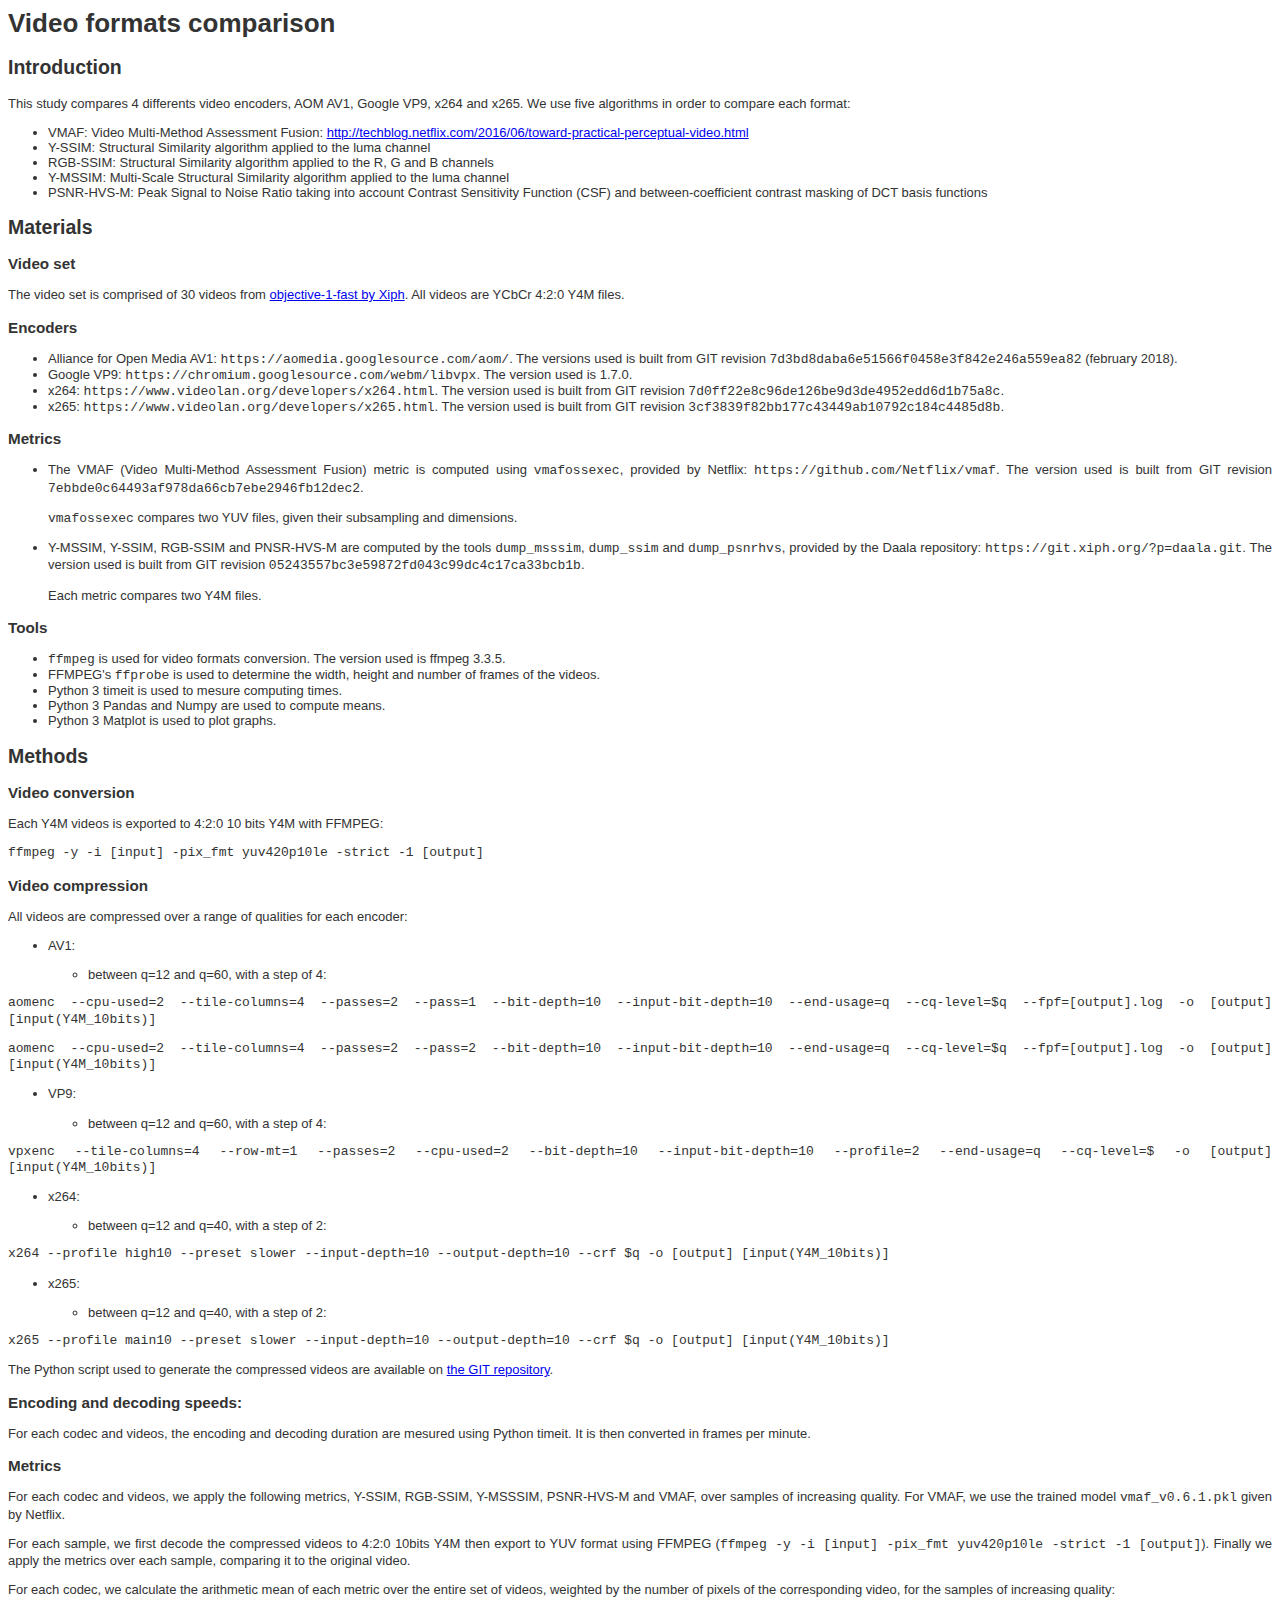
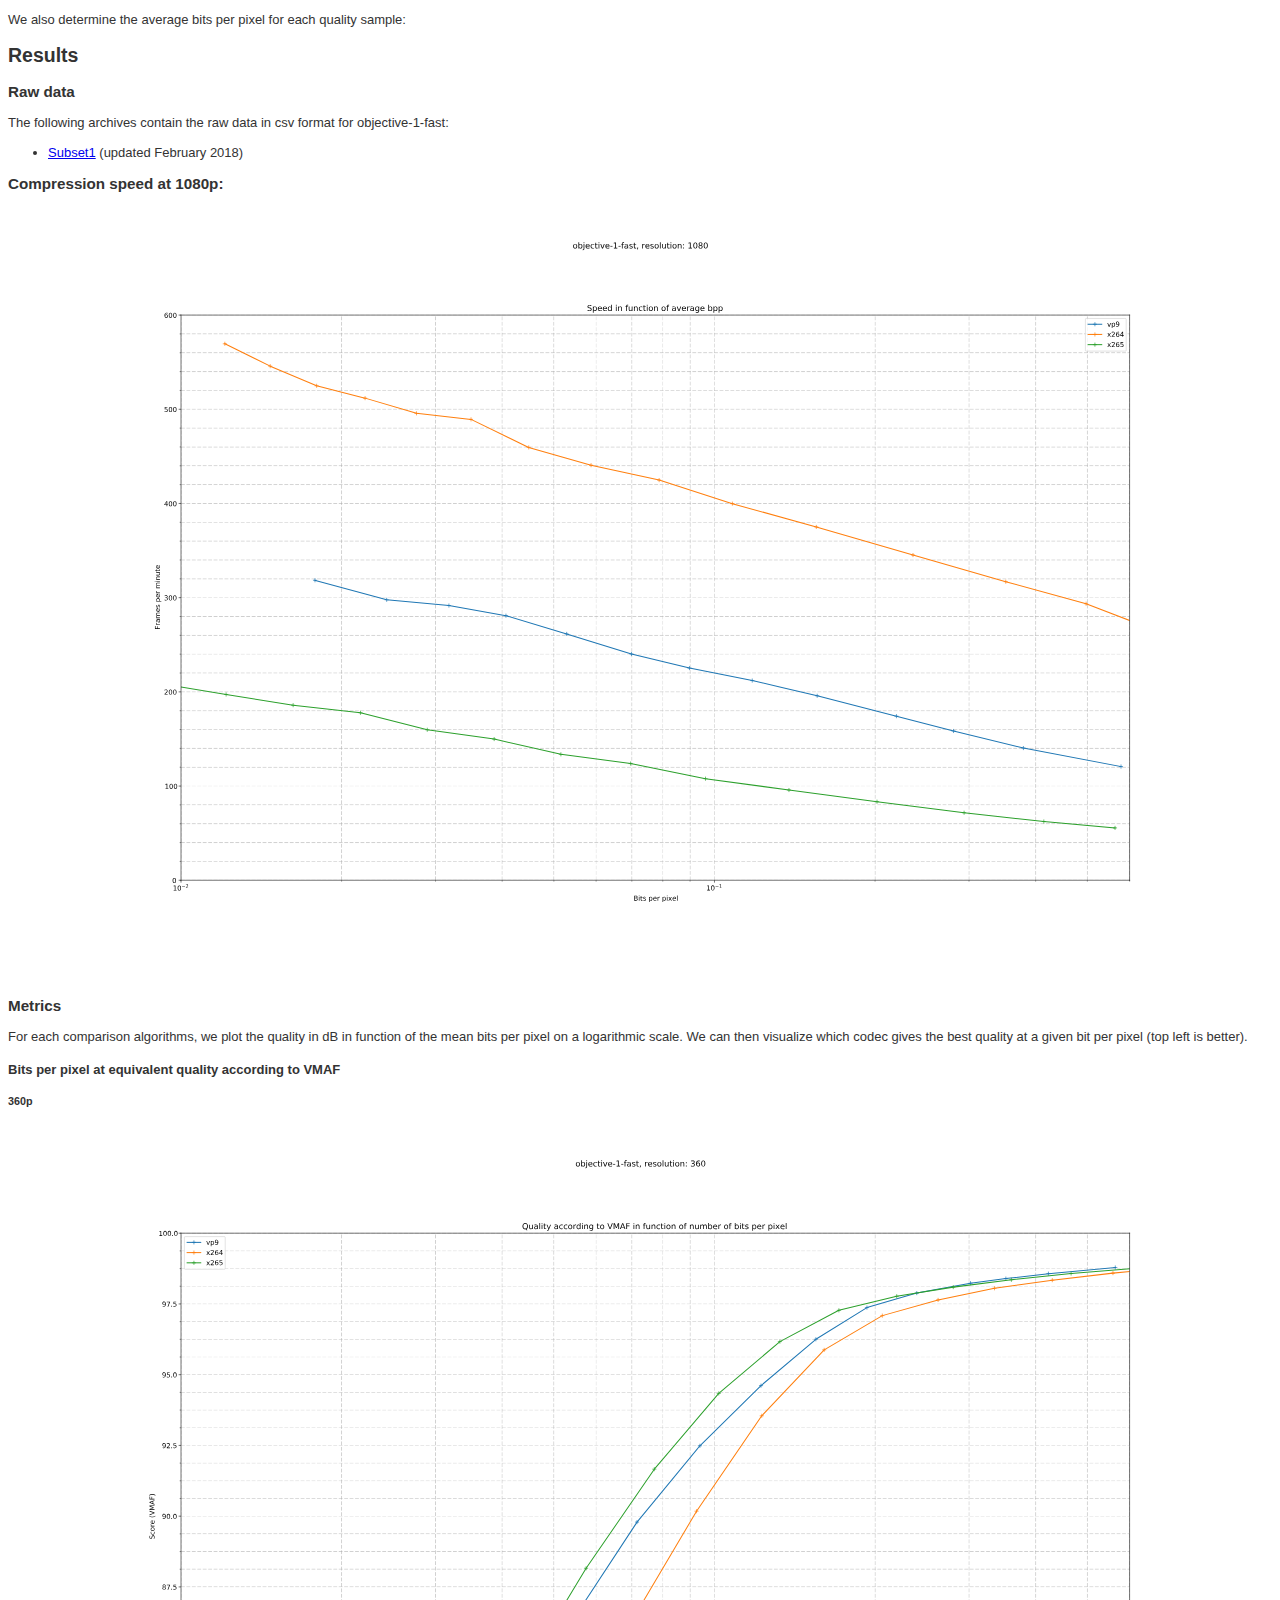
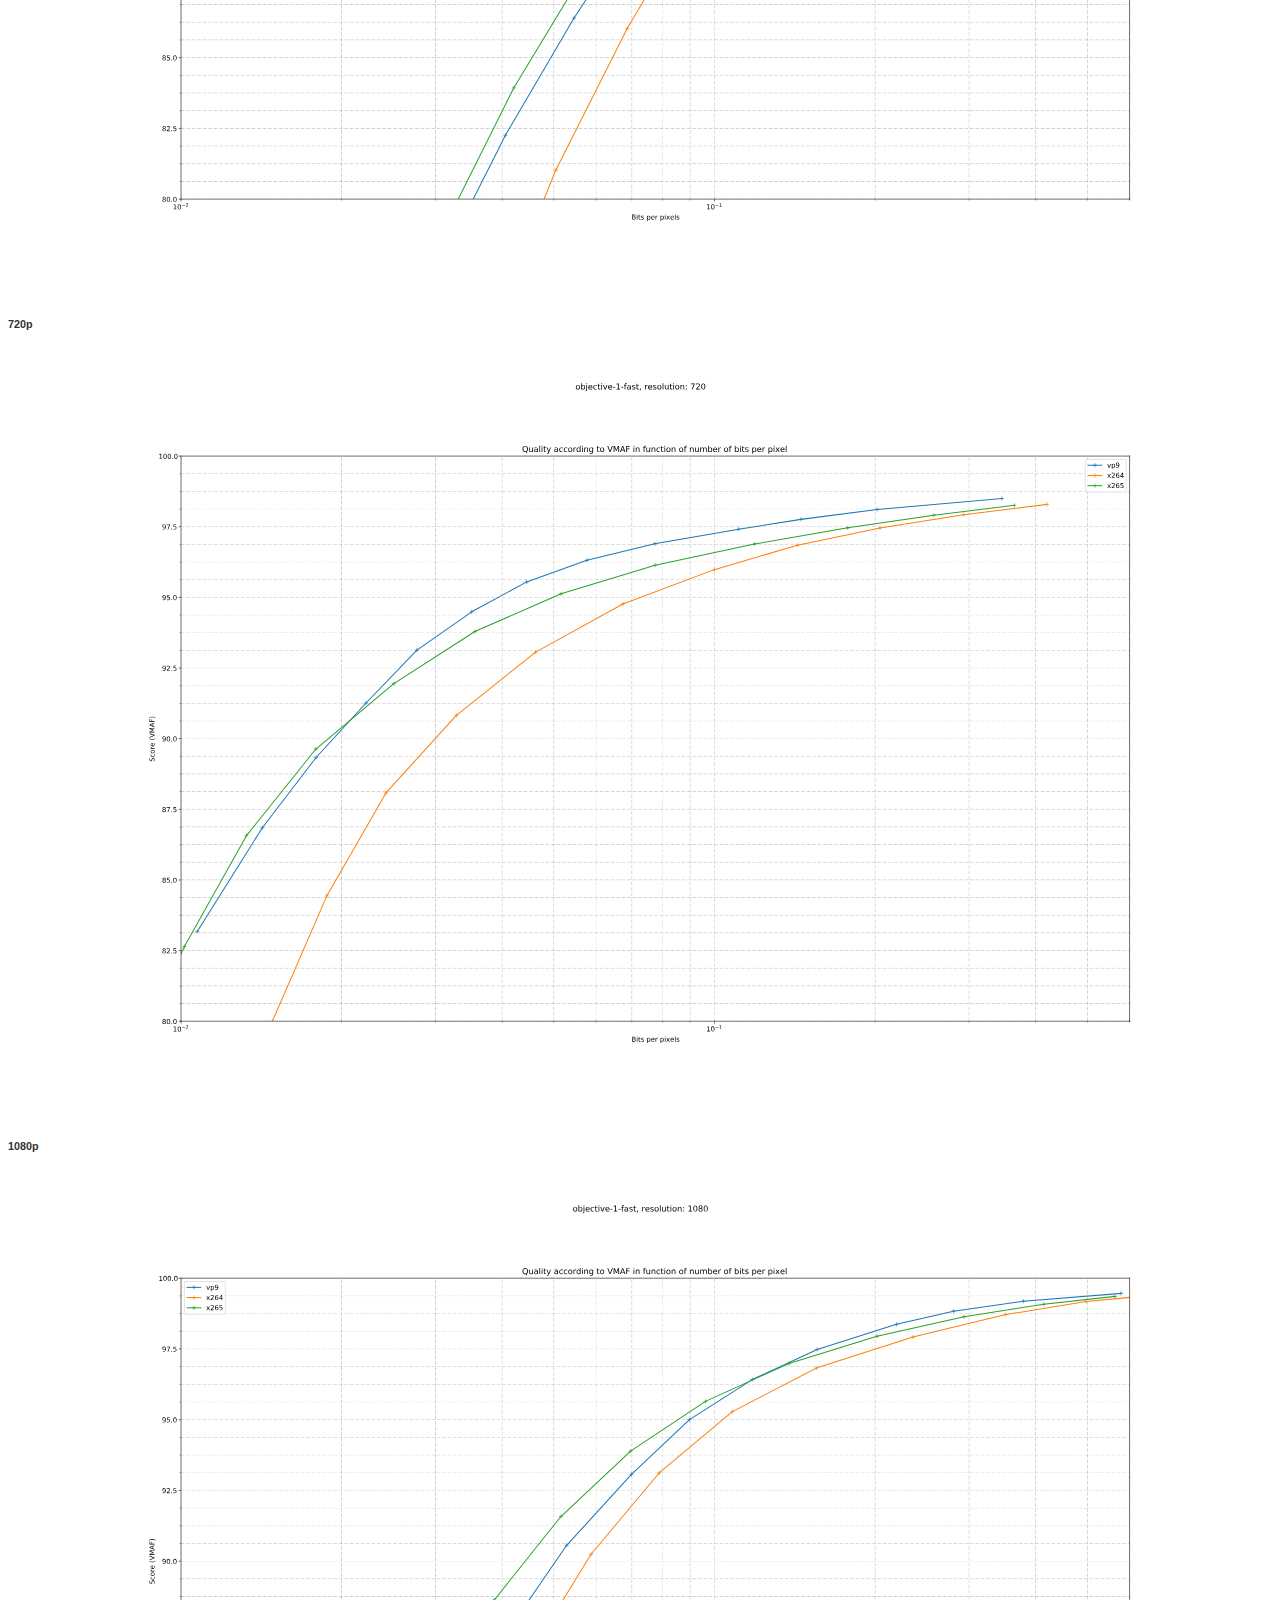
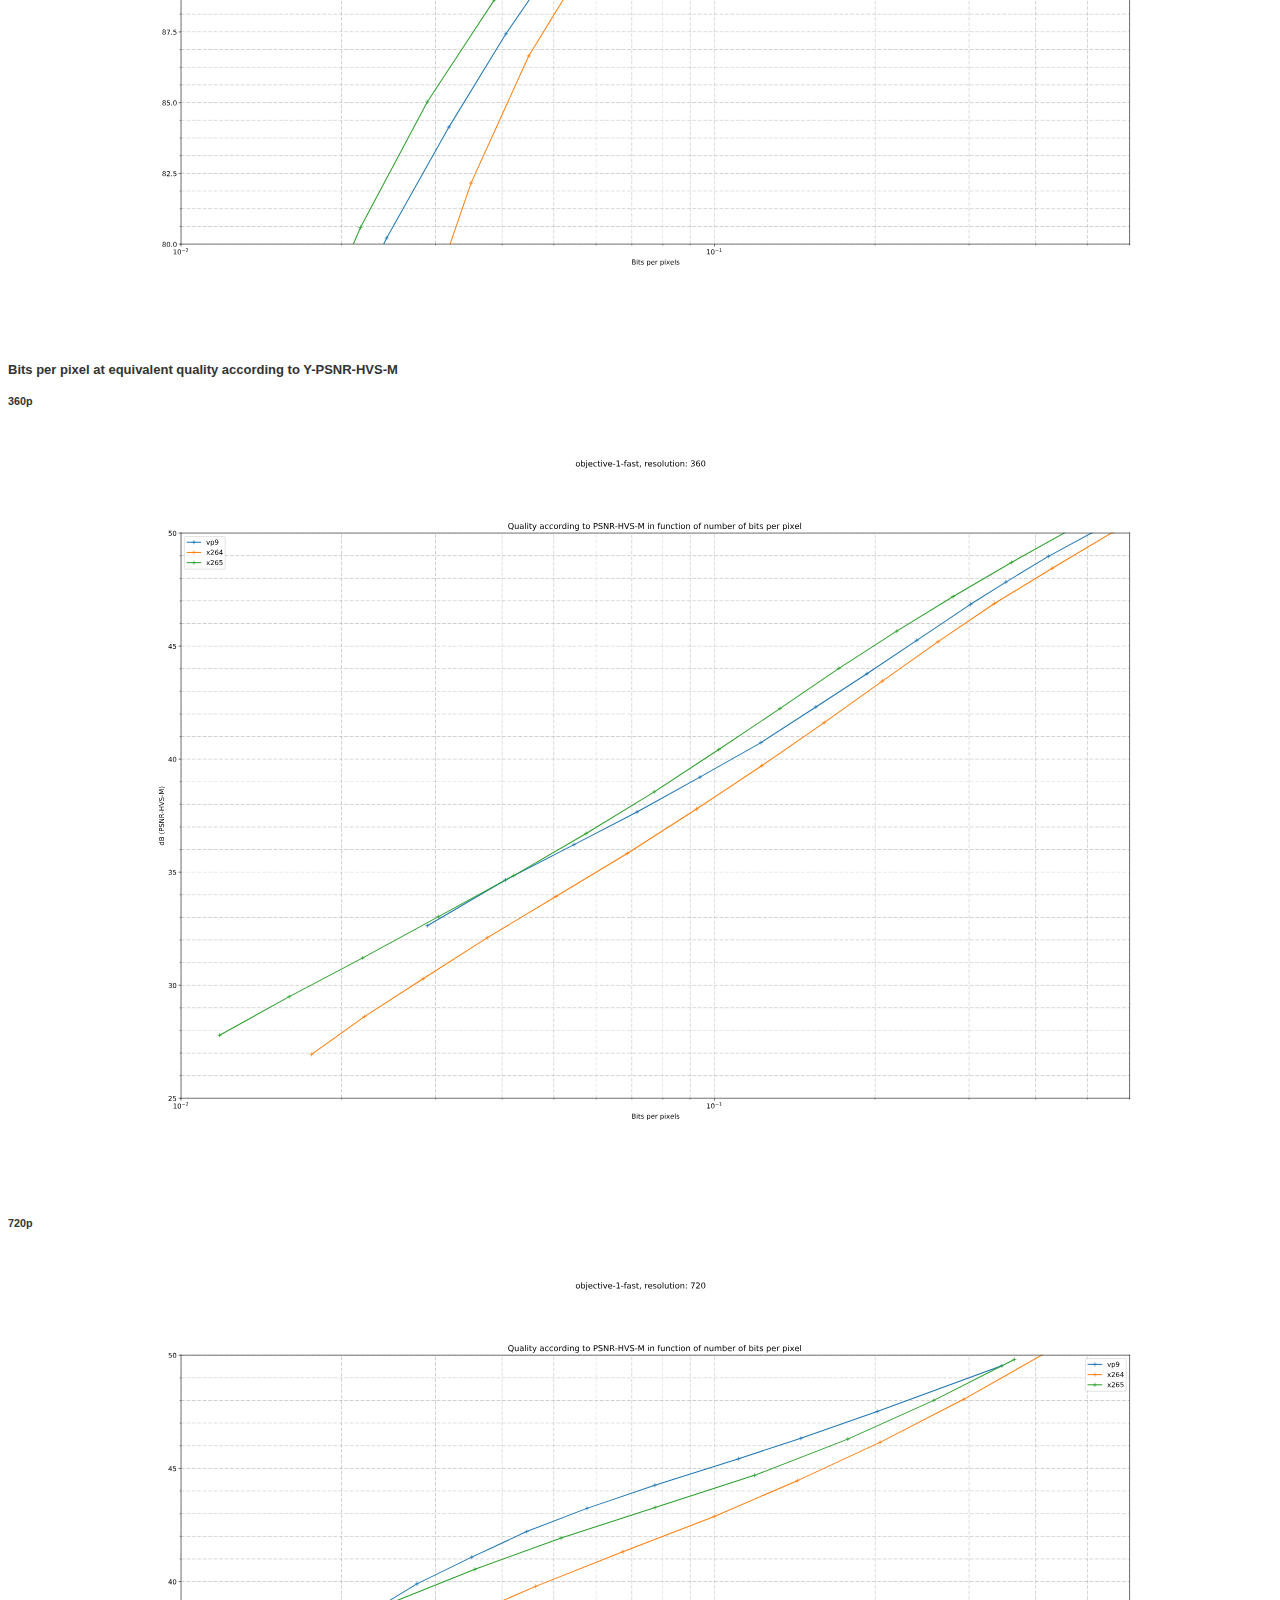
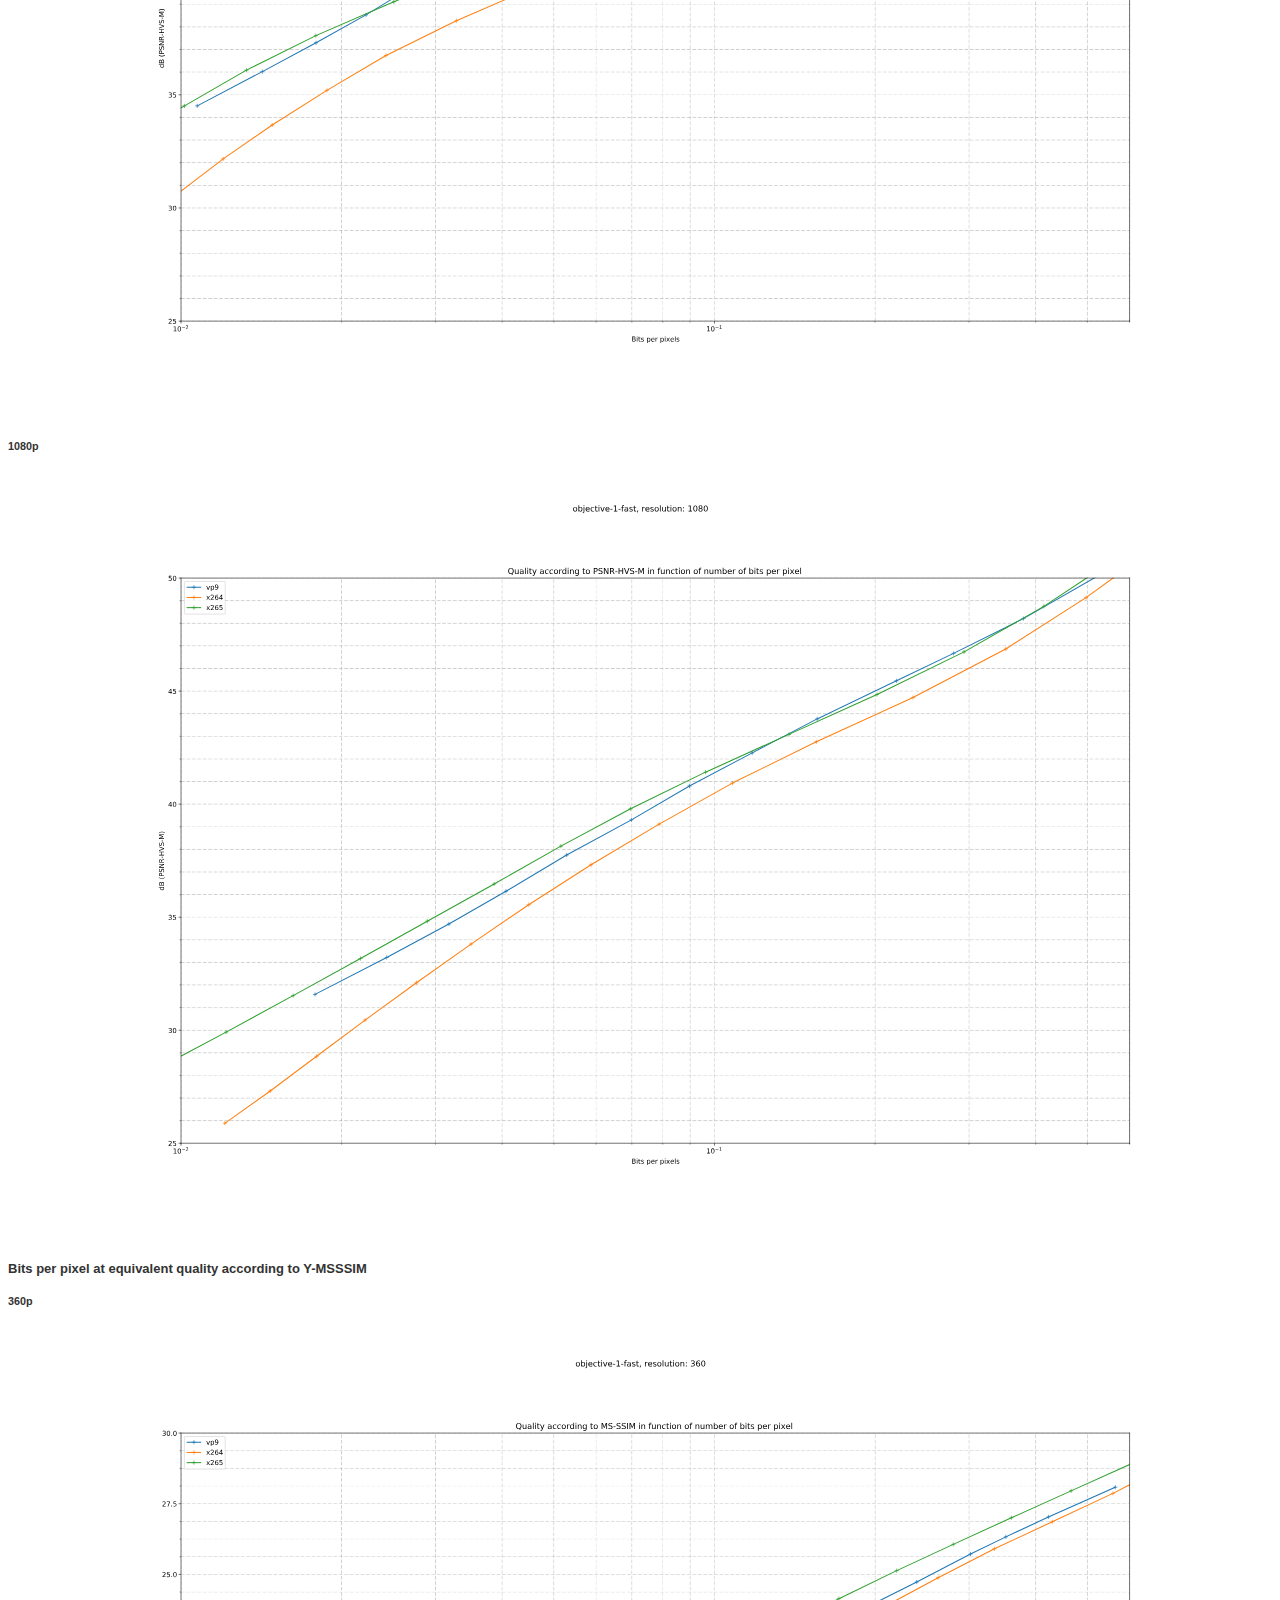
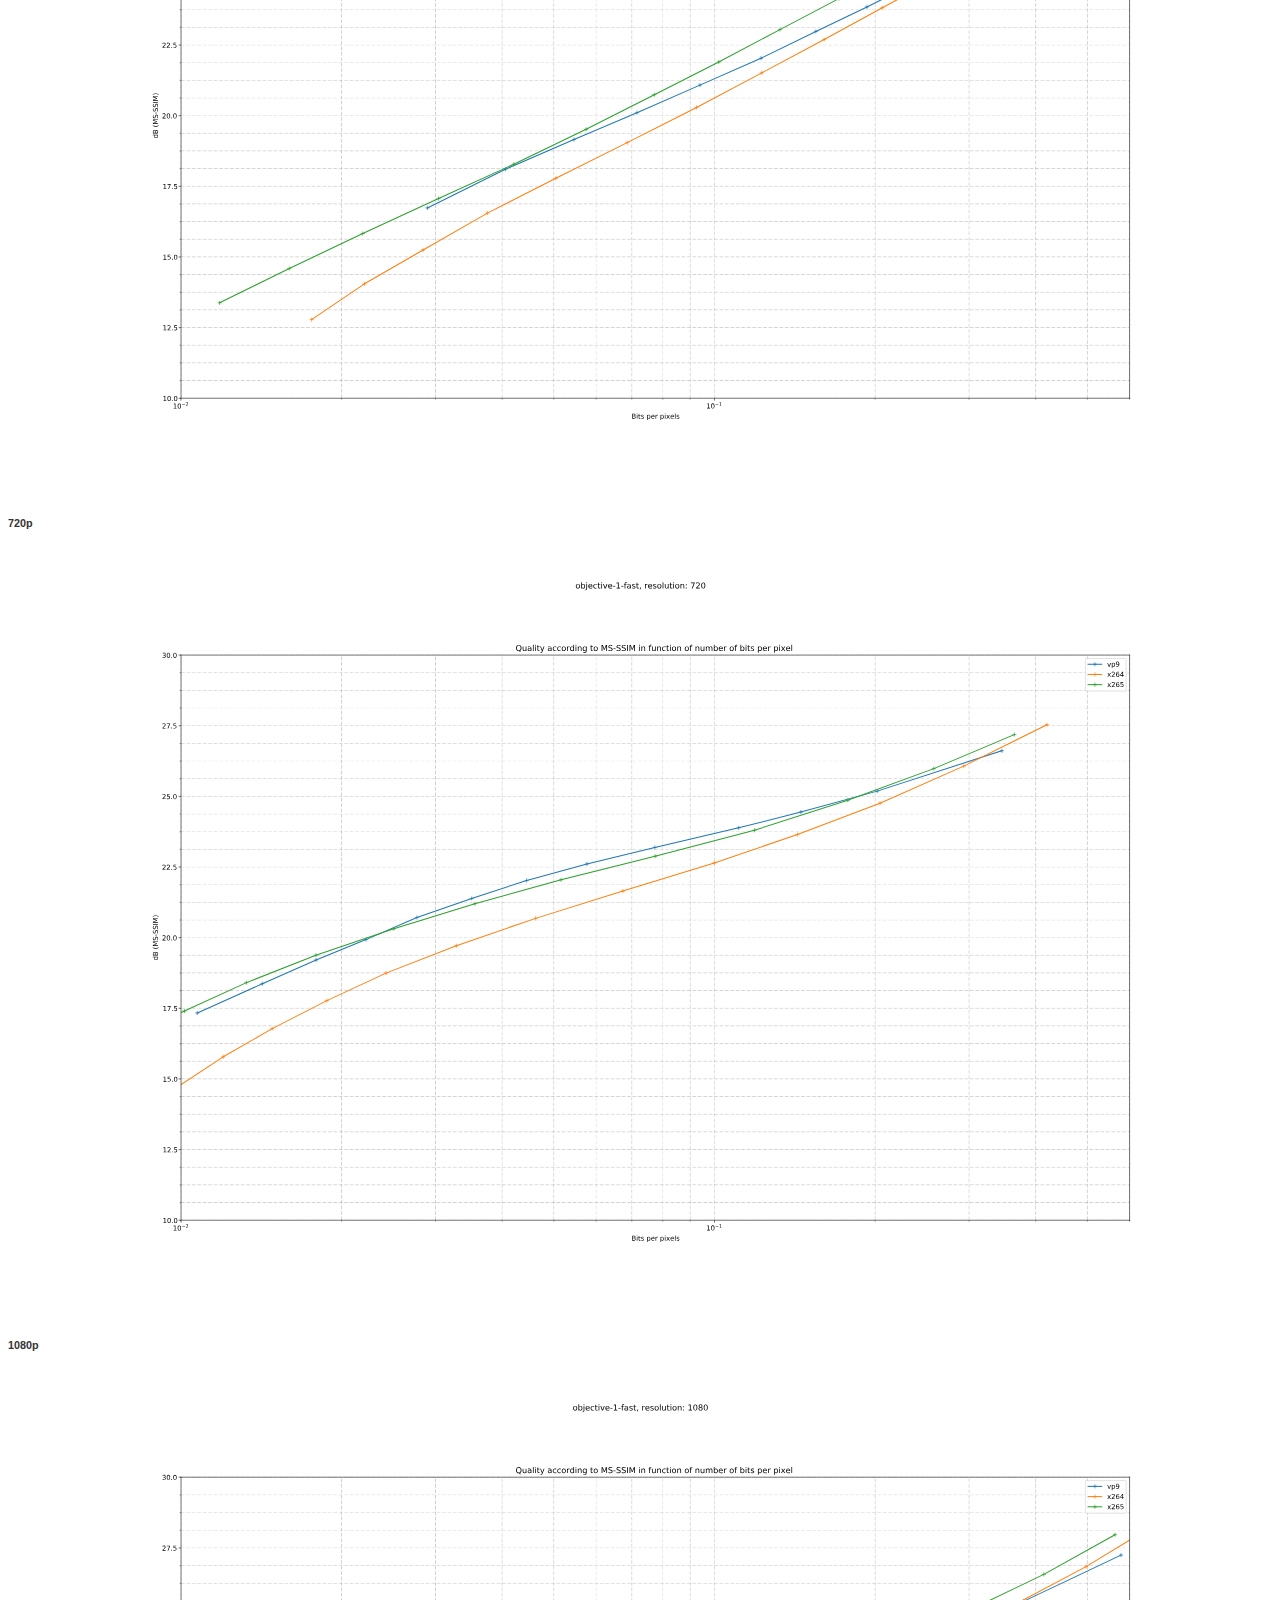
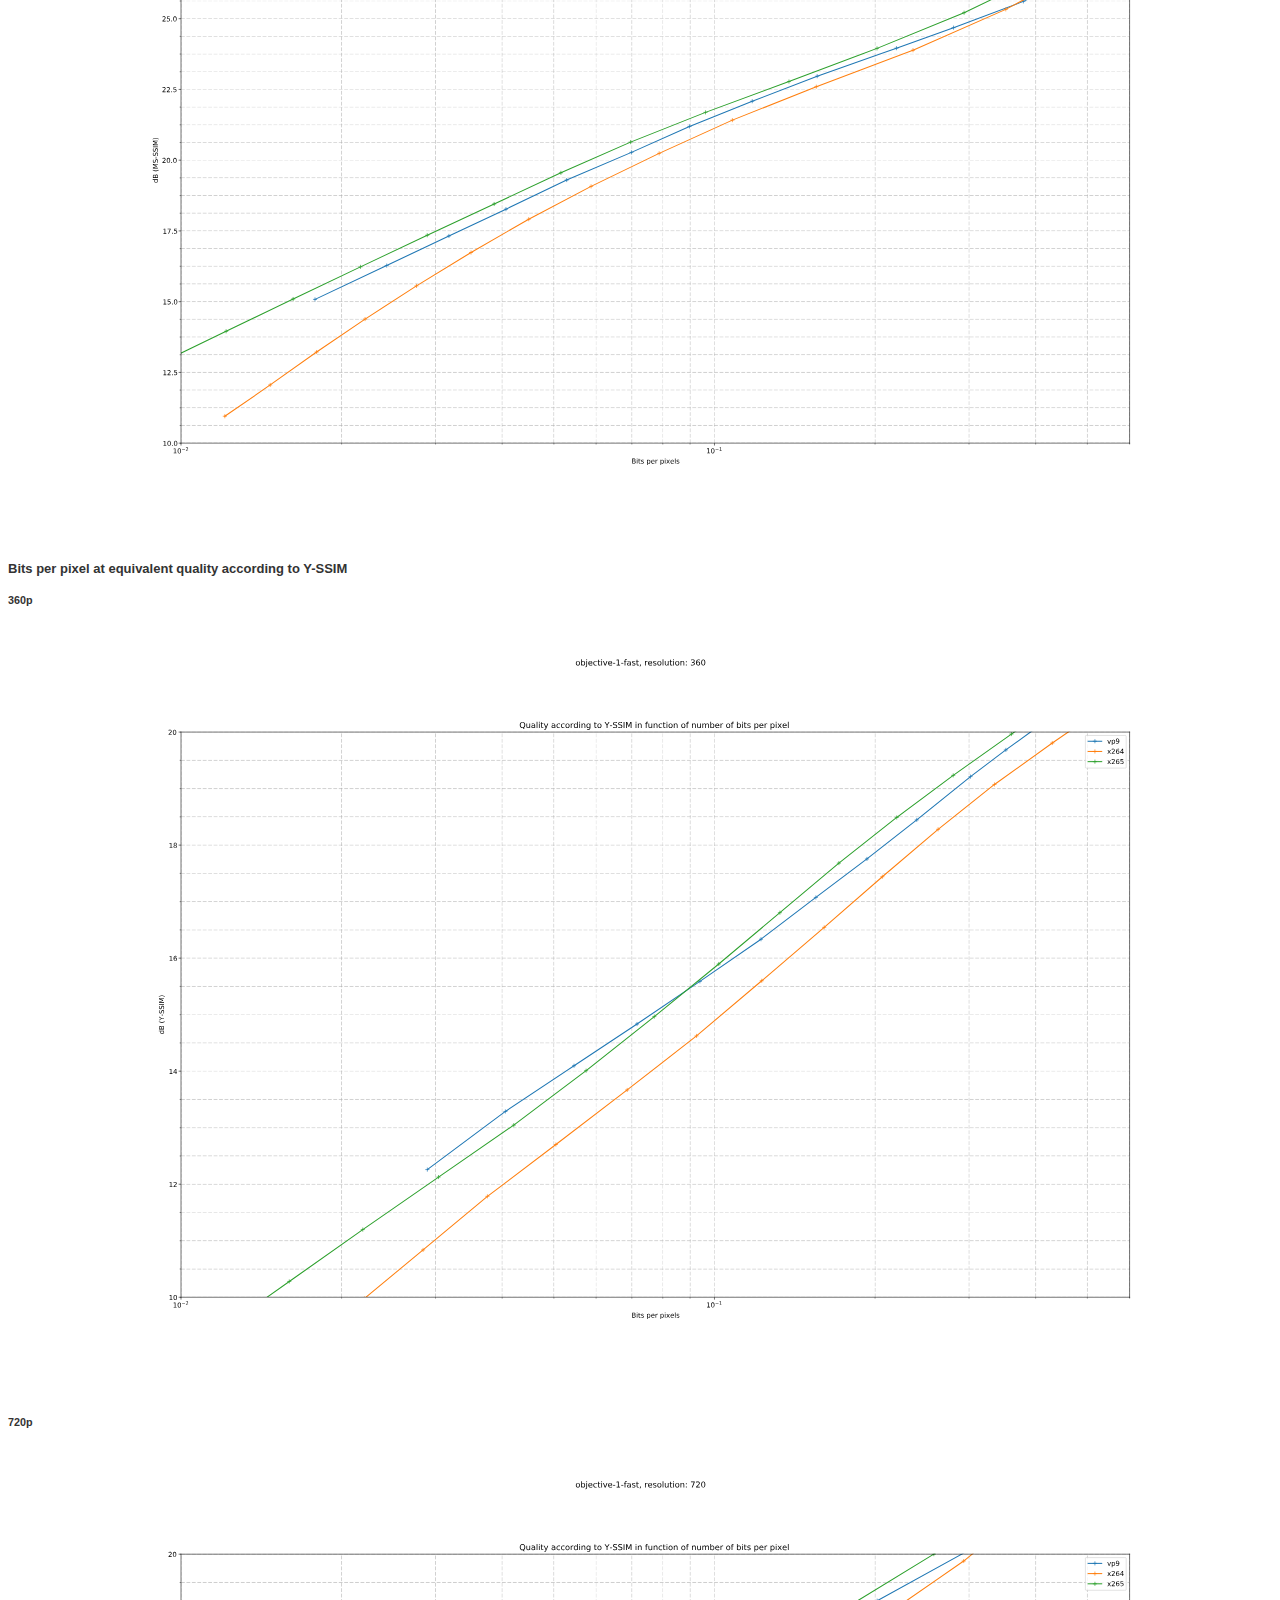
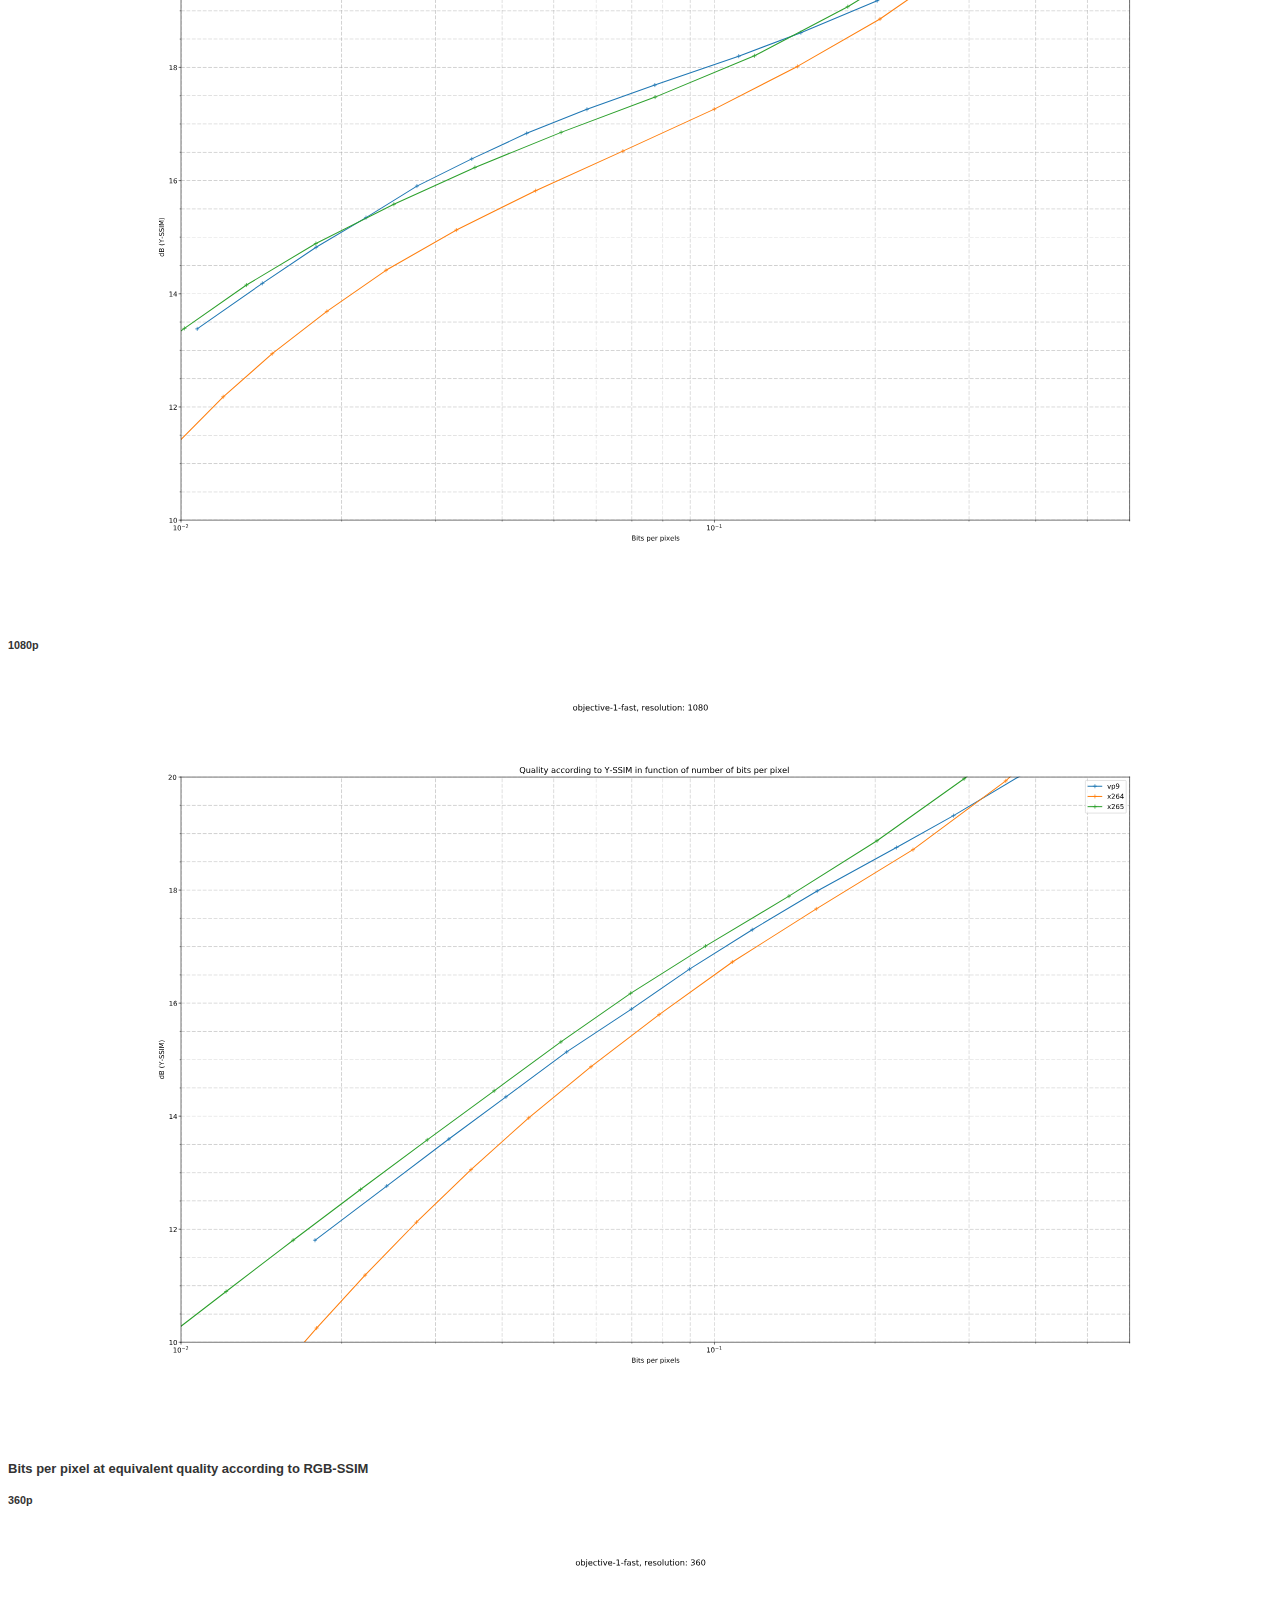
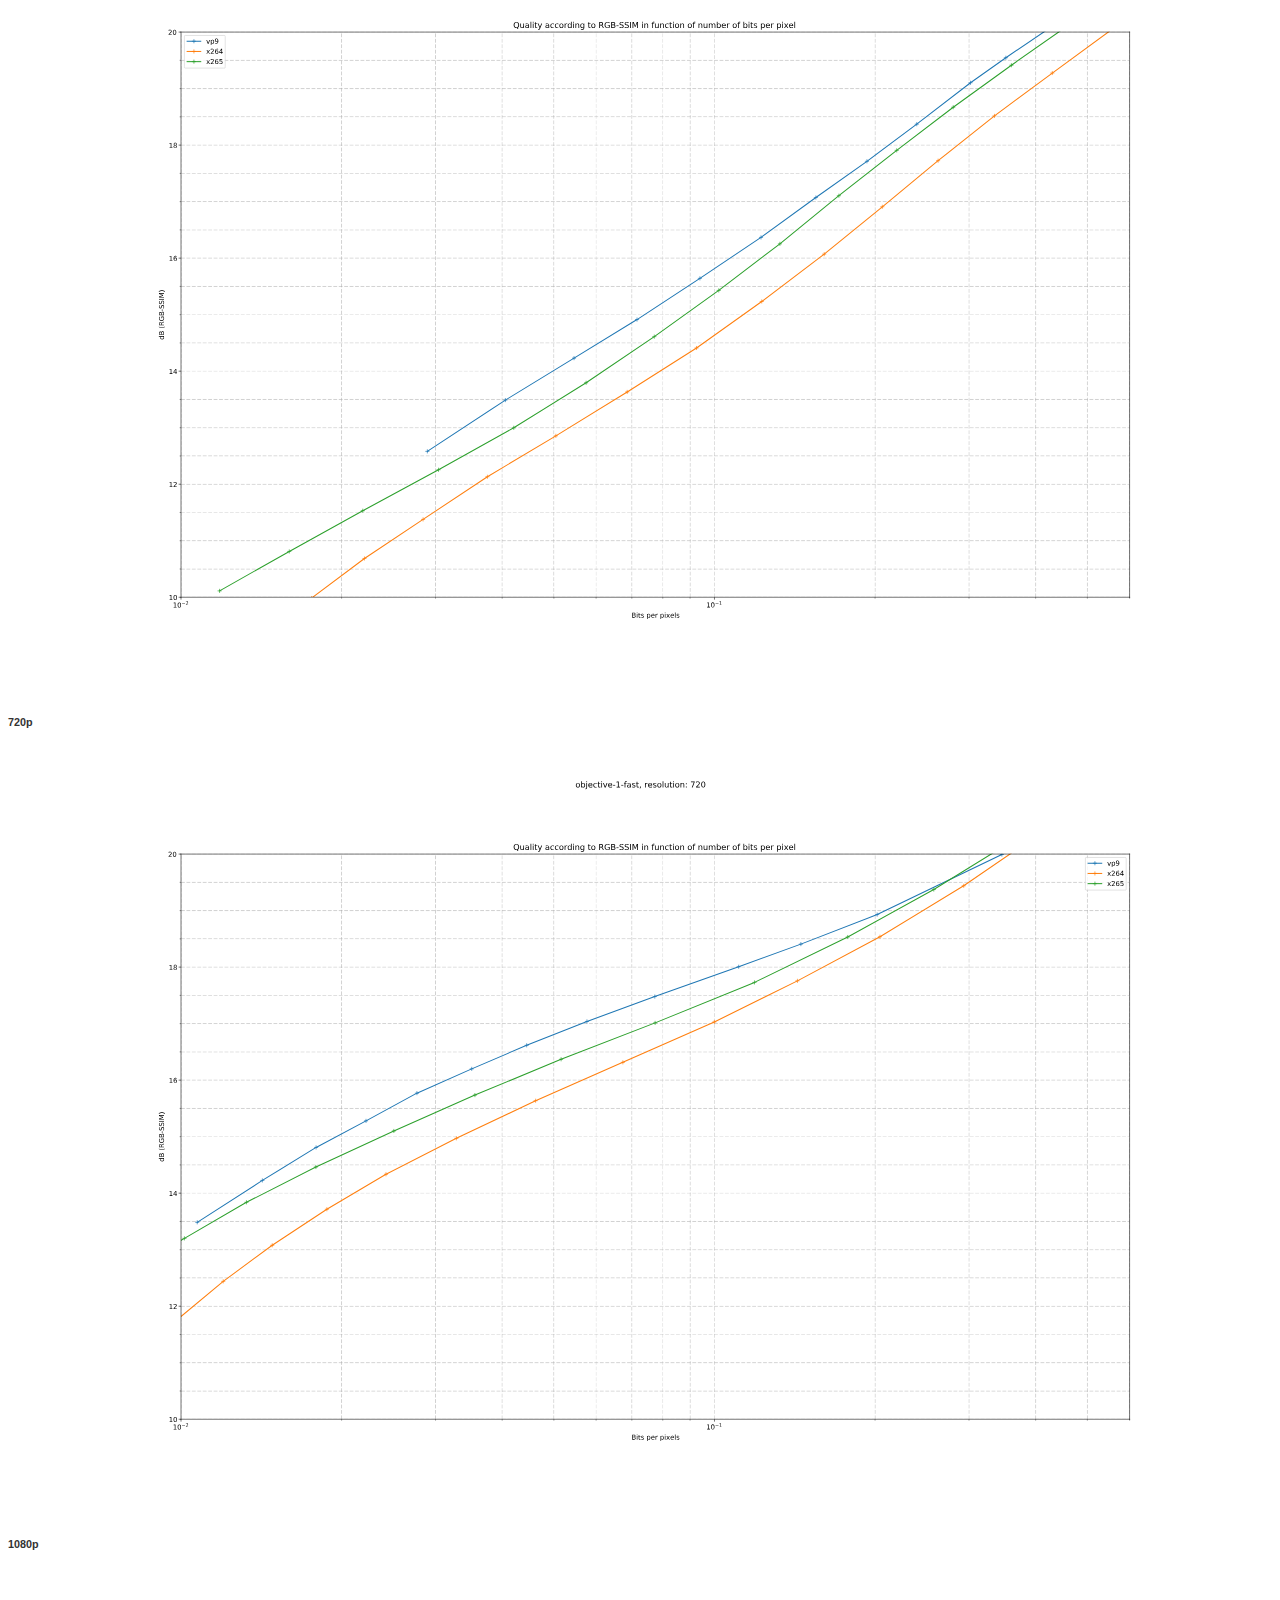
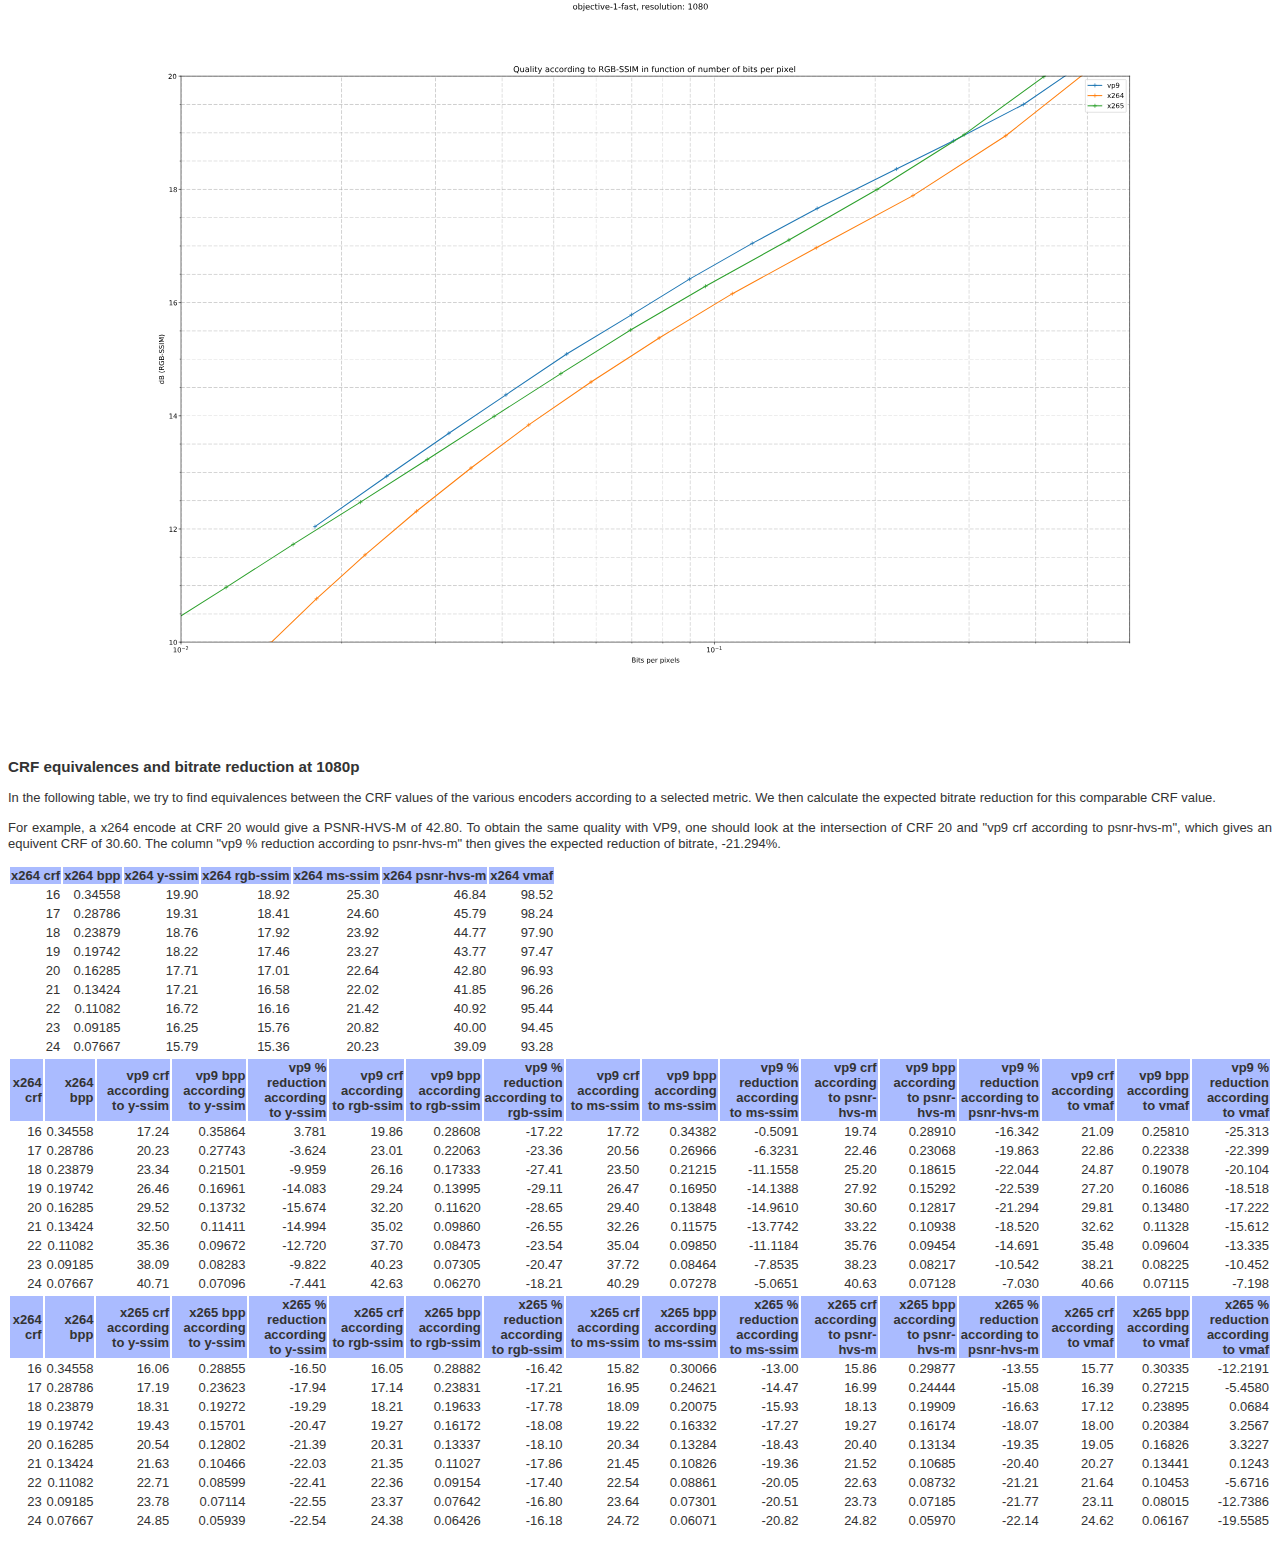
==== index.html @ 0297bc6d "Initial import" ====
<!DOCTYPE HTML PUBLIC "-//W3C//DTD HTML 4.01 Transitional//EN">
<html>
<head>
<meta http-equiv="content-type" content="text/html; charset=utf-8">
<meta name="generator" content="ReText 7.0.0">
<link rel="stylesheet" media="screen" href="style.css" type="text/css" />
<title>report</title>
<script type="text/x-mathjax-config">
MathJax.Hub.Config({
  config: ["MMLorHTML.js"],
  jax: ["input/TeX", "output/HTML-CSS", "output/NativeMML"],
  extensions: ["MathMenu.js", "MathZoom.js"],
  TeX: {
    equationNumbers: {autoNumber: "AMS"}
  }
});
</script>
<script type="text/javascript" src="https://cdn.mathjax.org/mathjax/latest/MathJax.js"></script></head>
<body>
<h1>Video formats comparison</h1>
<h2>Introduction</h2>
<p>This study compares 4 differents video encoders, AOM AV1, Google VP9, x264 and x265. We use five algorithms in order to compare each format:</p>
<ul>
<li>VMAF: Video Multi-Method Assessment Fusion: <a href="http://techblog.netflix.com/2016/06/toward-practical-perceptual-video.html">http://techblog.netflix.com/2016/06/toward-practical-perceptual-video.html</a></li>
<li>Y-SSIM: Structural Similarity algorithm applied to the luma channel</li>
<li>RGB-SSIM: Structural Similarity algorithm applied to the R, G and B channels</li>
<li>Y-MSSIM: Multi-Scale Structural Similarity algorithm applied to the luma channel</li>
<li>PSNR-HVS-M: Peak Signal to Noise Ratio taking into account Contrast Sensitivity Function (CSF) and between-coefficient contrast masking of DCT basis functions</li>
</ul>
<h2>Materials</h2>
<h3>Video set</h3>
<p>The video set is comprised of 30 videos from <a href="https://media.xiph.org/video/derf/">objective-1-fast by Xiph</a>. All videos are YCbCr 4:2:0 Y4M files.</p>
<h3>Encoders</h3>
<ul>
<li>Alliance for Open Media AV1: <code>https://aomedia.googlesource.com/aom/</code>. The versions used is built from GIT revision  <code>7d3bd8daba6e51566f0458e3f842e246a559ea82</code> (february 2018).</li>
<li>Google VP9: <code>https://chromium.googlesource.com/webm/libvpx</code>. The version used is 1.7.0.</li>
<li>x264: <code>https://www.videolan.org/developers/x264.html</code>. The version used is built from GIT revision  <code>7d0ff22e8c96de126be9d3de4952edd6d1b75a8c</code>.</li>
<li>x265: <code>https://www.videolan.org/developers/x265.html</code>. The version used is built from GIT revision <code>3cf3839f82bb177c43449ab10792c184c4485d8b</code>.</li>
</ul>
<h3>Metrics</h3>
<ul>
<li>
<p>The VMAF (Video Multi-Method Assessment Fusion) metric is computed using <code>vmafossexec</code>, provided by Netflix: <code>https://github.com/Netflix/vmaf</code>. The version used is built from GIT revision <code>7ebbde0c64493af978da66cb7ebe2946fb12dec2</code>.</p>
<p><code>vmafossexec</code> compares two YUV files, given their subsampling and dimensions.</p>
</li>
<li>
<p>Y-MSSIM, Y-SSIM, RGB-SSIM and PNSR-HVS-M are computed by the tools <code>dump_msssim</code>, <code>dump_ssim</code> and <code>dump_psnrhvs</code>, provided by the Daala repository: <code>https://git.xiph.org/?p=daala.git</code>. The version used is built from GIT revision <code>05243557bc3e59872fd043c99dc4c17ca33bcb1b</code>.</p>
<p>Each metric compares two Y4M files.</p>
</li>
</ul>
<h3>Tools</h3>
<ul>
<li><code>ffmpeg</code> is used for video formats conversion. The version used is ffmpeg 3.3.5.</li>
<li>FFMPEG's <code>ffprobe</code> is used to determine the width, height and number of frames of the videos.</li>
<li>Python 3 timeit is used to mesure computing times.</li>
<li>Python 3 Pandas and Numpy are used to compute means.</li>
<li>Python 3 Matplot is used to plot graphs.</li>
</ul>
<h2>Methods</h2>
<h3>Video conversion</h3>
<p>Each Y4M videos is exported to 4:2:0 10 bits Y4M with FFMPEG:</p>
<p><code>ffmpeg -y -i [input] -pix_fmt yuv420p10le -strict -1 [output]</code></p>
<h3>Video compression</h3>
<p>All videos are compressed over a range of qualities for each encoder:</p>
<ul>
<li>
<p>AV1:</p>
<ul>
<li>between q=12 and q=60, with a step of 4:</li>
</ul>
</li>
</ul>
<p><code>aomenc --cpu-used=2 --tile-columns=4 --passes=2 --pass=1 --bit-depth=10 --input-bit-depth=10 --end-usage=q --cq-level=$q --fpf=[output].log -o [output] [input(Y4M_10bits)]</code></p>
<p><code>aomenc --cpu-used=2 --tile-columns=4 --passes=2 --pass=2 --bit-depth=10 --input-bit-depth=10 --end-usage=q --cq-level=$q --fpf=[output].log -o [output] [input(Y4M_10bits)]</code></p>
<ul>
<li>
<p>VP9:</p>
<ul>
<li>between q=12 and q=60, with a step of 4:</li>
</ul>
</li>
</ul>
<p><code>vpxenc --tile-columns=4 --row-mt=1 --passes=2 --cpu-used=2 --bit-depth=10 --input-bit-depth=10 --profile=2 --end-usage=q --cq-level=$ -o [output] [input(Y4M_10bits)]</code></p>
<ul>
<li>
<p>x264:</p>
<ul>
<li>between q=12 and q=40, with a step of 2:</li>
</ul>
</li>
</ul>
<p><code>x264 --profile high10 --preset slower --input-depth=10 --output-depth=10 --crf $q -o [output] [input(Y4M_10bits)]</code></p>
<ul>
<li>
<p>x265:</p>
<ul>
<li>between q=12 and q=40, with a step of 2:</li>
</ul>
</li>
</ul>
<p><code>x265 --profile main10 --preset slower --input-depth=10 --output-depth=10 --crf $q -o [output] [input(Y4M_10bits)]</code></p>
<p>The Python script used to generate the compressed videos are available on <a href="https://github.com/WyohKnott/video-comparison-sources">the GIT repository</a>.</p>
<h3>Encoding and decoding speeds:</h3>
<p>For each codec and videos, the encoding and decoding duration are mesured using Python timeit. It is then converted in frames per minute.</p>
<h3>Metrics</h3>
<p>For each codec and videos, we apply the following metrics, Y-SSIM, RGB-SSIM, Y-MSSSIM, PSNR-HVS-M and VMAF, over samples of increasing quality. For VMAF, we use the trained model <code>vmaf_v0.6.1.pkl</code> given by Netflix.</p>
<p>For each sample, we first decode the compressed videos to 4:2:0 10bits Y4M then export to YUV format using FFMPEG (<code>ffmpeg -y -i [input] -pix_fmt yuv420p10le -strict -1 [output]</code>). Finally we apply the metrics over each sample, comparing it to the original video.</p>
<p>For each codec, we calculate the arithmetic mean of each metric over the entire set of videos, weighted by the number of pixels of the corresponding video, for the samples of increasing quality:</p>
<p>
<script type="math/tex; mode=display">\overline{metric}_{quality\ q} = \frac{ \sum\limits_{videos=1}^{30} metric_{qp} \times pixels_{p}}{\sum\limits_{p=1}^{50} area_{p}}</script>
</p>
<p>We also determine the average bits per pixel for each quality sample:</p>
<p>
<script type="math/tex; mode=display">\overline{bpp}_{quality\ q} = \frac{ \sum\limits_{videos=1}^{30} filesize_{qp}}{\sum\limits_{videos=1}^{30} pixels_{p}}</script>
</p>
<h2>Results</h2>
<h3>Raw data</h3>
<p>The following archives contain the raw data in csv format for objective-1-fast:</p>
<ul>
<li><a href="objective-1-fast.tar.gz">Subset1</a> (updated February 2018)</li>
</ul>
<h3>Compression speed at 1080p:</h3>
<p><img class="graph" alt="Encoding speed in function of bits per pixel" src="objective-1-fast.encoding_fpm.1080.(vp9,x264,x265).svg"></p>
<h3>Metrics</h3>
<p>For each comparison algorithms, we plot the quality in dB in function of the mean bits per pixel on a logarithmic scale. We can then visualize which codec gives the best quality at a given bit per pixel (top left is better).</p>
<h4>Bits per pixel at equivalent quality according to VMAF</h4>
<h5>360p</h5>
<p><img class="graph" alt="Bits per pixel at equivalent quality according to VMAF" src="objective-1-fast.vmaf.360.(vp9,x264,x265).svg"></p>
<h5>720p</h5>
<p><img class="graph" alt="Bits per pixel at equivalent quality according to VMAF" src="objective-1-fast.vmaf.720.(vp9,x264,x265).svg"></p>
<h5>1080p</h5>
<p><img class="graph" alt="Bits per pixel at equivalent quality according to VMAF" src="objective-1-fast.vmaf.1080.(vp9,x264,x265).svg"></p>
<h4>Bits per pixel at equivalent quality according to Y-PSNR-HVS-M</h4>
<h5>360p</h5>
<p><img class="graph" alt="Bits per pixel at equivalent quality according to VMAF" src="objective-1-fast.psnr-hvs-m.360.(vp9,x264,x265).svg"></p>
<h5>720p</h5>
<p><img class="graph" alt="Bits per pixel at equivalent quality according to VMAF" src="objective-1-fast.psnr-hvs-m.720.(vp9,x264,x265).svg"></p>
<h5>1080p</h5>
<p><img class="graph" alt="Bits per pixel at equivalent quality according to VMAF" src="objective-1-fast.psnr-hvs-m.1080.(vp9,x264,x265).svg"></p>
<h4>Bits per pixel at equivalent quality according to Y-MSSSIM</h4>
<h5>360p</h5>
<p><img class="graph" alt="Bits per pixel at equivalent quality according to VMAF" src="objective-1-fast.ms-ssim.360.(vp9,x264,x265).svg"></p>
<h5>720p</h5>
<p><img class="graph" alt="Bits per pixel at equivalent quality according to VMAF" src="objective-1-fast.ms-ssim.720.(vp9,x264,x265).svg"></p>
<h5>1080p</h5>
<p><img class="graph" alt="Bits per pixel at equivalent quality according to VMAF" src="objective-1-fast.ms-ssim.1080.(vp9,x264,x265).svg"></p>
<h4>Bits per pixel at equivalent quality according to Y-SSIM</h4>
<h5>360p</h5>
<p><img class="graph" alt="Bits per pixel at equivalent quality according to VMAF" src="objective-1-fast.y-ssim.360.(vp9,x264,x265).svg"></p>
<h5>720p</h5>
<p><img class="graph" alt="Bits per pixel at equivalent quality according to VMAF" src="objective-1-fast.y-ssim.720.(vp9,x264,x265).svg"></p>
<h5>1080p</h5>
<p><img class="graph" alt="Bits per pixel at equivalent quality according to VMAF" src="objective-1-fast.y-ssim.1080.(vp9,x264,x265).svg"></p>
<h4>Bits per pixel at equivalent quality according to RGB-SSIM</h4>
<h5>360p</h5>
<p><img class="graph" alt="Bits per pixel at equivalent quality according to VMAF" src="objective-1-fast.rgb-ssim.360.(vp9,x264,x265).svg"></p>
<h5>720p</h5>
<p><img class="graph" alt="Bits per pixel at equivalent quality according to VMAF" src="objective-1-fast.rgb-ssim.720.(vp9,x264,x265).svg"></p>
<h5>1080p</h5>
<p><img class="graph" alt="Bits per pixel at equivalent quality according to VMAF" src="objective-1-fast.rgb-ssim.1080.(vp9,x264,x265).svg"></p>
<h3>CRF equivalences and bitrate reduction at 1080p</h3>
<p>In the following table, we try to find equivalences between the CRF values of the various encoders according to a selected metric. We then calculate the expected bitrate reduction for this comparable CRF value.</p>
<p>For example, a x264 encode at CRF 20 would give a PSNR-HVS-M of 42.80. To obtain the same quality with VP9, one should look at the intersection of CRF 20 and "vp9 crf according to psnr-hvs-m", which gives an equivent CRF of 30.60. The column "vp9 % reduction according to psnr-hvs-m" then gives the expected reduction of bitrate, -21.294%.</p>
<table>
<thead>
<tr>
<th align="right">x264 crf</th>
<th align="right">x264 bpp</th>
<th align="right">x264 y-ssim</th>
<th align="right">x264 rgb-ssim</th>
<th align="right">x264 ms-ssim</th>
<th align="right">x264 psnr-hvs-m</th>
<th align="right">x264 vmaf</th>
</tr>
</thead>
<tbody>
<tr>
<td align="right">16</td>
<td align="right">0.34558</td>
<td align="right">19.90</td>
<td align="right">18.92</td>
<td align="right">25.30</td>
<td align="right">46.84</td>
<td align="right">98.52</td>
</tr>
<tr>
<td align="right">17</td>
<td align="right">0.28786</td>
<td align="right">19.31</td>
<td align="right">18.41</td>
<td align="right">24.60</td>
<td align="right">45.79</td>
<td align="right">98.24</td>
</tr>
<tr>
<td align="right">18</td>
<td align="right">0.23879</td>
<td align="right">18.76</td>
<td align="right">17.92</td>
<td align="right">23.92</td>
<td align="right">44.77</td>
<td align="right">97.90</td>
</tr>
<tr>
<td align="right">19</td>
<td align="right">0.19742</td>
<td align="right">18.22</td>
<td align="right">17.46</td>
<td align="right">23.27</td>
<td align="right">43.77</td>
<td align="right">97.47</td>
</tr>
<tr>
<td align="right">20</td>
<td align="right">0.16285</td>
<td align="right">17.71</td>
<td align="right">17.01</td>
<td align="right">22.64</td>
<td align="right">42.80</td>
<td align="right">96.93</td>
</tr>
<tr>
<td align="right">21</td>
<td align="right">0.13424</td>
<td align="right">17.21</td>
<td align="right">16.58</td>
<td align="right">22.02</td>
<td align="right">41.85</td>
<td align="right">96.26</td>
</tr>
<tr>
<td align="right">22</td>
<td align="right">0.11082</td>
<td align="right">16.72</td>
<td align="right">16.16</td>
<td align="right">21.42</td>
<td align="right">40.92</td>
<td align="right">95.44</td>
</tr>
<tr>
<td align="right">23</td>
<td align="right">0.09185</td>
<td align="right">16.25</td>
<td align="right">15.76</td>
<td align="right">20.82</td>
<td align="right">40.00</td>
<td align="right">94.45</td>
</tr>
<tr>
<td align="right">24</td>
<td align="right">0.07667</td>
<td align="right">15.79</td>
<td align="right">15.36</td>
<td align="right">20.23</td>
<td align="right">39.09</td>
<td align="right">93.28</td>
</tr>
</tbody>
</table>
<table>
<thead>
<tr>
<th align="right">x264 crf</th>
<th align="right">x264 bpp</th>
<th align="right">vp9 crf according to y-ssim</th>
<th align="right">vp9 bpp according to y-ssim</th>
<th align="right">vp9 % reduction according to y-ssim</th>
<th align="right">vp9 crf according to rgb-ssim</th>
<th align="right">vp9 bpp according to rgb-ssim</th>
<th align="right">vp9 % reduction according to rgb-ssim</th>
<th align="right">vp9 crf according to ms-ssim</th>
<th align="right">vp9 bpp according to ms-ssim</th>
<th align="right">vp9 % reduction according to ms-ssim</th>
<th align="right">vp9 crf according to psnr-hvs-m</th>
<th align="right">vp9 bpp according to psnr-hvs-m</th>
<th align="right">vp9 % reduction according to psnr-hvs-m</th>
<th align="right">vp9 crf according to vmaf</th>
<th align="right">vp9 bpp according to vmaf</th>
<th align="right">vp9 % reduction according to vmaf</th>
</tr>
</thead>
<tbody>
<tr>
<td align="right">16</td>
<td align="right">0.34558</td>
<td align="right">17.24</td>
<td align="right">0.35864</td>
<td align="right">3.781</td>
<td align="right">19.86</td>
<td align="right">0.28608</td>
<td align="right">-17.22</td>
<td align="right">17.72</td>
<td align="right">0.34382</td>
<td align="right">-0.5091</td>
<td align="right">19.74</td>
<td align="right">0.28910</td>
<td align="right">-16.342</td>
<td align="right">21.09</td>
<td align="right">0.25810</td>
<td align="right">-25.313</td>
</tr>
<tr>
<td align="right">17</td>
<td align="right">0.28786</td>
<td align="right">20.23</td>
<td align="right">0.27743</td>
<td align="right">-3.624</td>
<td align="right">23.01</td>
<td align="right">0.22063</td>
<td align="right">-23.36</td>
<td align="right">20.56</td>
<td align="right">0.26966</td>
<td align="right">-6.3231</td>
<td align="right">22.46</td>
<td align="right">0.23068</td>
<td align="right">-19.863</td>
<td align="right">22.86</td>
<td align="right">0.22338</td>
<td align="right">-22.399</td>
</tr>
<tr>
<td align="right">18</td>
<td align="right">0.23879</td>
<td align="right">23.34</td>
<td align="right">0.21501</td>
<td align="right">-9.959</td>
<td align="right">26.16</td>
<td align="right">0.17333</td>
<td align="right">-27.41</td>
<td align="right">23.50</td>
<td align="right">0.21215</td>
<td align="right">-11.1558</td>
<td align="right">25.20</td>
<td align="right">0.18615</td>
<td align="right">-22.044</td>
<td align="right">24.87</td>
<td align="right">0.19078</td>
<td align="right">-20.104</td>
</tr>
<tr>
<td align="right">19</td>
<td align="right">0.19742</td>
<td align="right">26.46</td>
<td align="right">0.16961</td>
<td align="right">-14.083</td>
<td align="right">29.24</td>
<td align="right">0.13995</td>
<td align="right">-29.11</td>
<td align="right">26.47</td>
<td align="right">0.16950</td>
<td align="right">-14.1388</td>
<td align="right">27.92</td>
<td align="right">0.15292</td>
<td align="right">-22.539</td>
<td align="right">27.20</td>
<td align="right">0.16086</td>
<td align="right">-18.518</td>
</tr>
<tr>
<td align="right">20</td>
<td align="right">0.16285</td>
<td align="right">29.52</td>
<td align="right">0.13732</td>
<td align="right">-15.674</td>
<td align="right">32.20</td>
<td align="right">0.11620</td>
<td align="right">-28.65</td>
<td align="right">29.40</td>
<td align="right">0.13848</td>
<td align="right">-14.9610</td>
<td align="right">30.60</td>
<td align="right">0.12817</td>
<td align="right">-21.294</td>
<td align="right">29.81</td>
<td align="right">0.13480</td>
<td align="right">-17.222</td>
</tr>
<tr>
<td align="right">21</td>
<td align="right">0.13424</td>
<td align="right">32.50</td>
<td align="right">0.11411</td>
<td align="right">-14.994</td>
<td align="right">35.02</td>
<td align="right">0.09860</td>
<td align="right">-26.55</td>
<td align="right">32.26</td>
<td align="right">0.11575</td>
<td align="right">-13.7742</td>
<td align="right">33.22</td>
<td align="right">0.10938</td>
<td align="right">-18.520</td>
<td align="right">32.62</td>
<td align="right">0.11328</td>
<td align="right">-15.612</td>
</tr>
<tr>
<td align="right">22</td>
<td align="right">0.11082</td>
<td align="right">35.36</td>
<td align="right">0.09672</td>
<td align="right">-12.720</td>
<td align="right">37.70</td>
<td align="right">0.08473</td>
<td align="right">-23.54</td>
<td align="right">35.04</td>
<td align="right">0.09850</td>
<td align="right">-11.1184</td>
<td align="right">35.76</td>
<td align="right">0.09454</td>
<td align="right">-14.691</td>
<td align="right">35.48</td>
<td align="right">0.09604</td>
<td align="right">-13.335</td>
</tr>
<tr>
<td align="right">23</td>
<td align="right">0.09185</td>
<td align="right">38.09</td>
<td align="right">0.08283</td>
<td align="right">-9.822</td>
<td align="right">40.23</td>
<td align="right">0.07305</td>
<td align="right">-20.47</td>
<td align="right">37.72</td>
<td align="right">0.08464</td>
<td align="right">-7.8535</td>
<td align="right">38.23</td>
<td align="right">0.08217</td>
<td align="right">-10.542</td>
<td align="right">38.21</td>
<td align="right">0.08225</td>
<td align="right">-10.452</td>
</tr>
<tr>
<td align="right">24</td>
<td align="right">0.07667</td>
<td align="right">40.71</td>
<td align="right">0.07096</td>
<td align="right">-7.441</td>
<td align="right">42.63</td>
<td align="right">0.06270</td>
<td align="right">-18.21</td>
<td align="right">40.29</td>
<td align="right">0.07278</td>
<td align="right">-5.0651</td>
<td align="right">40.63</td>
<td align="right">0.07128</td>
<td align="right">-7.030</td>
<td align="right">40.66</td>
<td align="right">0.07115</td>
<td align="right">-7.198</td>
</tr>
</tbody>
</table>
<table>
<thead>
<tr>
<th align="right">x264 crf</th>
<th align="right">x264 bpp</th>
<th align="right">x265 crf according to y-ssim</th>
<th align="right">x265 bpp according to y-ssim</th>
<th align="right">x265 % reduction according to y-ssim</th>
<th align="right">x265 crf according to rgb-ssim</th>
<th align="right">x265 bpp according to rgb-ssim</th>
<th align="right">x265 % reduction according to rgb-ssim</th>
<th align="right">x265 crf according to ms-ssim</th>
<th align="right">x265 bpp according to ms-ssim</th>
<th align="right">x265 % reduction according to ms-ssim</th>
<th align="right">x265 crf according to psnr-hvs-m</th>
<th align="right">x265 bpp according to psnr-hvs-m</th>
<th align="right">x265 % reduction according to psnr-hvs-m</th>
<th align="right">x265 crf according to vmaf</th>
<th align="right">x265 bpp according to vmaf</th>
<th align="right">x265 % reduction according to vmaf</th>
</tr>
</thead>
<tbody>
<tr>
<td align="right">16</td>
<td align="right">0.34558</td>
<td align="right">16.06</td>
<td align="right">0.28855</td>
<td align="right">-16.50</td>
<td align="right">16.05</td>
<td align="right">0.28882</td>
<td align="right">-16.42</td>
<td align="right">15.82</td>
<td align="right">0.30066</td>
<td align="right">-13.00</td>
<td align="right">15.86</td>
<td align="right">0.29877</td>
<td align="right">-13.55</td>
<td align="right">15.77</td>
<td align="right">0.30335</td>
<td align="right">-12.2191</td>
</tr>
<tr>
<td align="right">17</td>
<td align="right">0.28786</td>
<td align="right">17.19</td>
<td align="right">0.23623</td>
<td align="right">-17.94</td>
<td align="right">17.14</td>
<td align="right">0.23831</td>
<td align="right">-17.21</td>
<td align="right">16.95</td>
<td align="right">0.24621</td>
<td align="right">-14.47</td>
<td align="right">16.99</td>
<td align="right">0.24444</td>
<td align="right">-15.08</td>
<td align="right">16.39</td>
<td align="right">0.27215</td>
<td align="right">-5.4580</td>
</tr>
<tr>
<td align="right">18</td>
<td align="right">0.23879</td>
<td align="right">18.31</td>
<td align="right">0.19272</td>
<td align="right">-19.29</td>
<td align="right">18.21</td>
<td align="right">0.19633</td>
<td align="right">-17.78</td>
<td align="right">18.09</td>
<td align="right">0.20075</td>
<td align="right">-15.93</td>
<td align="right">18.13</td>
<td align="right">0.19909</td>
<td align="right">-16.63</td>
<td align="right">17.12</td>
<td align="right">0.23895</td>
<td align="right">0.0684</td>
</tr>
<tr>
<td align="right">19</td>
<td align="right">0.19742</td>
<td align="right">19.43</td>
<td align="right">0.15701</td>
<td align="right">-20.47</td>
<td align="right">19.27</td>
<td align="right">0.16172</td>
<td align="right">-18.08</td>
<td align="right">19.22</td>
<td align="right">0.16332</td>
<td align="right">-17.27</td>
<td align="right">19.27</td>
<td align="right">0.16174</td>
<td align="right">-18.07</td>
<td align="right">18.00</td>
<td align="right">0.20384</td>
<td align="right">3.2567</td>
</tr>
<tr>
<td align="right">20</td>
<td align="right">0.16285</td>
<td align="right">20.54</td>
<td align="right">0.12802</td>
<td align="right">-21.39</td>
<td align="right">20.31</td>
<td align="right">0.13337</td>
<td align="right">-18.10</td>
<td align="right">20.34</td>
<td align="right">0.13284</td>
<td align="right">-18.43</td>
<td align="right">20.40</td>
<td align="right">0.13134</td>
<td align="right">-19.35</td>
<td align="right">19.05</td>
<td align="right">0.16826</td>
<td align="right">3.3227</td>
</tr>
<tr>
<td align="right">21</td>
<td align="right">0.13424</td>
<td align="right">21.63</td>
<td align="right">0.10466</td>
<td align="right">-22.03</td>
<td align="right">21.35</td>
<td align="right">0.11027</td>
<td align="right">-17.86</td>
<td align="right">21.45</td>
<td align="right">0.10826</td>
<td align="right">-19.36</td>
<td align="right">21.52</td>
<td align="right">0.10685</td>
<td align="right">-20.40</td>
<td align="right">20.27</td>
<td align="right">0.13441</td>
<td align="right">0.1243</td>
</tr>
<tr>
<td align="right">22</td>
<td align="right">0.11082</td>
<td align="right">22.71</td>
<td align="right">0.08599</td>
<td align="right">-22.41</td>
<td align="right">22.36</td>
<td align="right">0.09154</td>
<td align="right">-17.40</td>
<td align="right">22.54</td>
<td align="right">0.08861</td>
<td align="right">-20.05</td>
<td align="right">22.63</td>
<td align="right">0.08732</td>
<td align="right">-21.21</td>
<td align="right">21.64</td>
<td align="right">0.10453</td>
<td align="right">-5.6716</td>
</tr>
<tr>
<td align="right">23</td>
<td align="right">0.09185</td>
<td align="right">23.78</td>
<td align="right">0.07114</td>
<td align="right">-22.55</td>
<td align="right">23.37</td>
<td align="right">0.07642</td>
<td align="right">-16.80</td>
<td align="right">23.64</td>
<td align="right">0.07301</td>
<td align="right">-20.51</td>
<td align="right">23.73</td>
<td align="right">0.07185</td>
<td align="right">-21.77</td>
<td align="right">23.11</td>
<td align="right">0.08015</td>
<td align="right">-12.7386</td>
</tr>
<tr>
<td align="right">24</td>
<td align="right">0.07667</td>
<td align="right">24.85</td>
<td align="right">0.05939</td>
<td align="right">-22.54</td>
<td align="right">24.38</td>
<td align="right">0.06426</td>
<td align="right">-16.18</td>
<td align="right">24.72</td>
<td align="right">0.06071</td>
<td align="right">-20.82</td>
<td align="right">24.82</td>
<td align="right">0.05970</td>
<td align="right">-22.14</td>
<td align="right">24.62</td>
<td align="right">0.06167</td>
<td align="right">-19.5585</td>
</tr>
</tbody>
</table>
</body>
</html>
---- style.css ----
body {
    padding-bottom: 30px;
    font-family: Helvetica, Verdana, Arial, sans-serif;
    color: #333333;
    font-size: 13px;
}
table {
    font-family: Helvetica, Verdana, Arial, sans-serif;
    color: #333333;
    font-size: 13px;
}
img.graph {
    width: 100%;
    box-sizing: border-box;
    border: 0;
    padding: 20px;
}
p {
    clear: both;
    line-height: 1.25em;
    text-align: justify;
}
th {
    background-color: #aabbff;
}
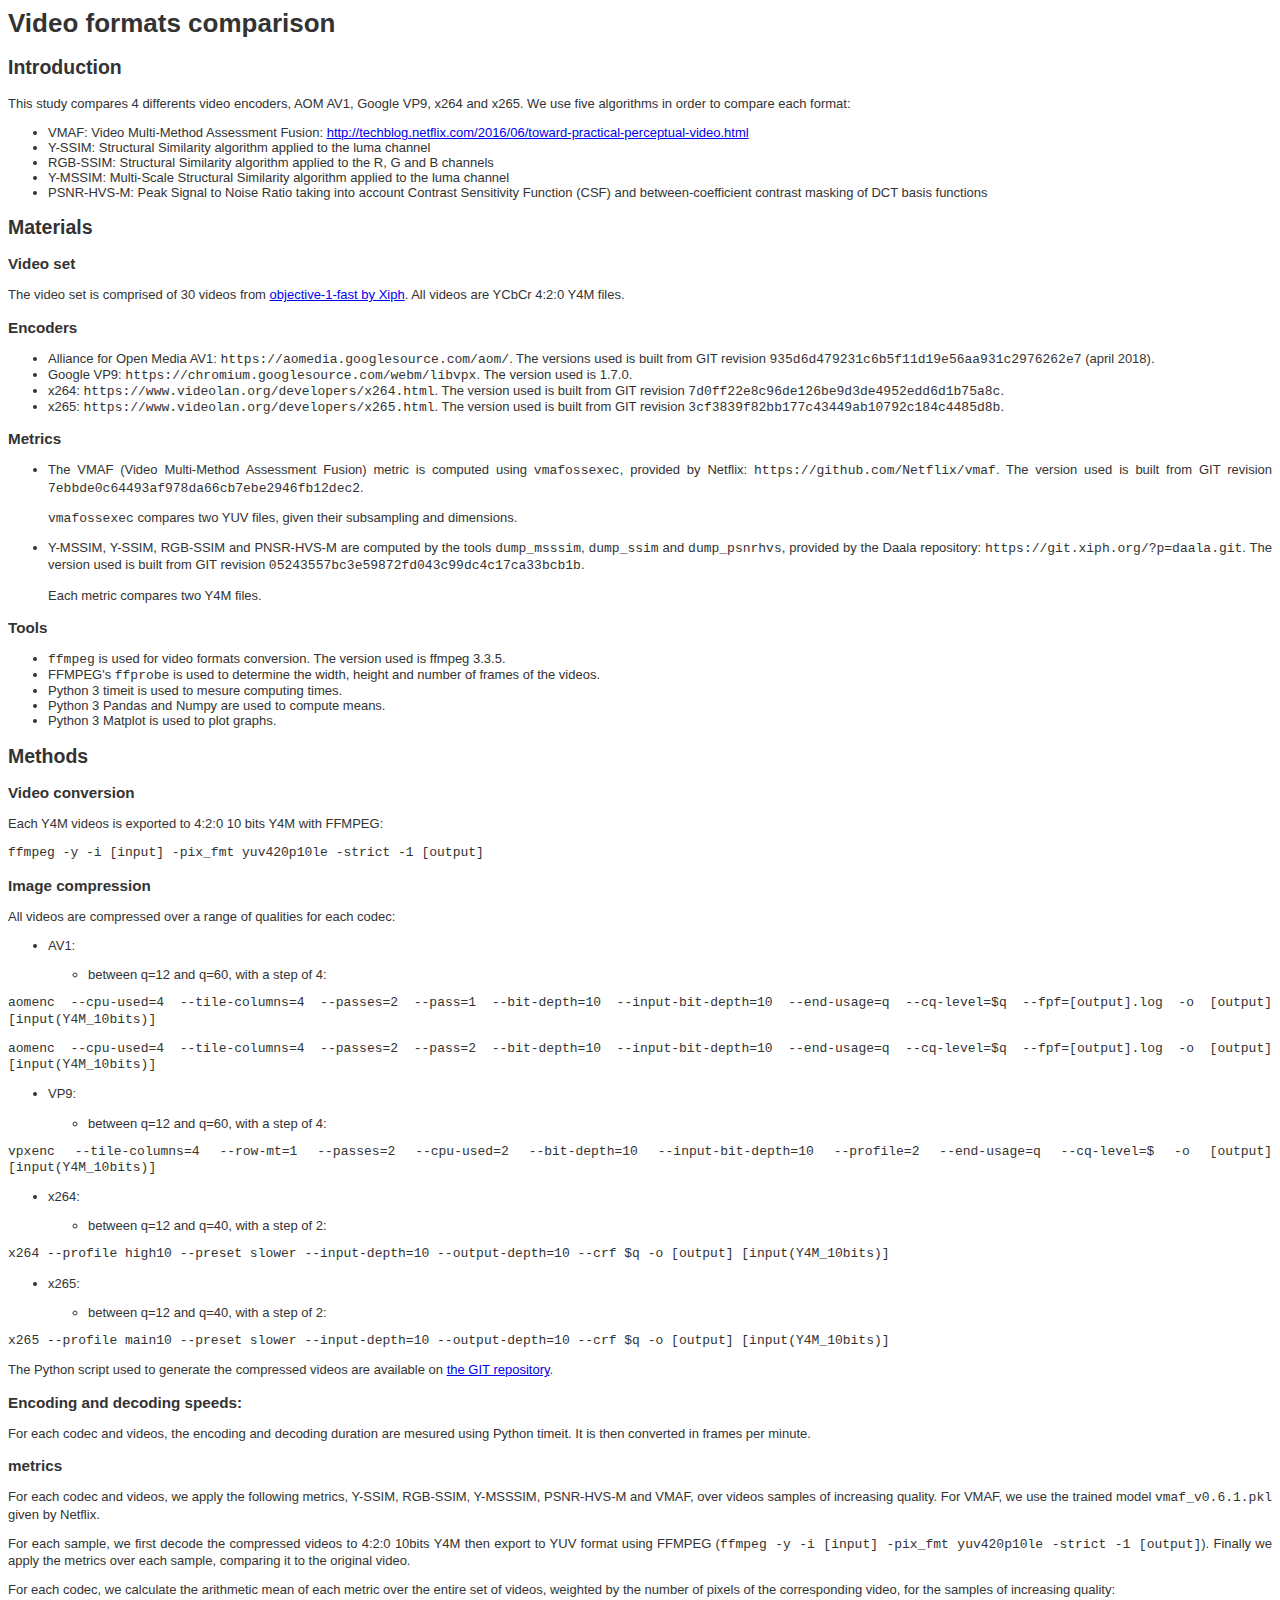
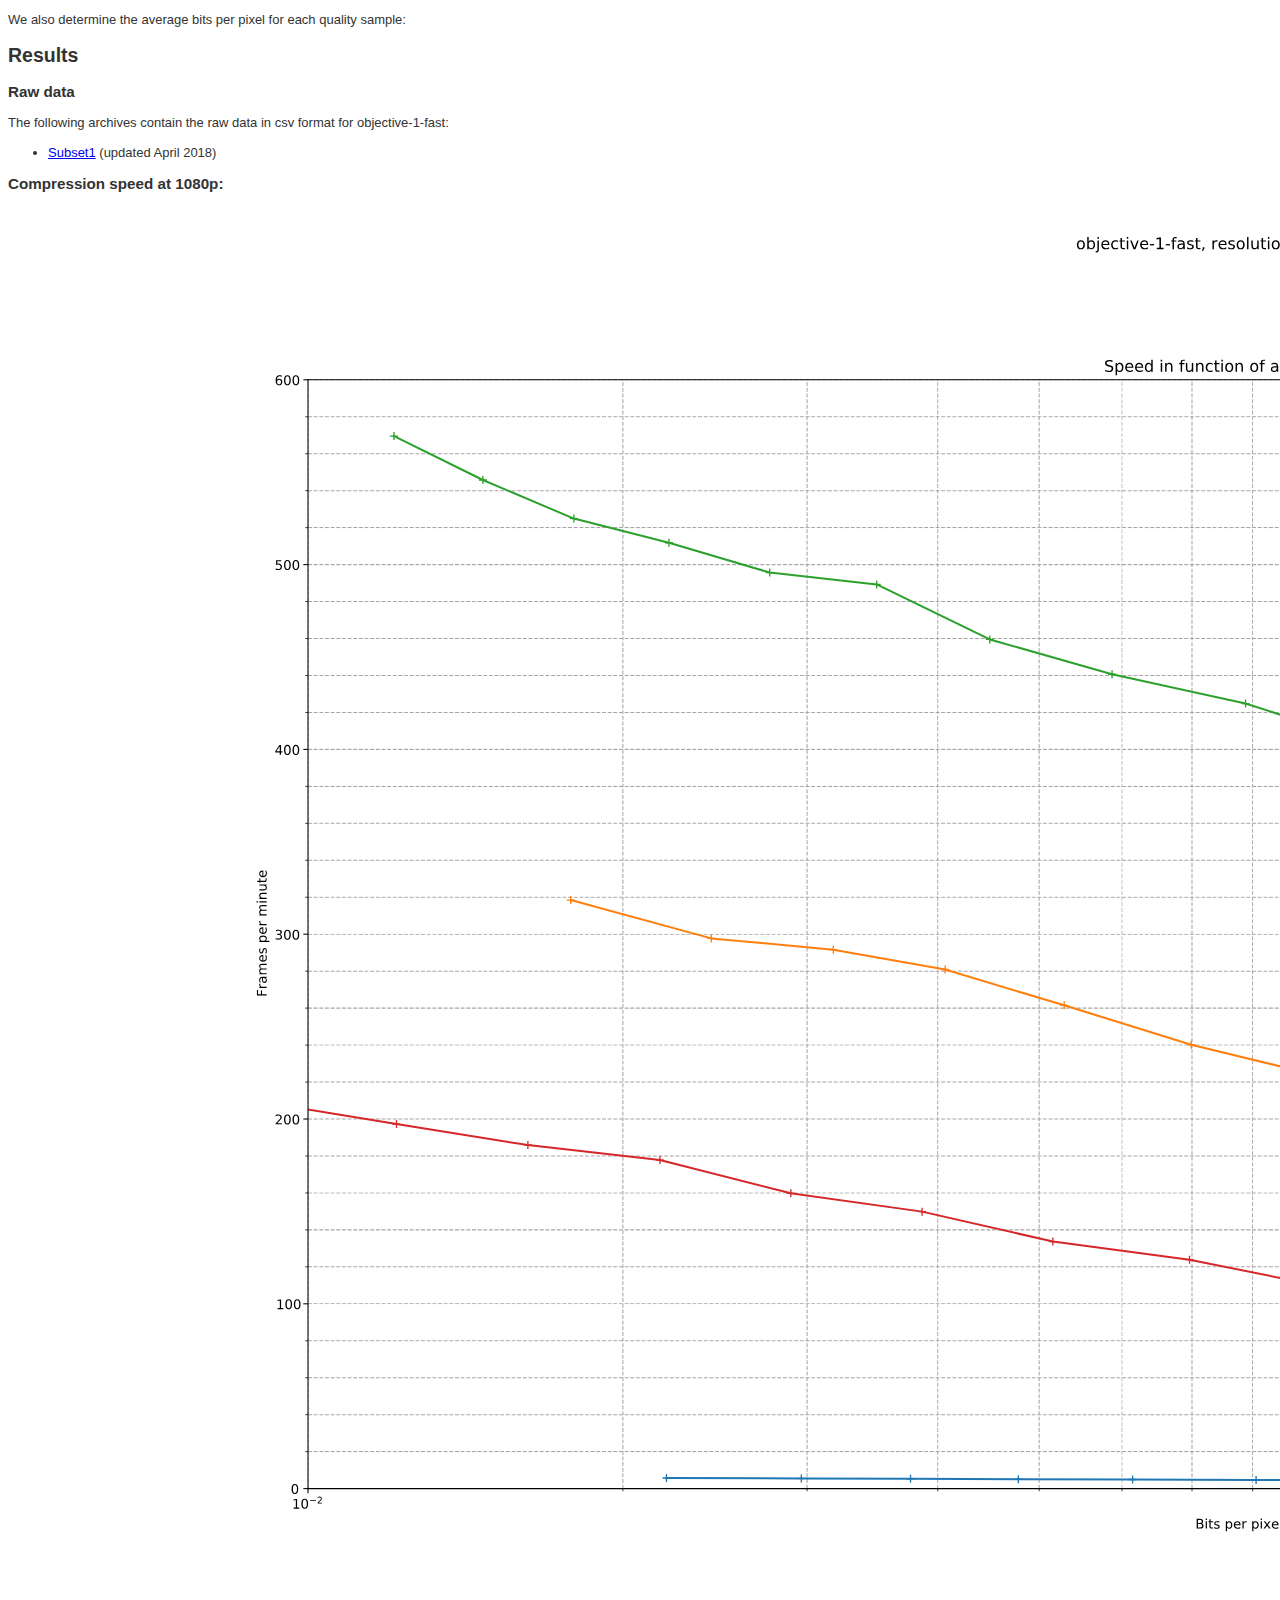
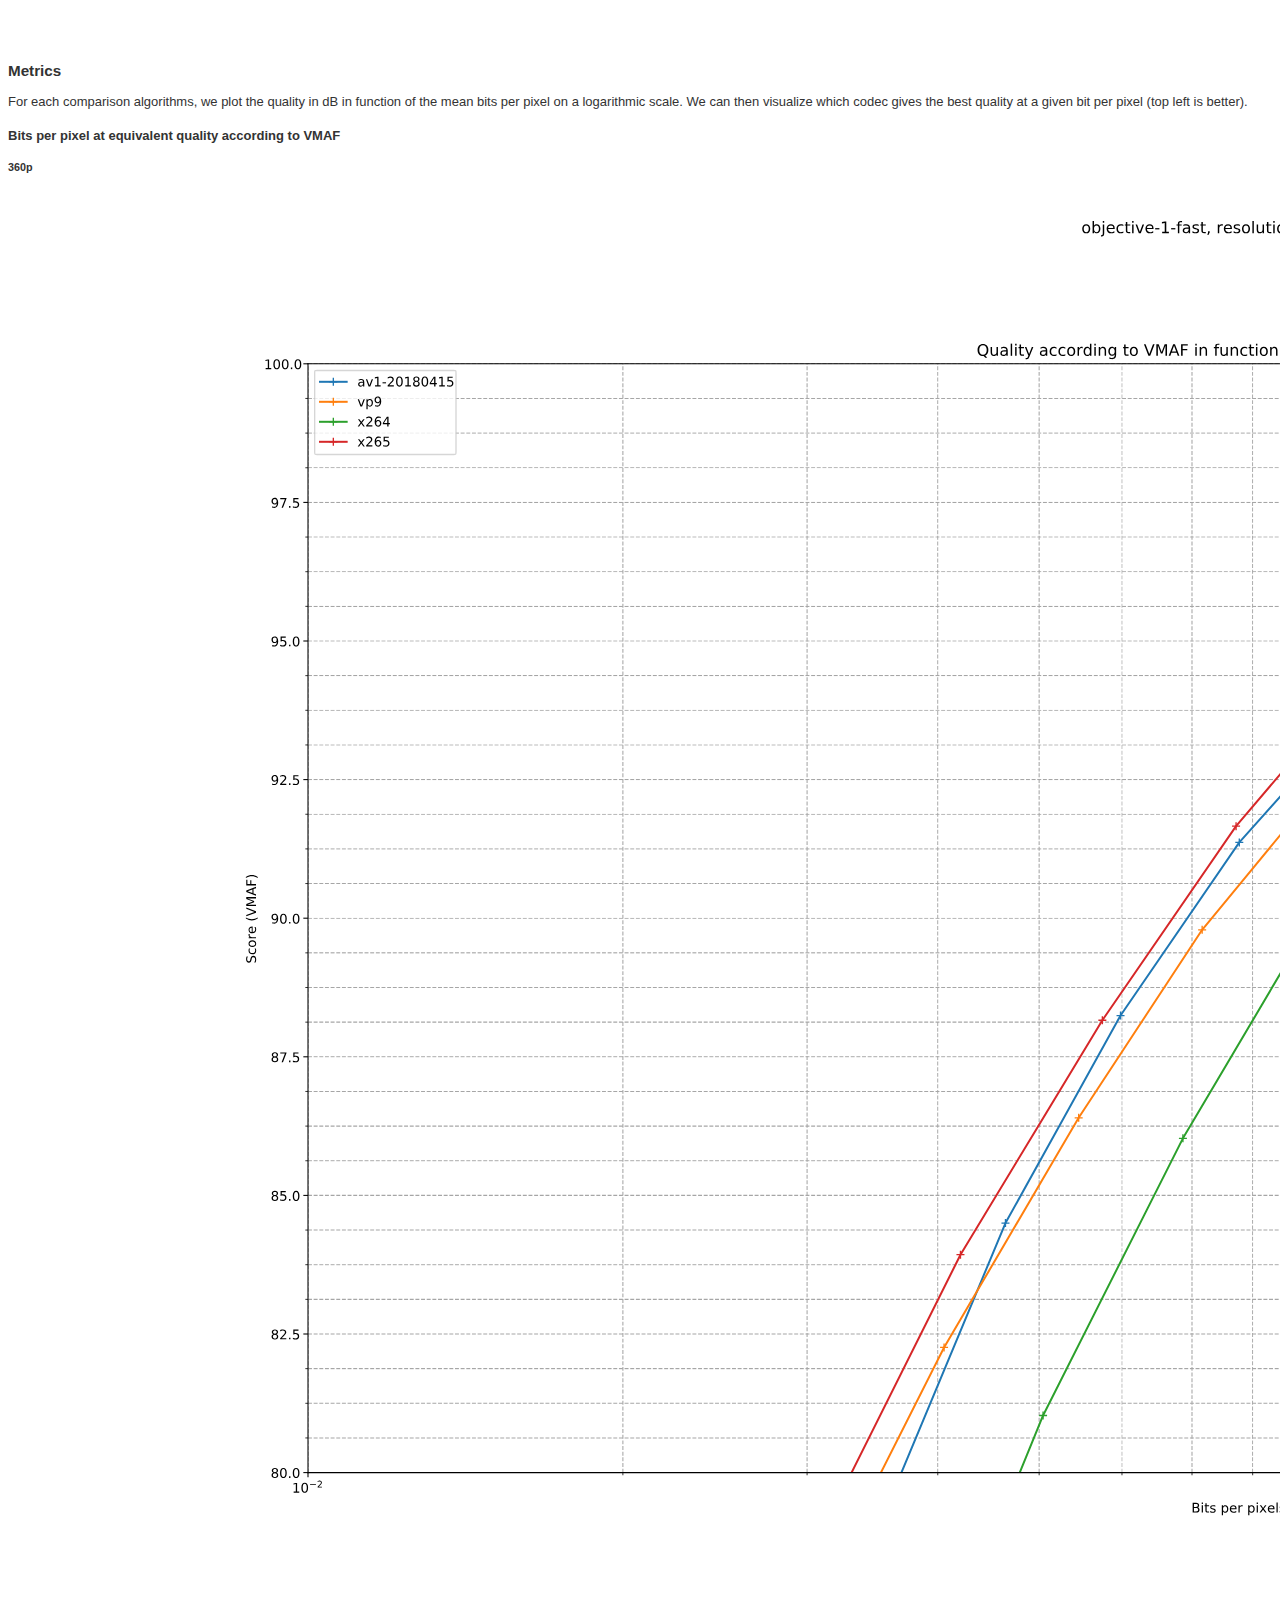
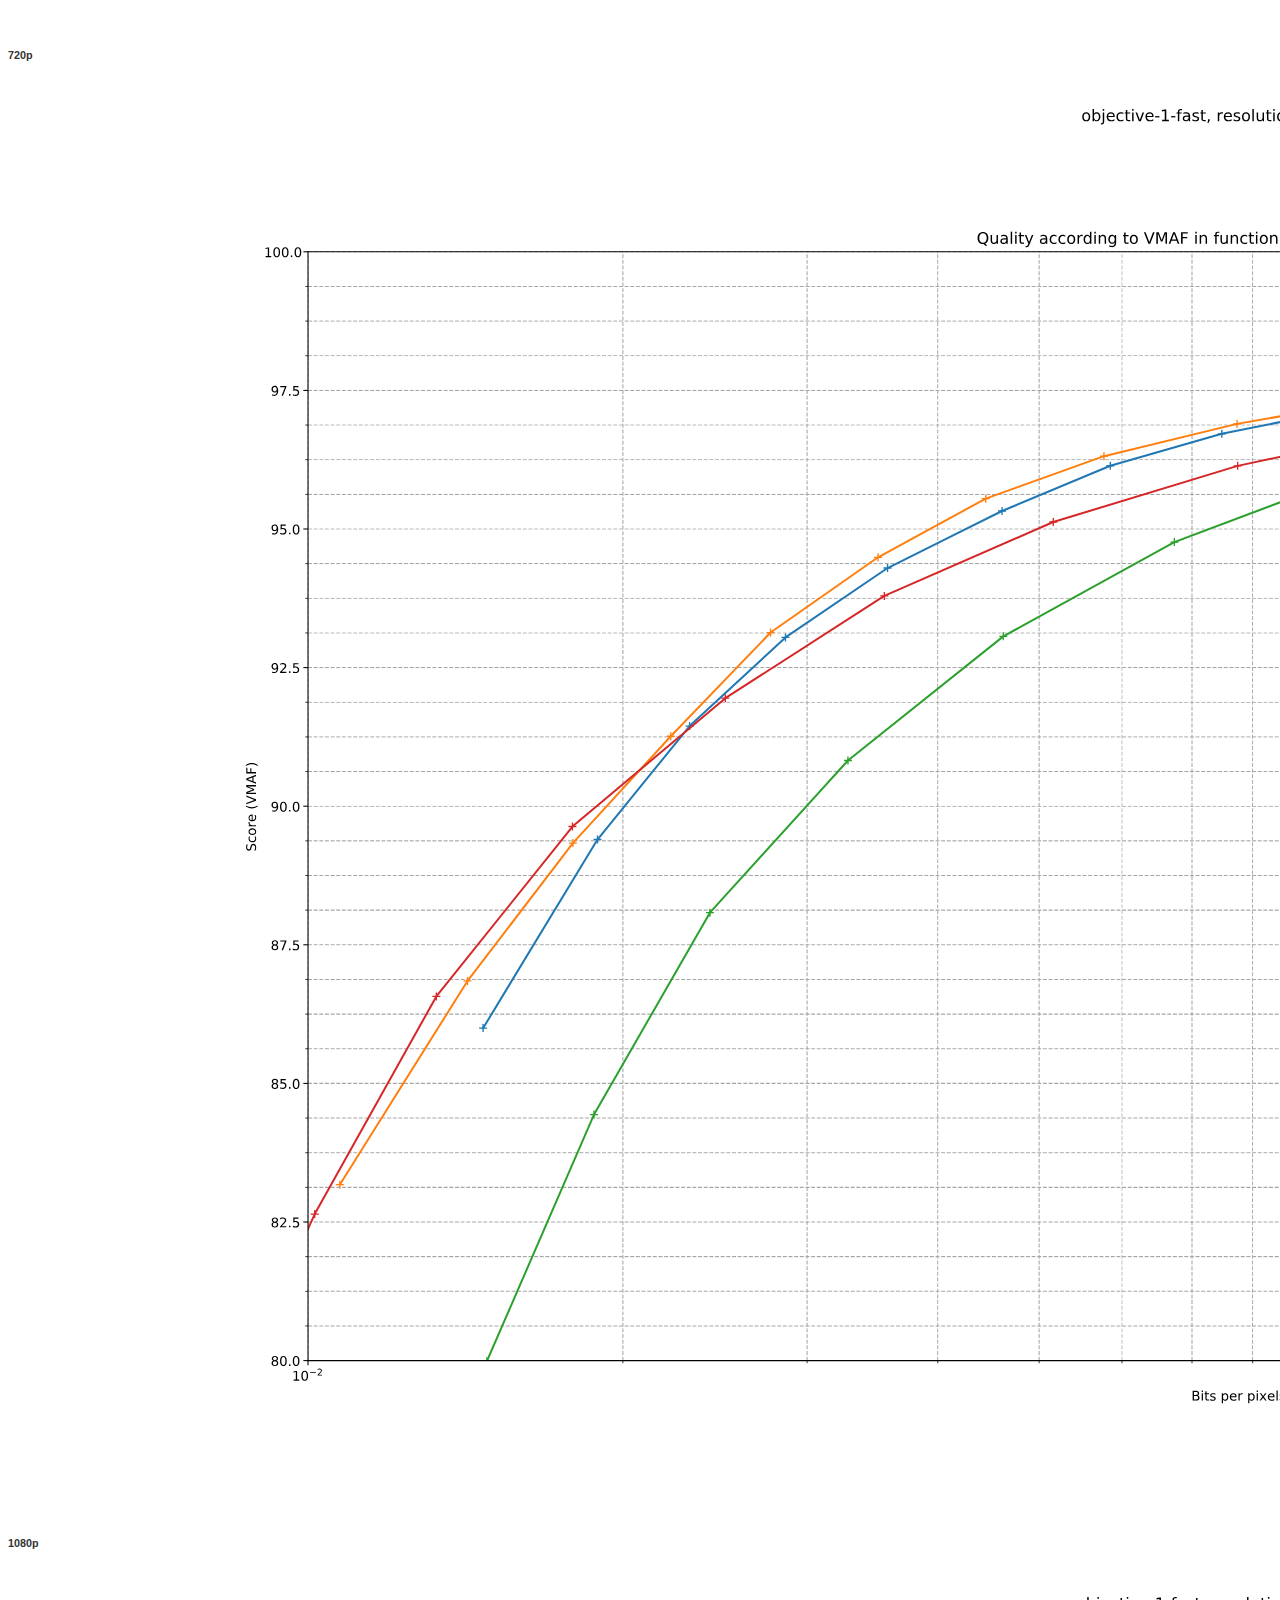
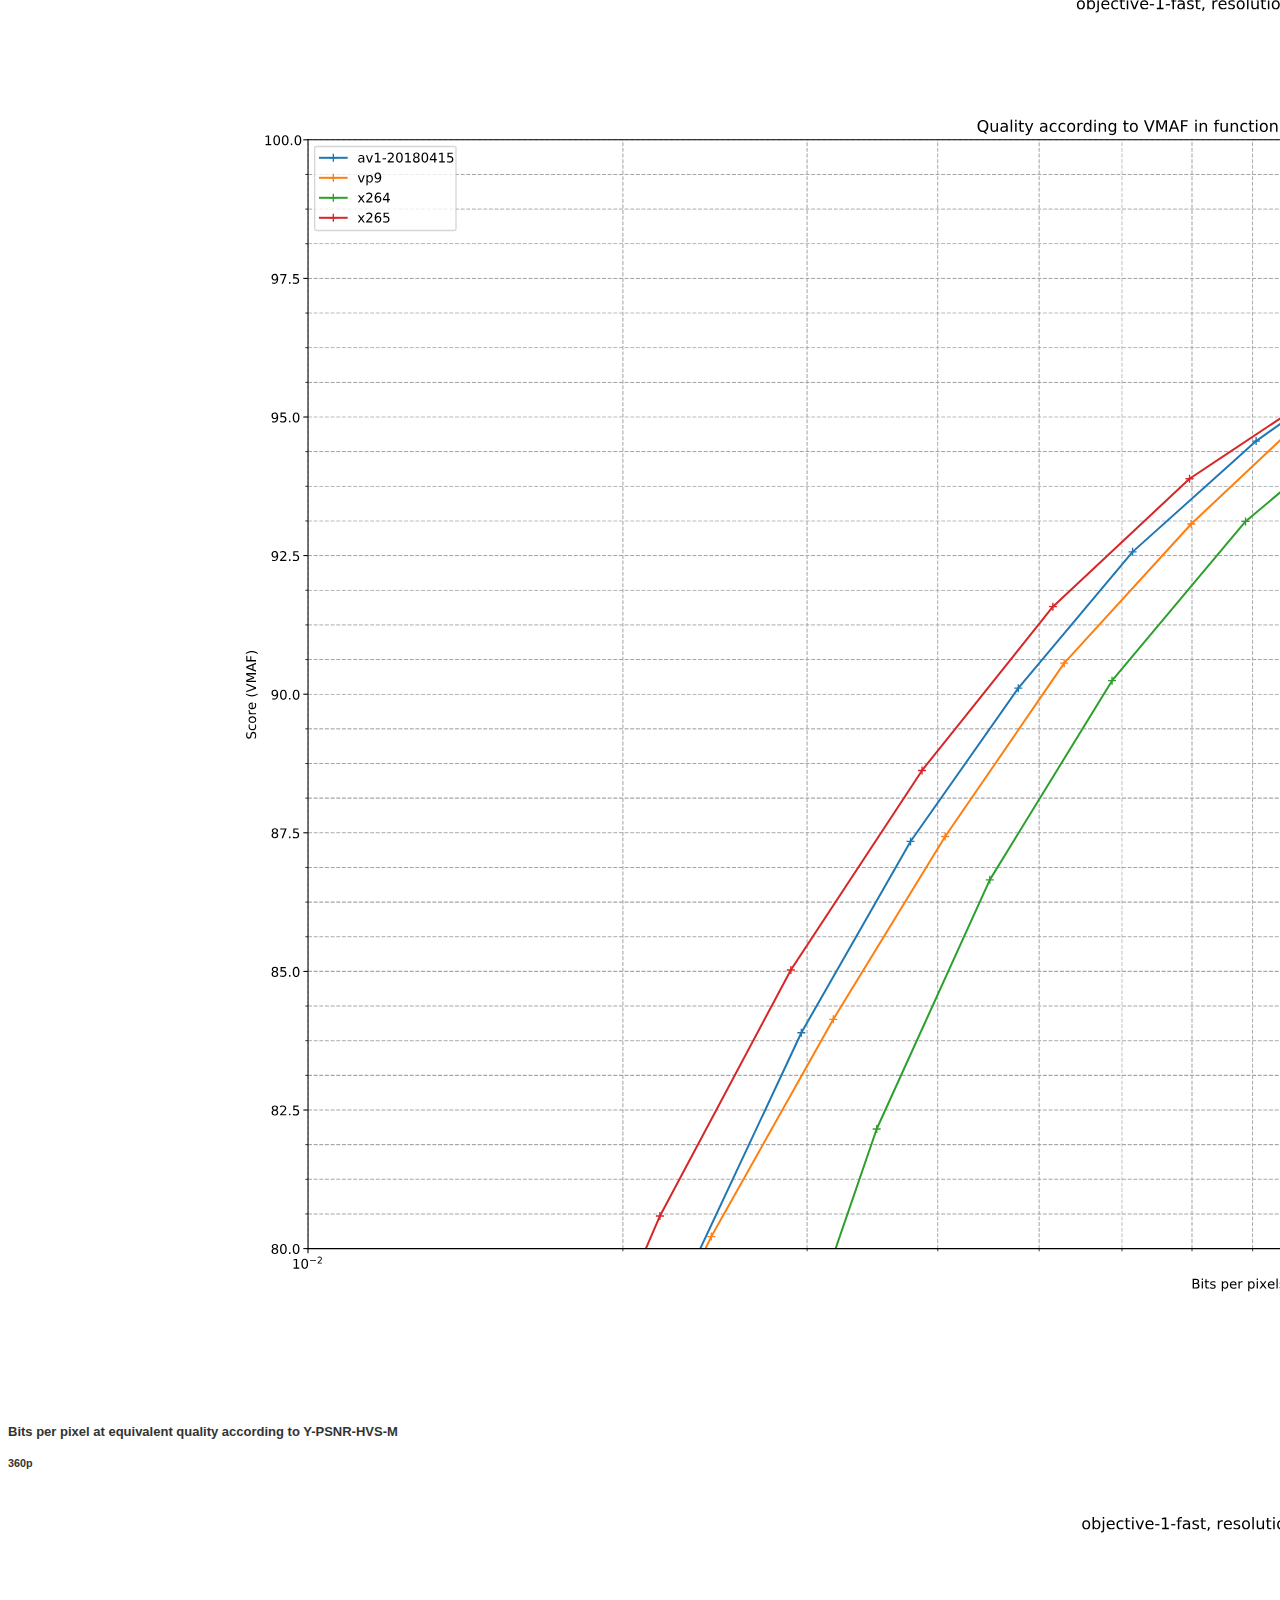
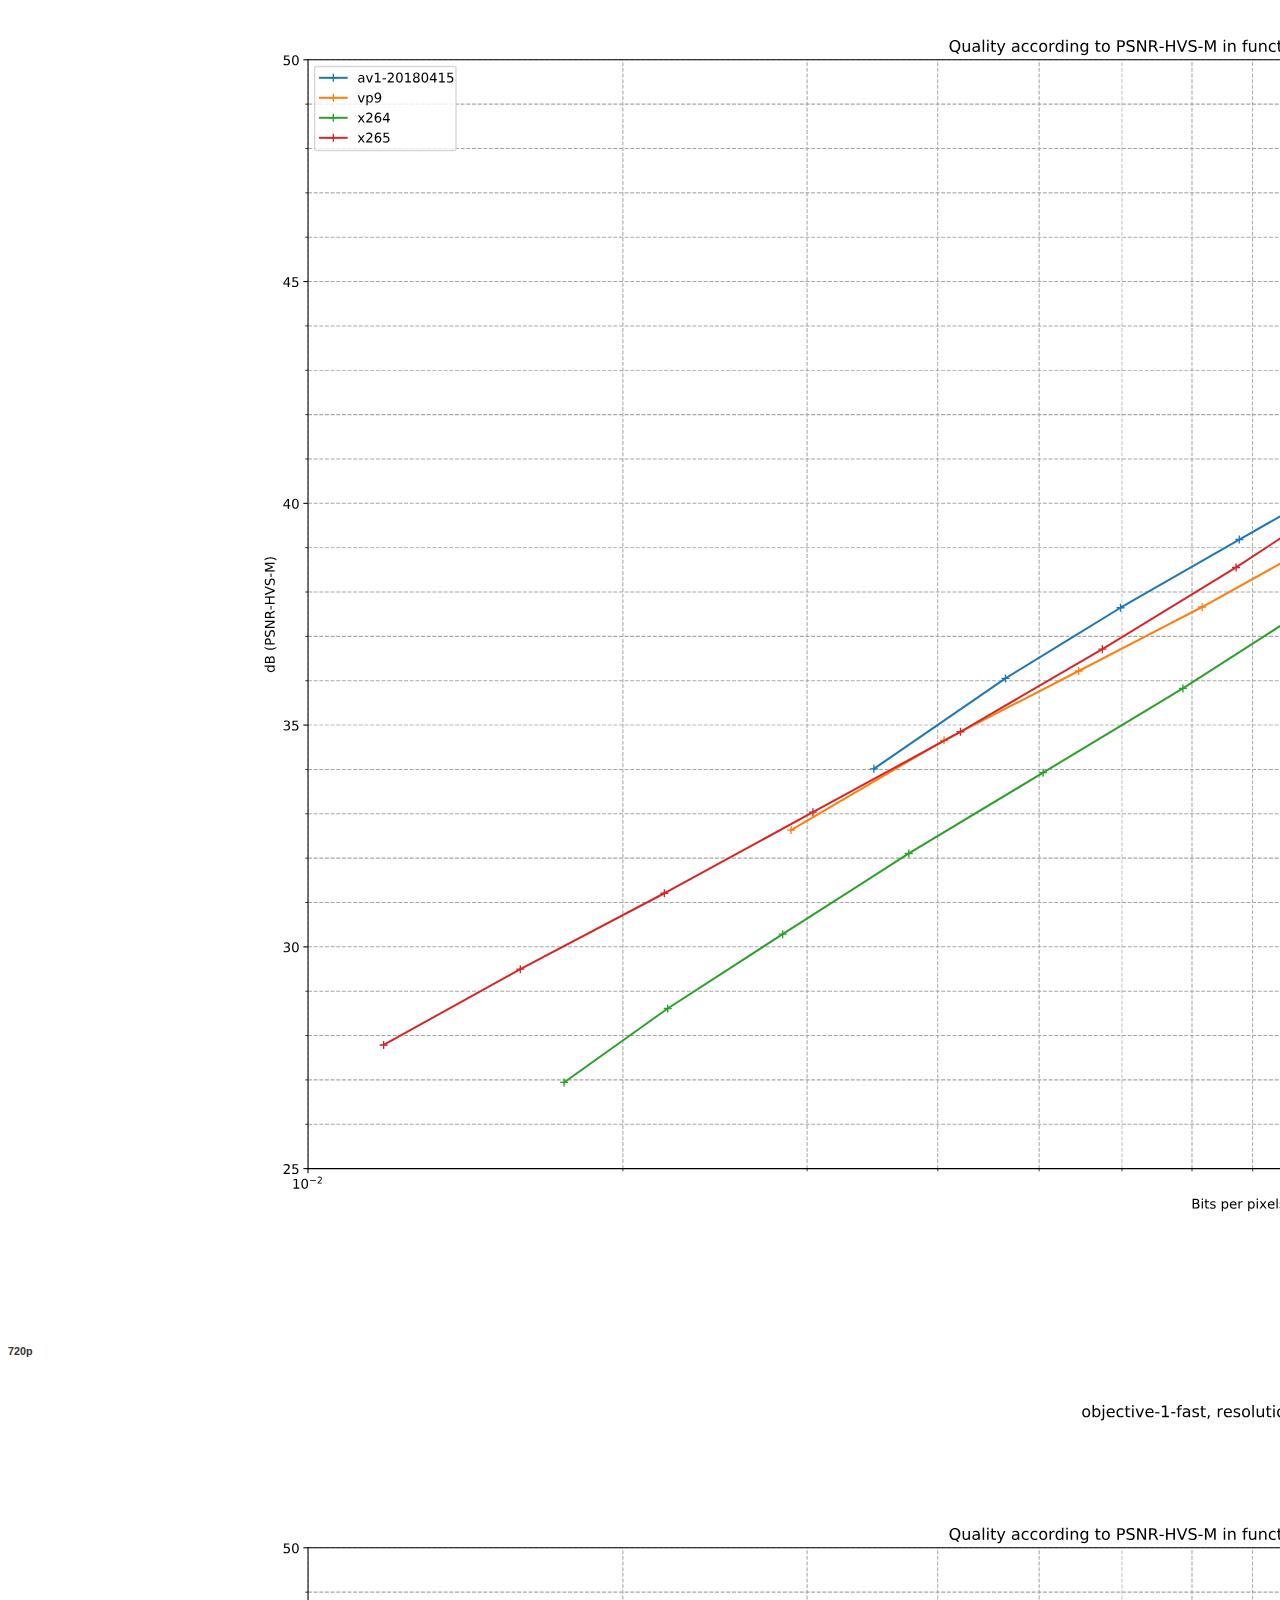
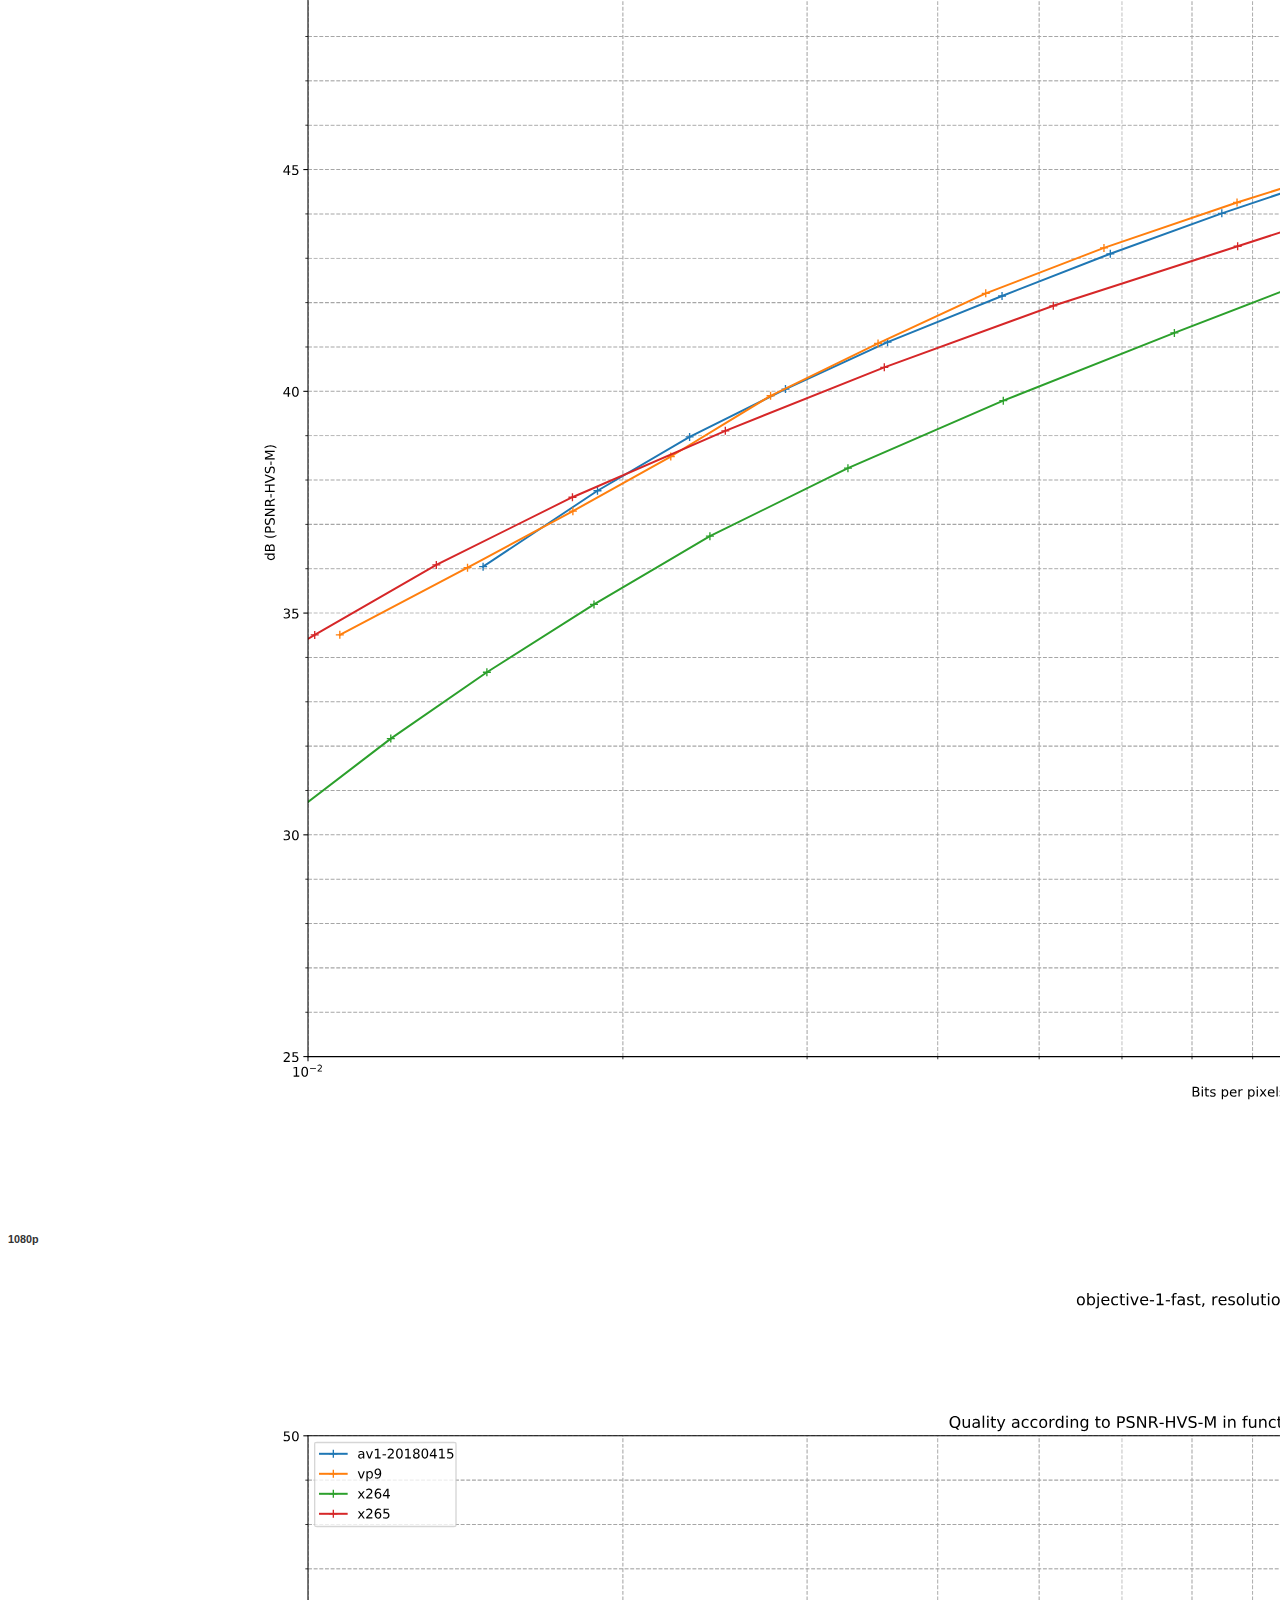
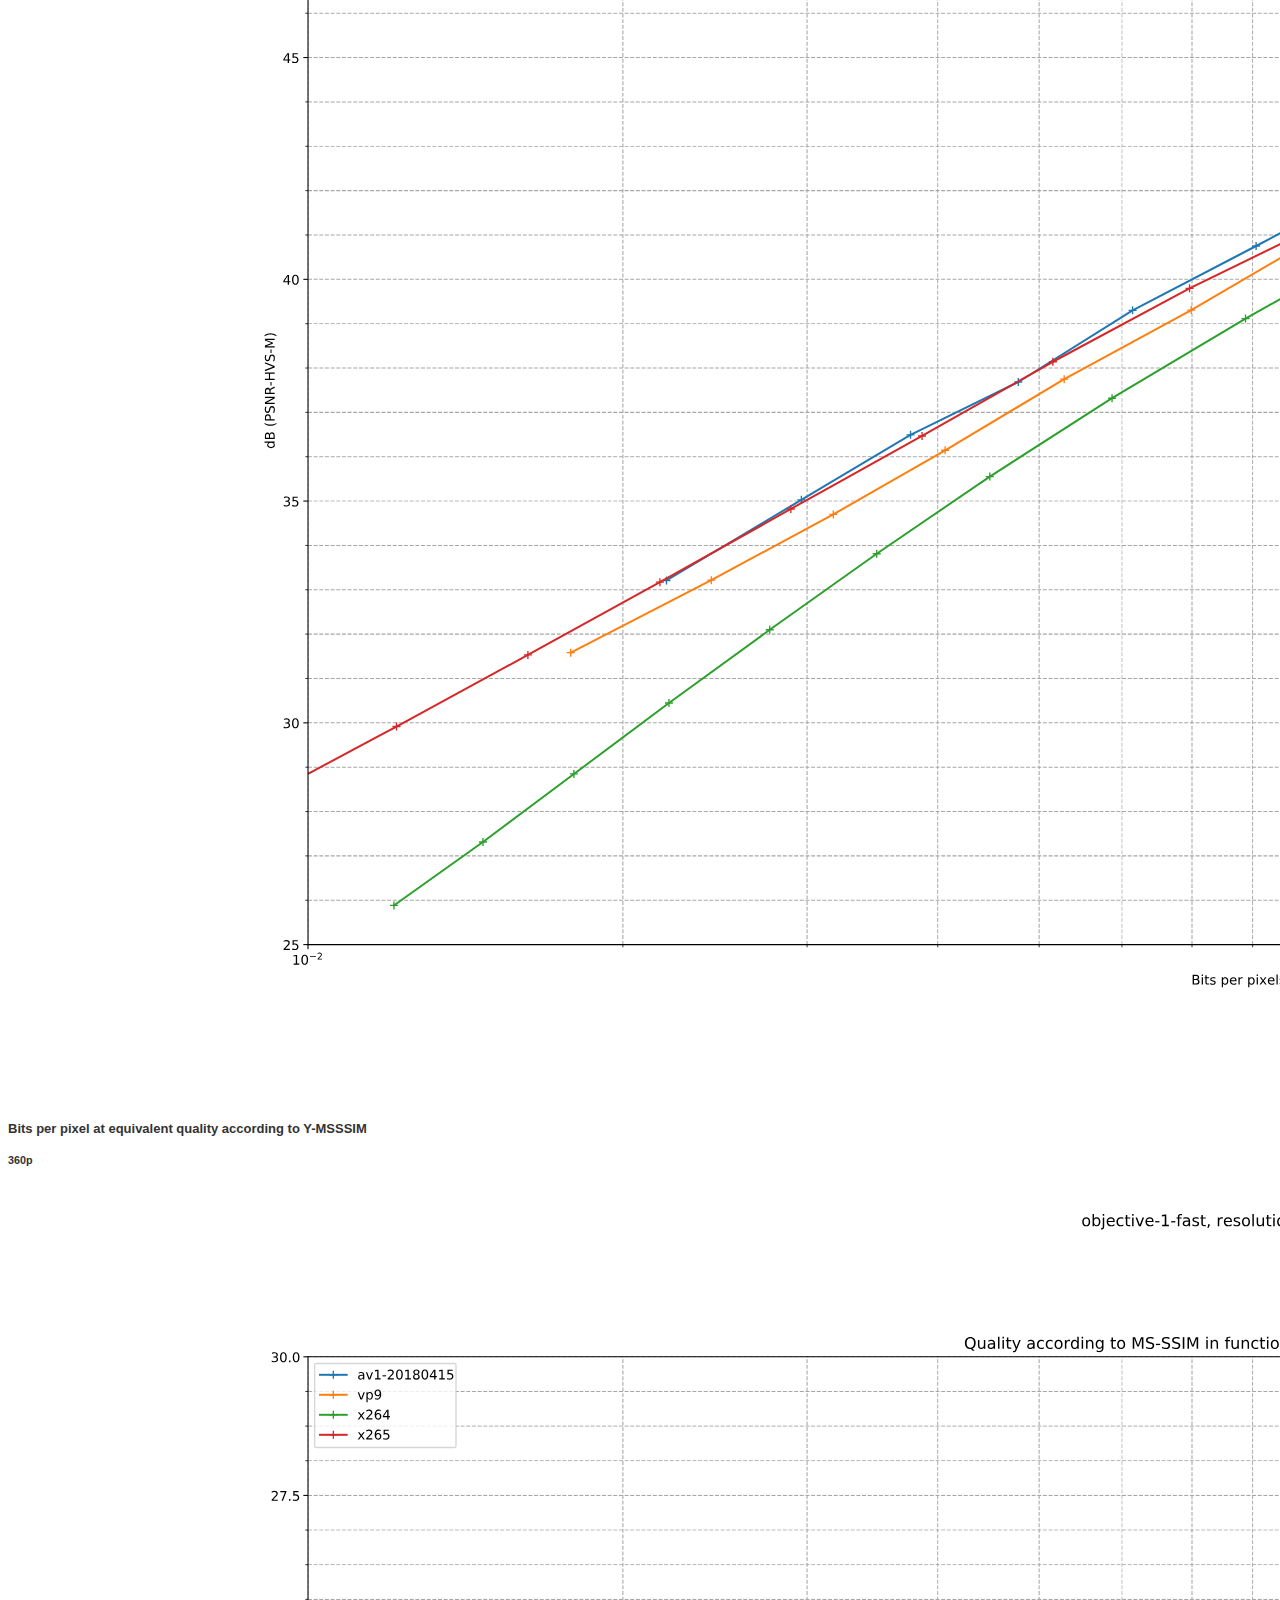
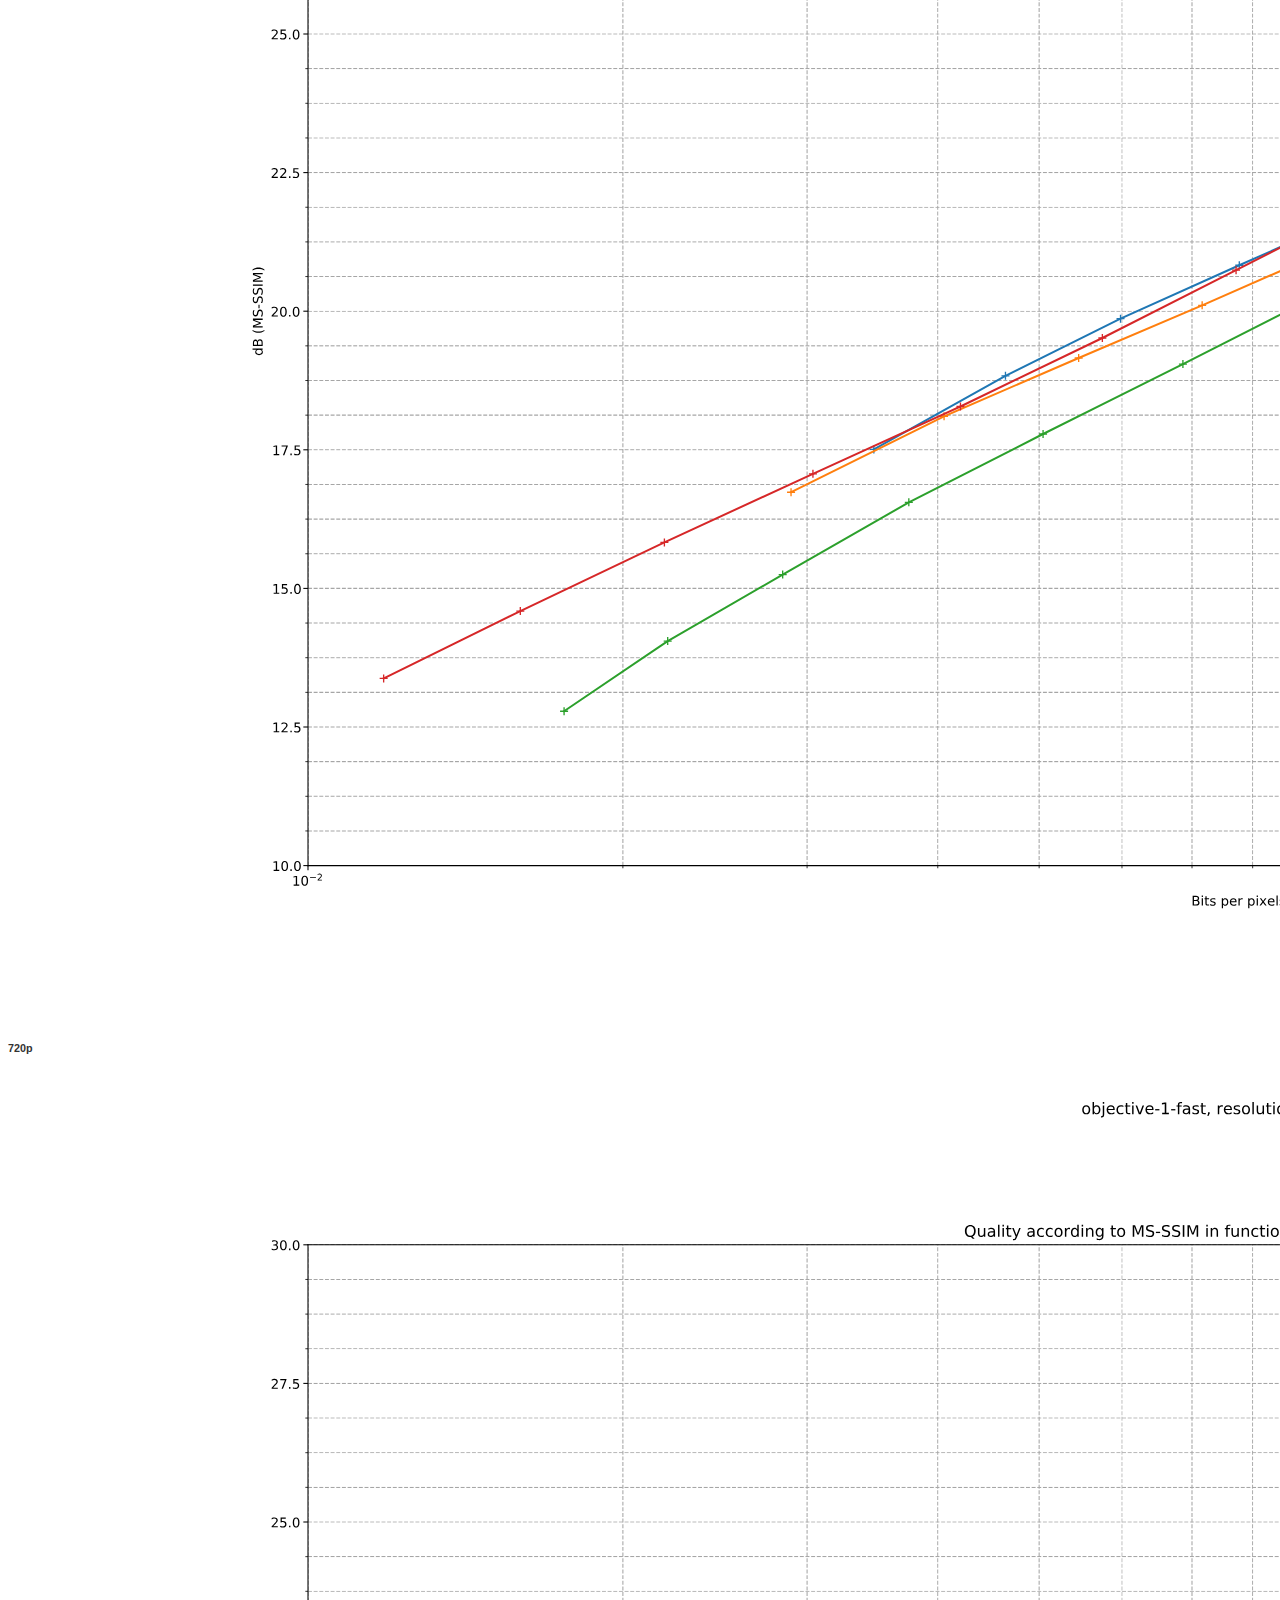
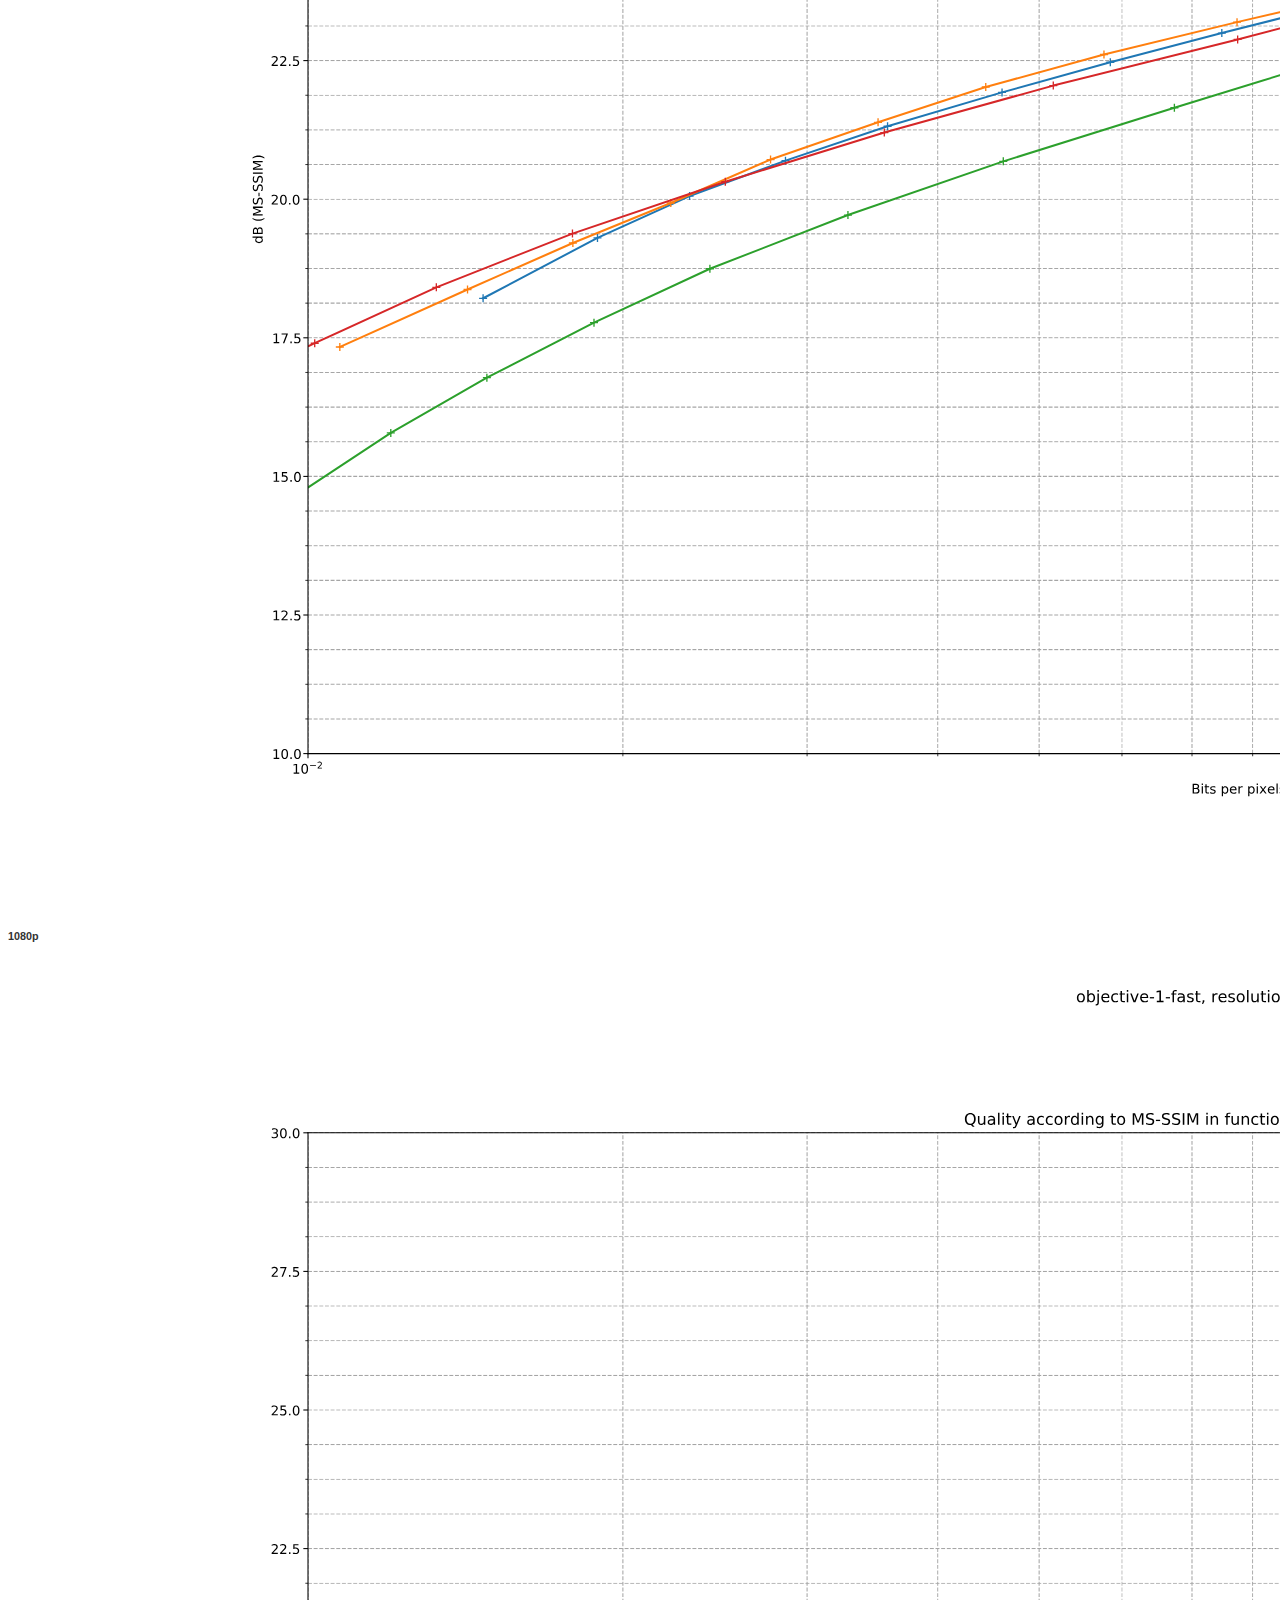
==== commit f7455ee4: "Add AV1 results at cpu-used=4" ====
--- a/index.html
+++ b/index.html
@@ -4,7 +4,7 @@
 <meta http-equiv="content-type" content="text/html; charset=utf-8">
 <meta name="generator" content="ReText 7.0.0">
 <link rel="stylesheet" media="screen" href="style.css" type="text/css" />
-<title>report</title>
+<title>Video formats comparison</title>
 <script type="text/x-mathjax-config">
 MathJax.Hub.Config({
   config: ["MMLorHTML.js"],
@@ -32,7 +32,7 @@
 <p>The video set is comprised of 30 videos from <a href="https://media.xiph.org/video/derf/">objective-1-fast by Xiph</a>. All videos are YCbCr 4:2:0 Y4M files.</p>
 <h3>Encoders</h3>
 <ul>
-<li>Alliance for Open Media AV1: <code>https://aomedia.googlesource.com/aom/</code>. The versions used is built from GIT revision  <code>7d3bd8daba6e51566f0458e3f842e246a559ea82</code> (february 2018).</li>
+<li>Alliance for Open Media AV1: <code>https://aomedia.googlesource.com/aom/</code>. The versions used is built from GIT revision  <code>935d6d479231c6b5f11d19e56aa931c2976262e7</code> (april 2018).</li>
 <li>Google VP9: <code>https://chromium.googlesource.com/webm/libvpx</code>. The version used is 1.7.0.</li>
 <li>x264: <code>https://www.videolan.org/developers/x264.html</code>. The version used is built from GIT revision  <code>7d0ff22e8c96de126be9d3de4952edd6d1b75a8c</code>.</li>
 <li>x265: <code>https://www.videolan.org/developers/x265.html</code>. The version used is built from GIT revision <code>3cf3839f82bb177c43449ab10792c184c4485d8b</code>.</li>
@@ -60,8 +60,8 @@
 <h3>Video conversion</h3>
 <p>Each Y4M videos is exported to 4:2:0 10 bits Y4M with FFMPEG:</p>
 <p><code>ffmpeg -y -i [input] -pix_fmt yuv420p10le -strict -1 [output]</code></p>
-<h3>Video compression</h3>
-<p>All videos are compressed over a range of qualities for each encoder:</p>
+<h3>Image compression</h3>
+<p>All videos are compressed over a range of qualities for each codec:</p>
 <ul>
 <li>
 <p>AV1:</p>
@@ -70,8 +70,8 @@
 </ul>
 </li>
 </ul>
-<p><code>aomenc --cpu-used=2 --tile-columns=4 --passes=2 --pass=1 --bit-depth=10 --input-bit-depth=10 --end-usage=q --cq-level=$q --fpf=[output].log -o [output] [input(Y4M_10bits)]</code></p>
-<p><code>aomenc --cpu-used=2 --tile-columns=4 --passes=2 --pass=2 --bit-depth=10 --input-bit-depth=10 --end-usage=q --cq-level=$q --fpf=[output].log -o [output] [input(Y4M_10bits)]</code></p>
+<p><code>aomenc --cpu-used=4 --tile-columns=4 --passes=2 --pass=1 --bit-depth=10 --input-bit-depth=10 --end-usage=q --cq-level=$q --fpf=[output].log -o [output] [input(Y4M_10bits)]</code></p>
+<p><code>aomenc --cpu-used=4 --tile-columns=4 --passes=2 --pass=2 --bit-depth=10 --input-bit-depth=10 --end-usage=q --cq-level=$q --fpf=[output].log -o [output] [input(Y4M_10bits)]</code></p>
 <ul>
 <li>
 <p>VP9:</p>
@@ -102,8 +102,8 @@
 <p>The Python script used to generate the compressed videos are available on <a href="https://github.com/WyohKnott/video-comparison-sources">the GIT repository</a>.</p>
 <h3>Encoding and decoding speeds:</h3>
 <p>For each codec and videos, the encoding and decoding duration are mesured using Python timeit. It is then converted in frames per minute.</p>
-<h3>Metrics</h3>
-<p>For each codec and videos, we apply the following metrics, Y-SSIM, RGB-SSIM, Y-MSSSIM, PSNR-HVS-M and VMAF, over samples of increasing quality. For VMAF, we use the trained model <code>vmaf_v0.6.1.pkl</code> given by Netflix.</p>
+<h3>metrics</h3>
+<p>For each codec and videos, we apply the following metrics, Y-SSIM, RGB-SSIM, Y-MSSSIM, PSNR-HVS-M and VMAF, over videos samples of increasing quality. For VMAF, we use the trained model <code>vmaf_v0.6.1.pkl</code> given by Netflix.</p>
 <p>For each sample, we first decode the compressed videos to 4:2:0 10bits Y4M then export to YUV format using FFMPEG (<code>ffmpeg -y -i [input] -pix_fmt yuv420p10le -strict -1 [output]</code>). Finally we apply the metrics over each sample, comparing it to the original video.</p>
 <p>For each codec, we calculate the arithmetic mean of each metric over the entire set of videos, weighted by the number of pixels of the corresponding video, for the samples of increasing quality:</p>
 <p>
@@ -117,47 +117,47 @@
 <h3>Raw data</h3>
 <p>The following archives contain the raw data in csv format for objective-1-fast:</p>
 <ul>
-<li><a href="objective-1-fast.tar.gz">Subset1</a> (updated February 2018)</li>
+<li><a href="objective-1-fast.tar.gz">Subset1</a> (updated April 2018)</li>
 </ul>
 <h3>Compression speed at 1080p:</h3>
-<p><img class="graph" alt="Encoding speed in function of bits per pixel" src="objective-1-fast.encoding_fpm.1080.(vp9,x264,x265).svg"></p>
+<p><img alt="Encoding speed in function of bits per pixel" src="objective-1-fast.encoding_fpm.1080.(av1-20180415,vp9,x264,x265).svg"></p>
 <h3>Metrics</h3>
 <p>For each comparison algorithms, we plot the quality in dB in function of the mean bits per pixel on a logarithmic scale. We can then visualize which codec gives the best quality at a given bit per pixel (top left is better).</p>
 <h4>Bits per pixel at equivalent quality according to VMAF</h4>
 <h5>360p</h5>
-<p><img class="graph" alt="Bits per pixel at equivalent quality according to VMAF" src="objective-1-fast.vmaf.360.(vp9,x264,x265).svg"></p>
+<p><img alt="Bits per pixel at equivalent quality according to VMAF" src="objective-1-fast.vmaf.360.(av1-20180415,vp9,x264,x265).svg"></p>
 <h5>720p</h5>
-<p><img class="graph" alt="Bits per pixel at equivalent quality according to VMAF" src="objective-1-fast.vmaf.720.(vp9,x264,x265).svg"></p>
+<p><img alt="Bits per pixel at equivalent quality according to VMAF" src="objective-1-fast.vmaf.720.(av1-20180415,vp9,x264,x265).svg"></p>
 <h5>1080p</h5>
-<p><img class="graph" alt="Bits per pixel at equivalent quality according to VMAF" src="objective-1-fast.vmaf.1080.(vp9,x264,x265).svg"></p>
+<p><img alt="Bits per pixel at equivalent quality according to VMAF" src="objective-1-fast.vmaf.1080.(av1-20180415,vp9,x264,x265).svg"></p>
 <h4>Bits per pixel at equivalent quality according to Y-PSNR-HVS-M</h4>
 <h5>360p</h5>
-<p><img class="graph" alt="Bits per pixel at equivalent quality according to VMAF" src="objective-1-fast.psnr-hvs-m.360.(vp9,x264,x265).svg"></p>
+<p><img alt="Bits per pixel at equivalent quality according to VMAF" src="objective-1-fast.psnr-hvs-m.360.(av1-20180415,vp9,x264,x265).svg"></p>
 <h5>720p</h5>
-<p><img class="graph" alt="Bits per pixel at equivalent quality according to VMAF" src="objective-1-fast.psnr-hvs-m.720.(vp9,x264,x265).svg"></p>
+<p><img alt="Bits per pixel at equivalent quality according to VMAF" src="objective-1-fast.psnr-hvs-m.720.(av1-20180415,vp9,x264,x265).svg"></p>
 <h5>1080p</h5>
-<p><img class="graph" alt="Bits per pixel at equivalent quality according to VMAF" src="objective-1-fast.psnr-hvs-m.1080.(vp9,x264,x265).svg"></p>
+<p><img alt="Bits per pixel at equivalent quality according to VMAF" src="objective-1-fast.psnr-hvs-m.1080.(av1-20180415,vp9,x264,x265).svg"></p>
 <h4>Bits per pixel at equivalent quality according to Y-MSSSIM</h4>
 <h5>360p</h5>
-<p><img class="graph" alt="Bits per pixel at equivalent quality according to VMAF" src="objective-1-fast.ms-ssim.360.(vp9,x264,x265).svg"></p>
+<p><img alt="Bits per pixel at equivalent quality according to VMAF" src="objective-1-fast.ms-ssim.360.(av1-20180415,vp9,x264,x265).svg"></p>
 <h5>720p</h5>
-<p><img class="graph" alt="Bits per pixel at equivalent quality according to VMAF" src="objective-1-fast.ms-ssim.720.(vp9,x264,x265).svg"></p>
+<p><img alt="Bits per pixel at equivalent quality according to VMAF" src="objective-1-fast.ms-ssim.720.(av1-20180415,vp9,x264,x265).svg"></p>
 <h5>1080p</h5>
-<p><img class="graph" alt="Bits per pixel at equivalent quality according to VMAF" src="objective-1-fast.ms-ssim.1080.(vp9,x264,x265).svg"></p>
+<p><img alt="Bits per pixel at equivalent quality according to VMAF" src="objective-1-fast.ms-ssim.1080.(av1-20180415,vp9,x264,x265).svg"></p>
 <h4>Bits per pixel at equivalent quality according to Y-SSIM</h4>
 <h5>360p</h5>
-<p><img class="graph" alt="Bits per pixel at equivalent quality according to VMAF" src="objective-1-fast.y-ssim.360.(vp9,x264,x265).svg"></p>
+<p><img alt="Bits per pixel at equivalent quality according to VMAF" src="objective-1-fast.y-ssim.360.(av1-20180415,vp9,x264,x265).svg"></p>
 <h5>720p</h5>
-<p><img class="graph" alt="Bits per pixel at equivalent quality according to VMAF" src="objective-1-fast.y-ssim.720.(vp9,x264,x265).svg"></p>
+<p><img alt="Bits per pixel at equivalent quality according to VMAF" src="objective-1-fast.y-ssim.720.(av1-20180415,vp9,x264,x265).svg"></p>
 <h5>1080p</h5>
-<p><img class="graph" alt="Bits per pixel at equivalent quality according to VMAF" src="objective-1-fast.y-ssim.1080.(vp9,x264,x265).svg"></p>
+<p><img alt="Bits per pixel at equivalent quality according to VMAF" src="objective-1-fast.y-ssim.1080.(av1-20180415,vp9,x264,x265).svg"></p>
 <h4>Bits per pixel at equivalent quality according to RGB-SSIM</h4>
 <h5>360p</h5>
-<p><img class="graph" alt="Bits per pixel at equivalent quality according to VMAF" src="objective-1-fast.rgb-ssim.360.(vp9,x264,x265).svg"></p>
+<p><img alt="Bits per pixel at equivalent quality according to VMAF" src="objective-1-fast.rgb-ssim.360.(av1-20180415,vp9,x264,x265).svg"></p>
 <h5>720p</h5>
-<p><img class="graph" alt="Bits per pixel at equivalent quality according to VMAF" src="objective-1-fast.rgb-ssim.720.(vp9,x264,x265).svg"></p>
+<p><img alt="Bits per pixel at equivalent quality according to VMAF" src="objective-1-fast.rgb-ssim.720.(av1-20180415,vp9,x264,x265).svg"></p>
 <h5>1080p</h5>
-<p><img class="graph" alt="Bits per pixel at equivalent quality according to VMAF" src="objective-1-fast.rgb-ssim.1080.(vp9,x264,x265).svg"></p>
+<p><img alt="Bits per pixel at equivalent quality according to VMAF" src="objective-1-fast.rgb-ssim.1080.(av1-20180415,vp9,x264,x265).svg"></p>
 <h3>CRF equivalences and bitrate reduction at 1080p</h3>
 <p>In the following table, we try to find equivalences between the CRF values of the various encoders according to a selected metric. We then calculate the expected bitrate reduction for this comparable CRF value.</p>
 <p>For example, a x264 encode at CRF 20 would give a PSNR-HVS-M of 42.80. To obtain the same quality with VP9, one should look at the intersection of CRF 20 and "vp9 crf according to psnr-hvs-m", which gives an equivent CRF of 30.60. The column "vp9 % reduction according to psnr-hvs-m" then gives the expected reduction of bitrate, -21.294%.</p>
@@ -649,5 +649,201 @@
 </tr>
 </tbody>
 </table>
+<table>
+<thead>
+<tr>
+<th align="right">x264 crf</th>
+<th align="right">x264 bpp</th>
+<th align="right">av1 crf according to y-ssim</th>
+<th align="right">av1 bpp according to y-ssim</th>
+<th align="right">av1 % reduction according to y-ssim</th>
+<th align="right">av1 crf according to rgb-ssim</th>
+<th align="right">av1 bpp according to rgb-ssim</th>
+<th align="right">av1 % reduction according to rgb-ssim</th>
+<th align="right">av1 crf according to ms-ssim</th>
+<th align="right">av1 bpp according to ms-ssim</th>
+<th align="right">av1 % reduction according to ms-ssim</th>
+<th align="right">av1 crf according to psnr-hvs-m</th>
+<th align="right">av1 bpp according to psnr-hvs-m</th>
+<th align="right">av1 % reduction according to psnr-hvs-m</th>
+<th align="right">av1 crf according to vmaf</th>
+<th align="right">av1 bpp according to vmaf</th>
+<th align="right">av1 % reduction according to vmaf</th>
+</tr>
+</thead>
+<tbody>
+<tr>
+<td align="right">16</td>
+<td align="right">0.34558</td>
+<td align="right">20.06</td>
+<td align="right">0.31722</td>
+<td align="right">-8.206</td>
+<td align="right">23.42</td>
+<td align="right">0.24274</td>
+<td align="right">-29.76</td>
+<td align="right">20.25</td>
+<td align="right">0.31217</td>
+<td align="right">-9.666</td>
+<td align="right">22.47</td>
+<td align="right">0.26128</td>
+<td align="right">-24.39</td>
+<td align="right">23.31</td>
+<td align="right">0.24488</td>
+<td align="right">-29.14</td>
+</tr>
+<tr>
+<td align="right">17</td>
+<td align="right">0.28786</td>
+<td align="right">23.25</td>
+<td align="right">0.24592</td>
+<td align="right">-14.571</td>
+<td align="right">26.80</td>
+<td align="right">0.18969</td>
+<td align="right">-34.10</td>
+<td align="right">23.31</td>
+<td align="right">0.24484</td>
+<td align="right">-14.947</td>
+<td align="right">25.41</td>
+<td align="right">0.20926</td>
+<td align="right">-27.31</td>
+<td align="right">25.34</td>
+<td align="right">0.21043</td>
+<td align="right">-26.90</td>
+</tr>
+<tr>
+<td align="right">18</td>
+<td align="right">0.23879</td>
+<td align="right">26.50</td>
+<td align="right">0.19369</td>
+<td align="right">-18.886</td>
+<td align="right">30.10</td>
+<td align="right">0.15265</td>
+<td align="right">-36.07</td>
+<td align="right">26.43</td>
+<td align="right">0.19469</td>
+<td align="right">-18.466</td>
+<td align="right">28.36</td>
+<td align="right">0.17069</td>
+<td align="right">-28.52</td>
+<td align="right">27.62</td>
+<td align="right">0.17935</td>
+<td align="right">-24.89</td>
+</tr>
+<tr>
+<td align="right">19</td>
+<td align="right">0.19742</td>
+<td align="right">29.71</td>
+<td align="right">0.15640</td>
+<td align="right">-20.776</td>
+<td align="right">33.27</td>
+<td align="right">0.12633</td>
+<td align="right">-36.01</td>
+<td align="right">29.53</td>
+<td align="right">0.15824</td>
+<td align="right">-19.842</td>
+<td align="right">31.27</td>
+<td align="right">0.14212</td>
+<td align="right">-28.01</td>
+<td align="right">30.19</td>
+<td align="right">0.15180</td>
+<td align="right">-23.11</td>
+</tr>
+<tr>
+<td align="right">20</td>
+<td align="right">0.16285</td>
+<td align="right">32.84</td>
+<td align="right">0.12947</td>
+<td align="right">-20.497</td>
+<td align="right">36.28</td>
+<td align="right">0.10661</td>
+<td align="right">-34.53</td>
+<td align="right">32.57</td>
+<td align="right">0.13154</td>
+<td align="right">-19.226</td>
+<td align="right">34.11</td>
+<td align="right">0.12039</td>
+<td align="right">-26.07</td>
+<td align="right">33.00</td>
+<td align="right">0.12827</td>
+<td align="right">-21.23</td>
+</tr>
+<tr>
+<td align="right">21</td>
+<td align="right">0.13424</td>
+<td align="right">35.87</td>
+<td align="right">0.10909</td>
+<td align="right">-18.736</td>
+<td align="right">39.12</td>
+<td align="right">0.09074</td>
+<td align="right">-32.41</td>
+<td align="right">35.53</td>
+<td align="right">0.11118</td>
+<td align="right">-17.182</td>
+<td align="right">36.89</td>
+<td align="right">0.10302</td>
+<td align="right">-23.26</td>
+<td align="right">35.93</td>
+<td align="right">0.10871</td>
+<td align="right">-19.02</td>
+</tr>
+<tr>
+<td align="right">22</td>
+<td align="right">0.11082</td>
+<td align="right">38.77</td>
+<td align="right">0.09259</td>
+<td align="right">-16.450</td>
+<td align="right">41.78</td>
+<td align="right">0.07713</td>
+<td align="right">-30.40</td>
+<td align="right">38.38</td>
+<td align="right">0.09466</td>
+<td align="right">-14.578</td>
+<td align="right">39.58</td>
+<td align="right">0.08828</td>
+<td align="right">-20.34</td>
+<td align="right">38.77</td>
+<td align="right">0.09255</td>
+<td align="right">-16.49</td>
+</tr>
+<tr>
+<td align="right">23</td>
+<td align="right">0.09185</td>
+<td align="right">41.54</td>
+<td align="right">0.07832</td>
+<td align="right">-14.731</td>
+<td align="right">44.28</td>
+<td align="right">0.06501</td>
+<td align="right">-29.22</td>
+<td align="right">41.12</td>
+<td align="right">0.08040</td>
+<td align="right">-12.465</td>
+<td align="right">42.20</td>
+<td align="right">0.07508</td>
+<td align="right">-18.26</td>
+<td align="right">41.35</td>
+<td align="right">0.07926</td>
+<td align="right">-13.71</td>
+</tr>
+<tr>
+<td align="right">24</td>
+<td align="right">0.07667</td>
+<td align="right">44.18</td>
+<td align="right">0.06546</td>
+<td align="right">-14.613</td>
+<td align="right">46.62</td>
+<td align="right">0.05413</td>
+<td align="right">-29.39</td>
+<td align="right">43.75</td>
+<td align="right">0.06755</td>
+<td align="right">-11.897</td>
+<td align="right">44.73</td>
+<td align="right">0.06290</td>
+<td align="right">-17.95</td>
+<td align="right">43.54</td>
+<td align="right">0.06852</td>
+<td align="right">-10.62</td>
+</tr>
+</tbody>
+</table>
 </body>
 </html>
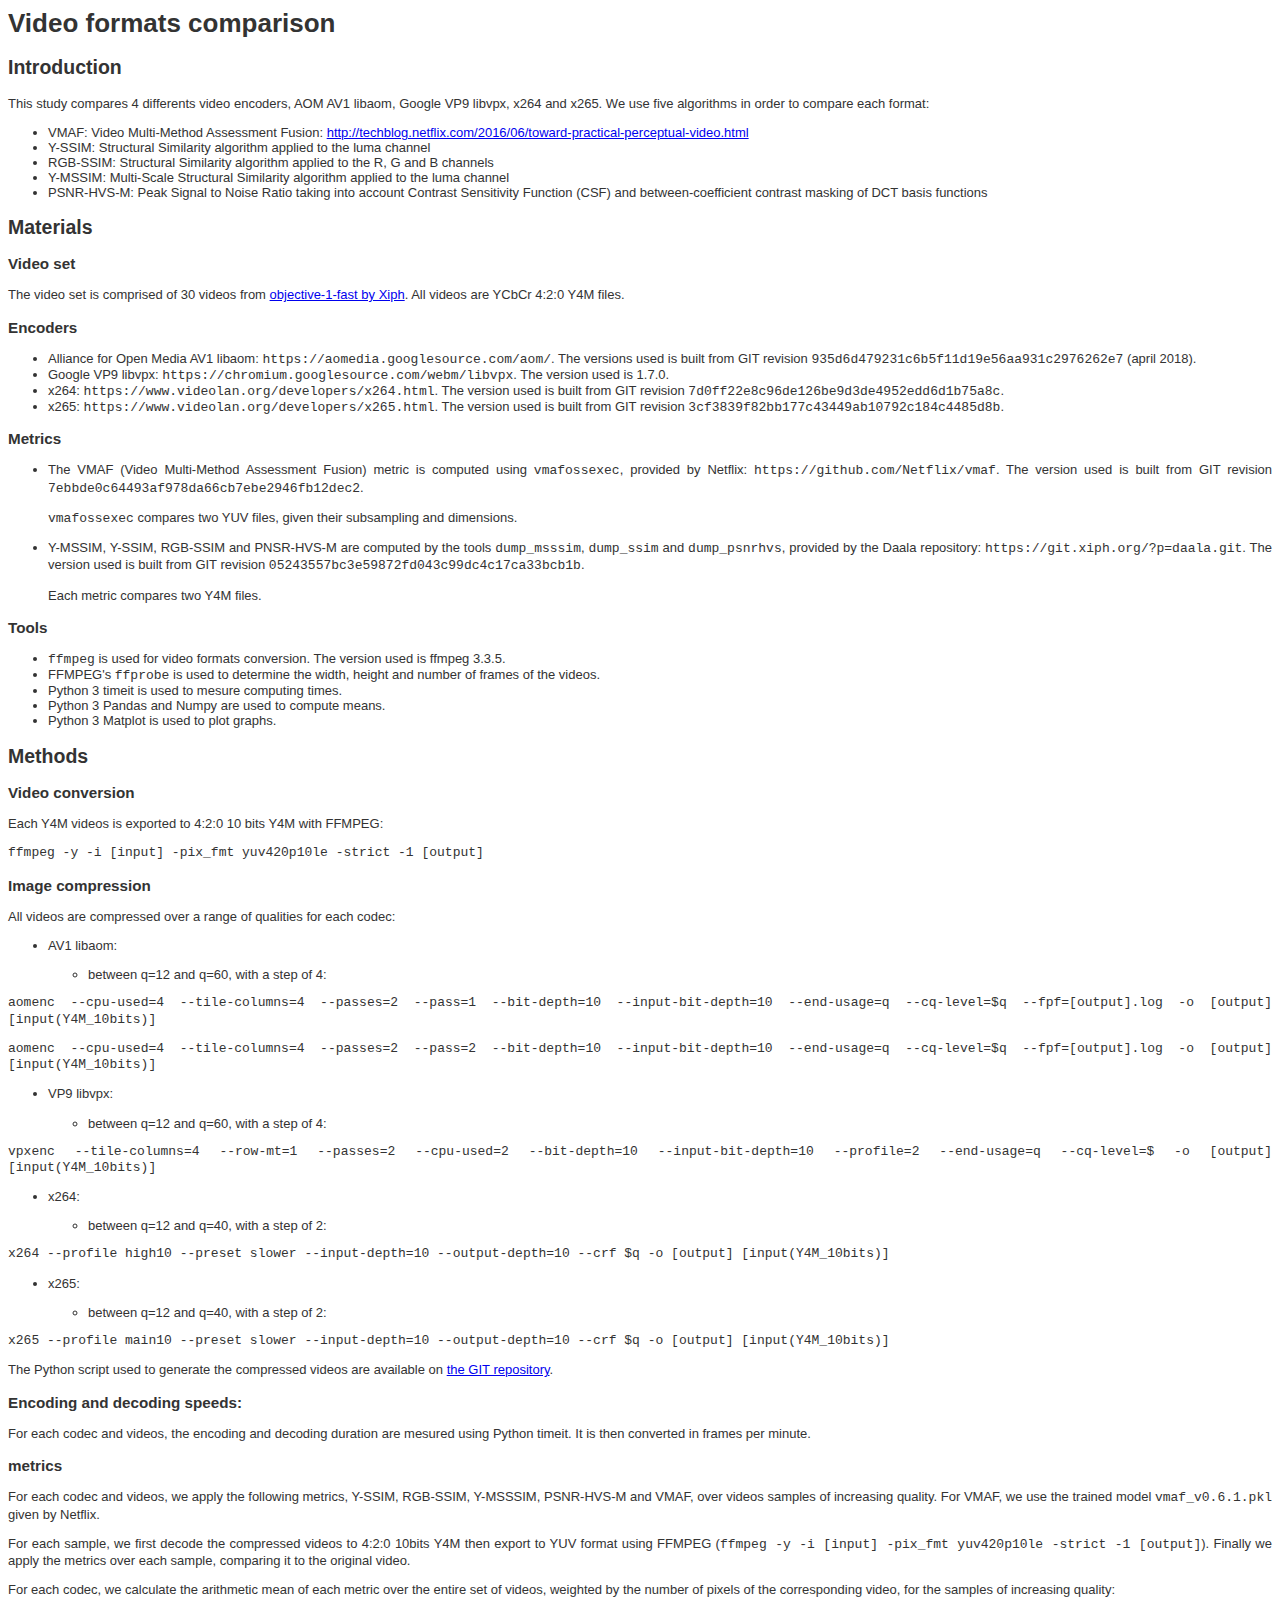
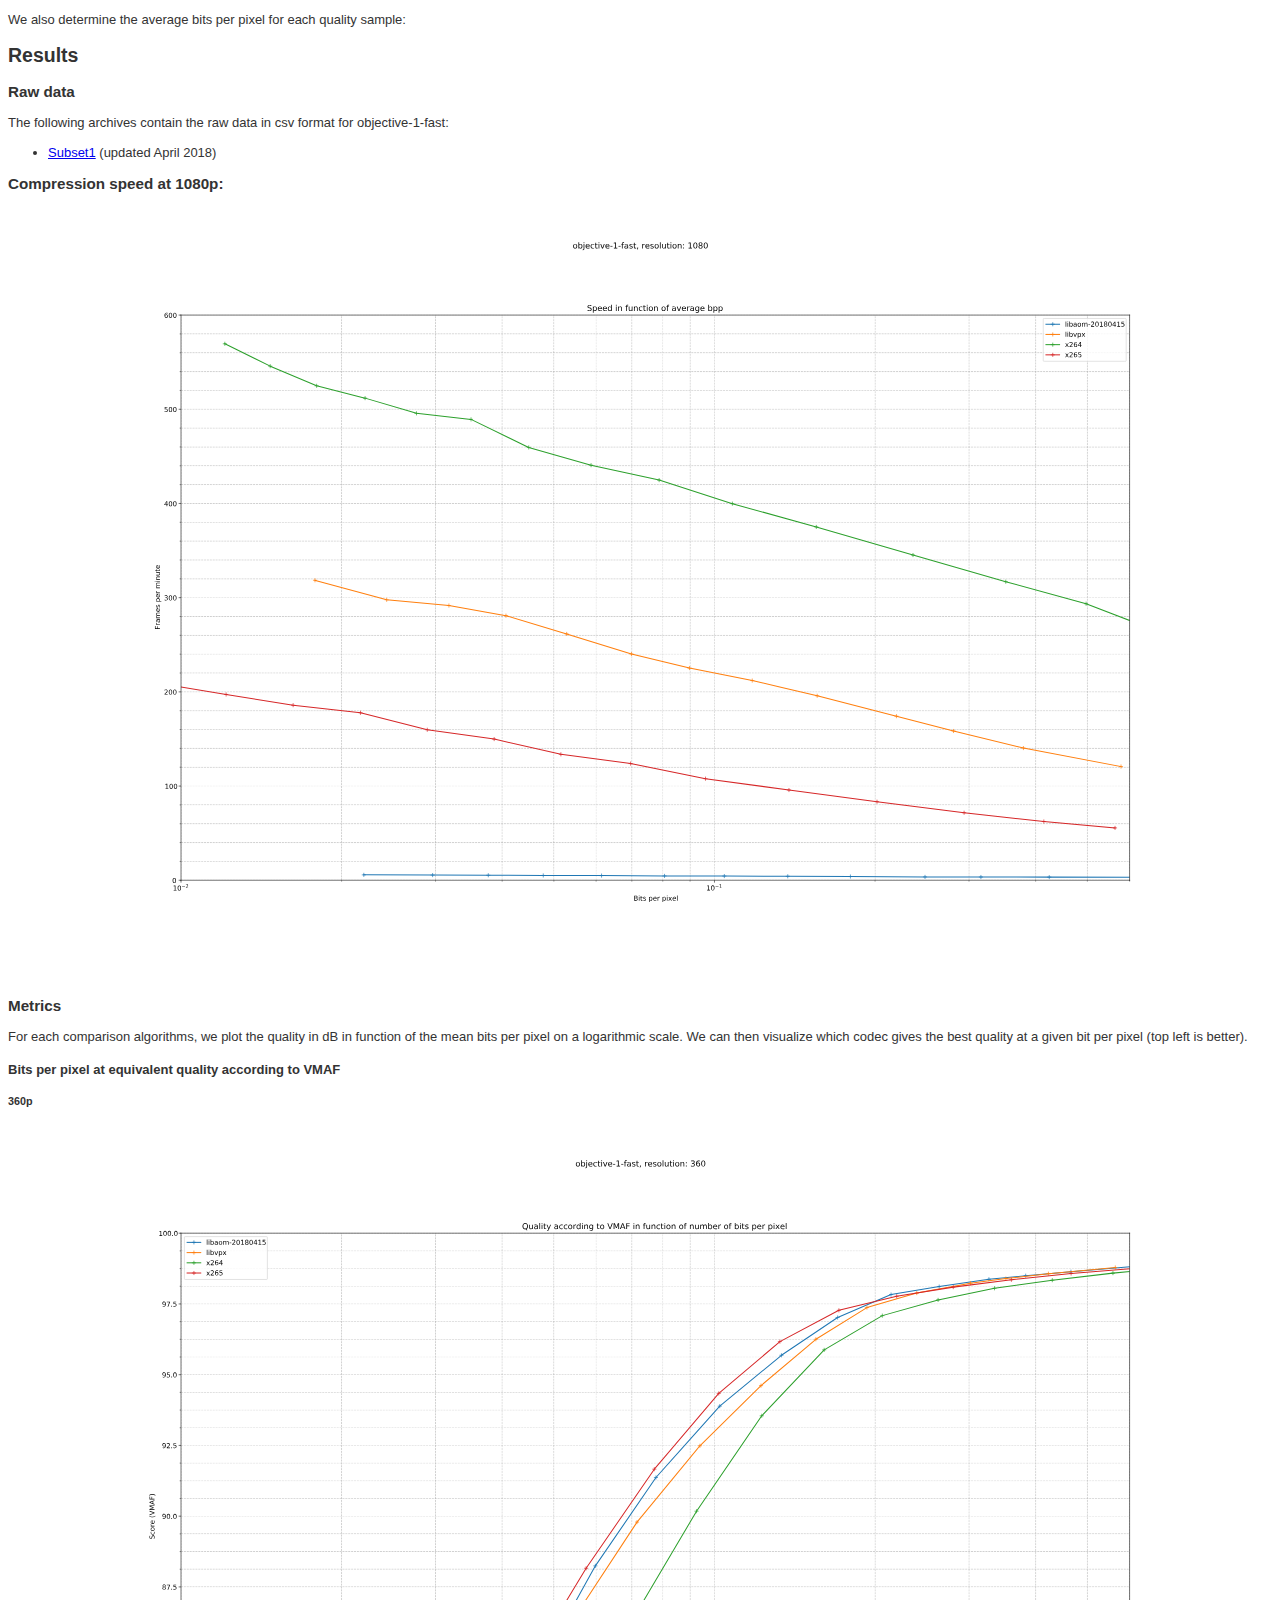
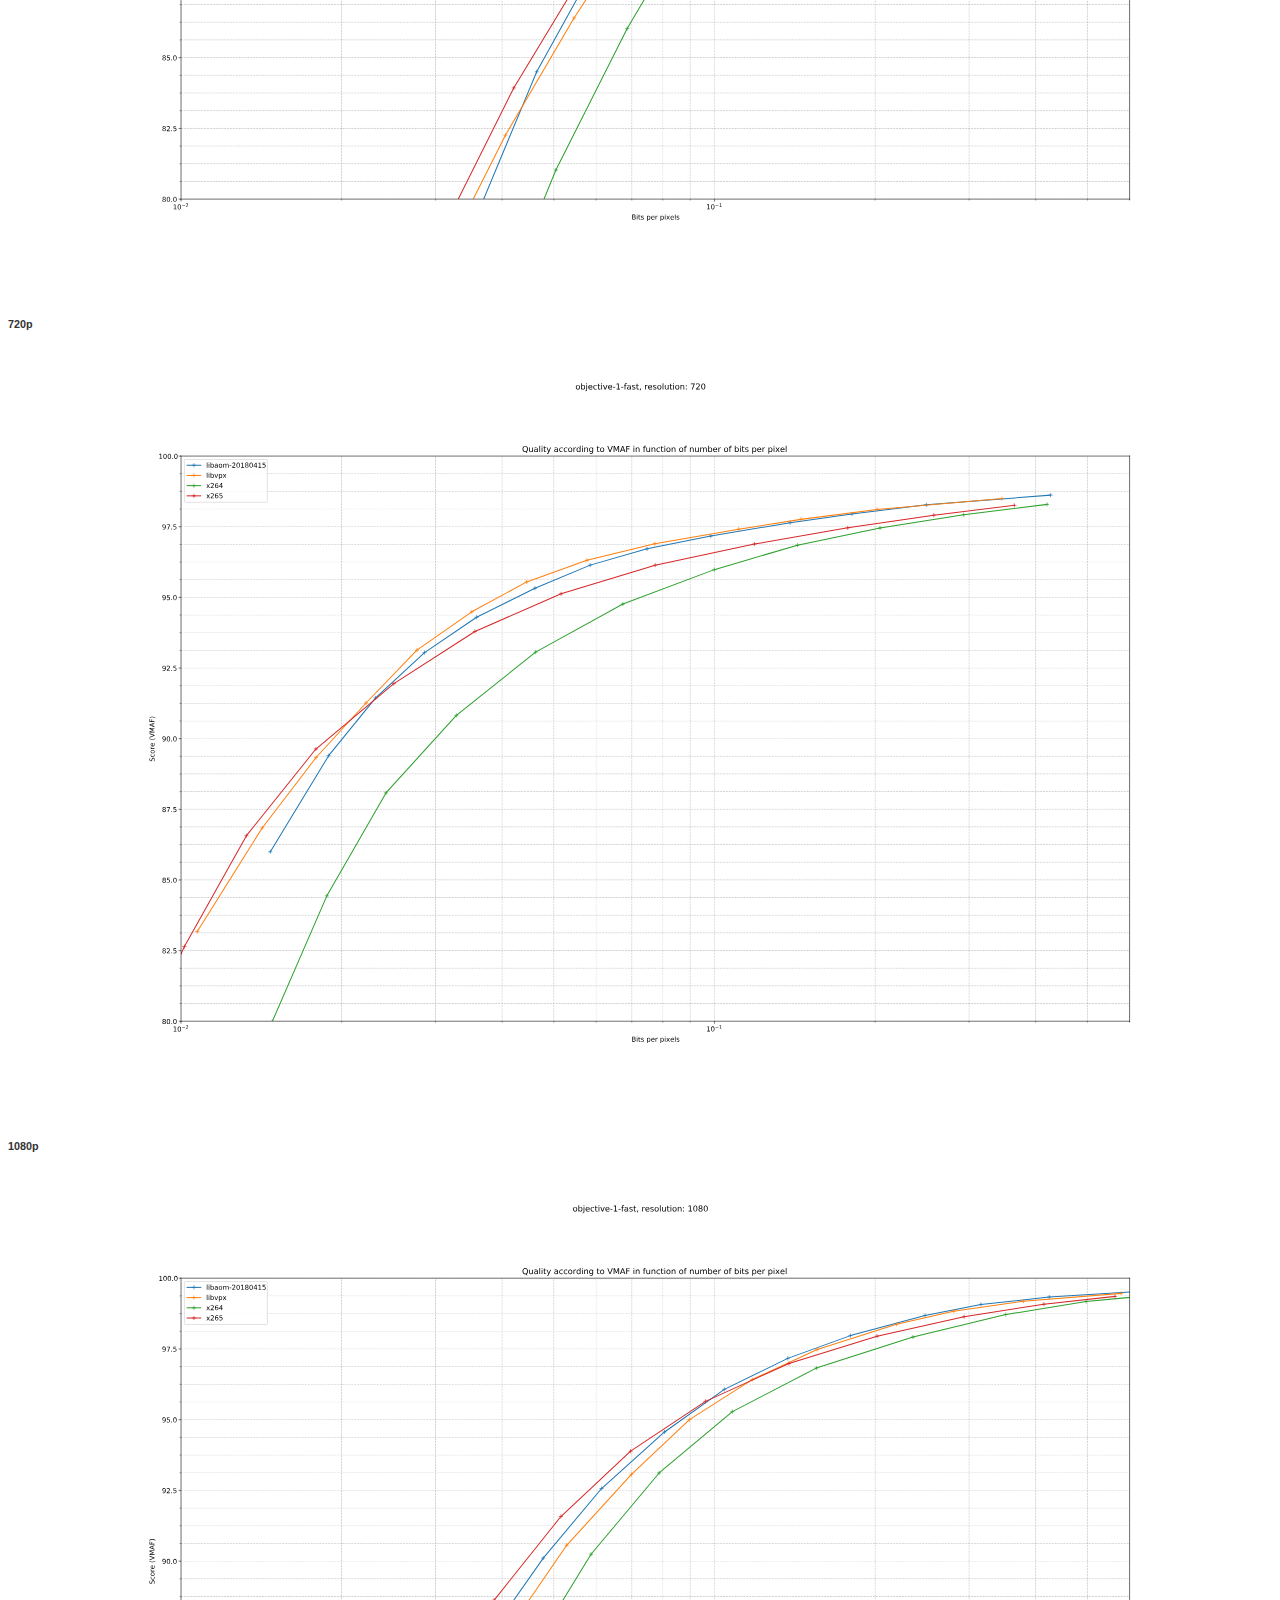
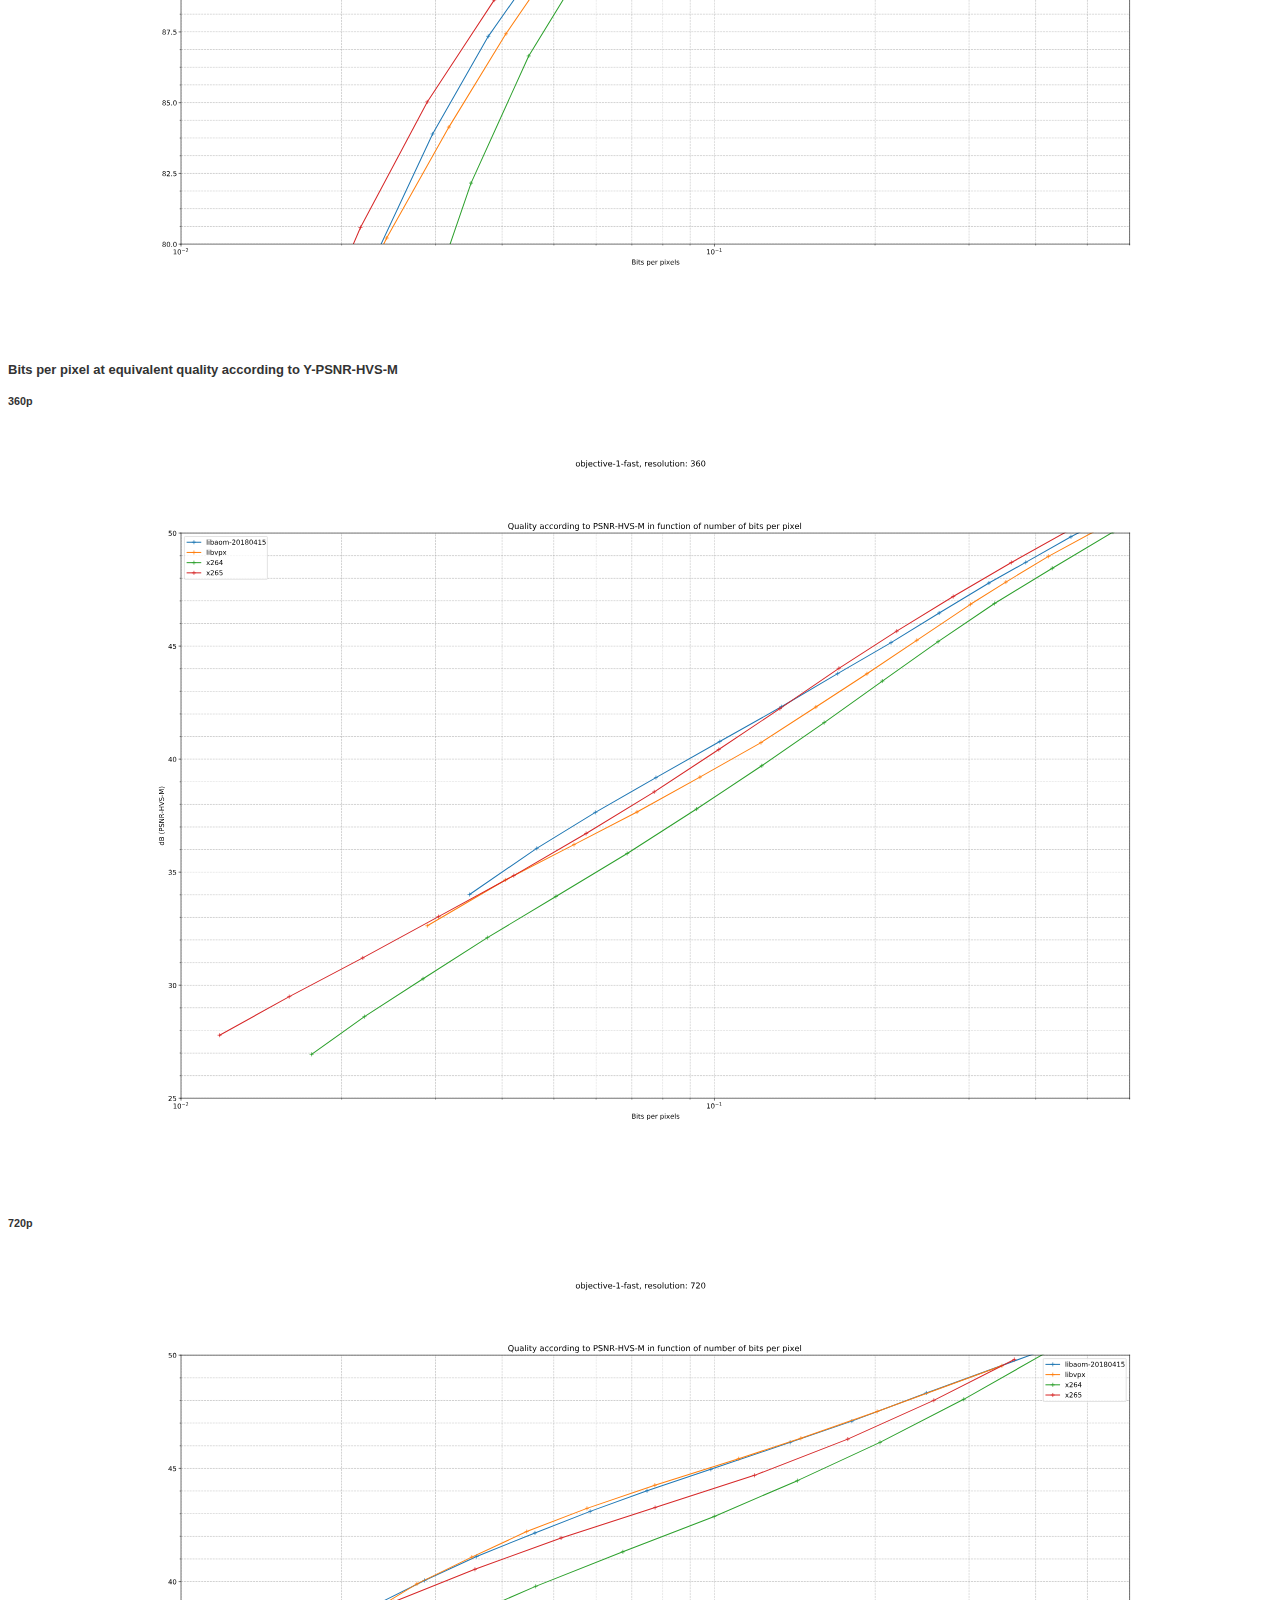
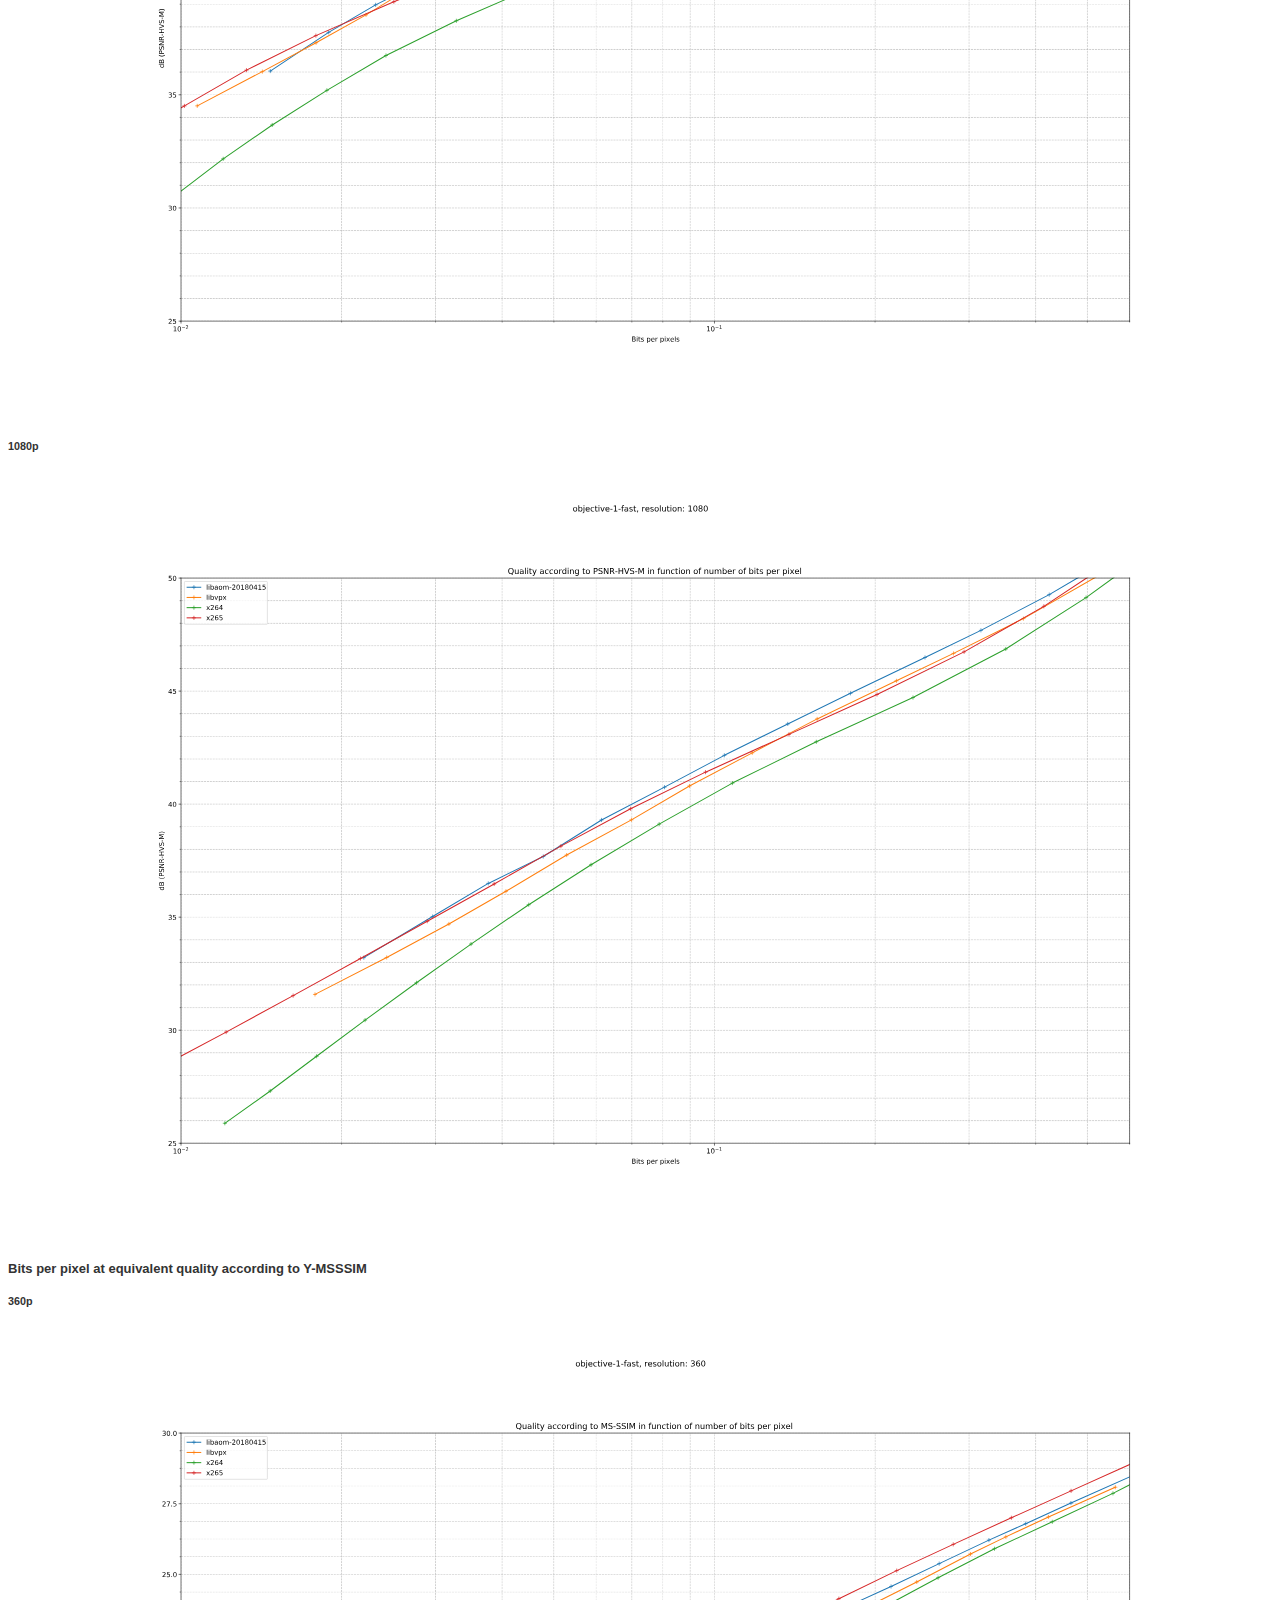
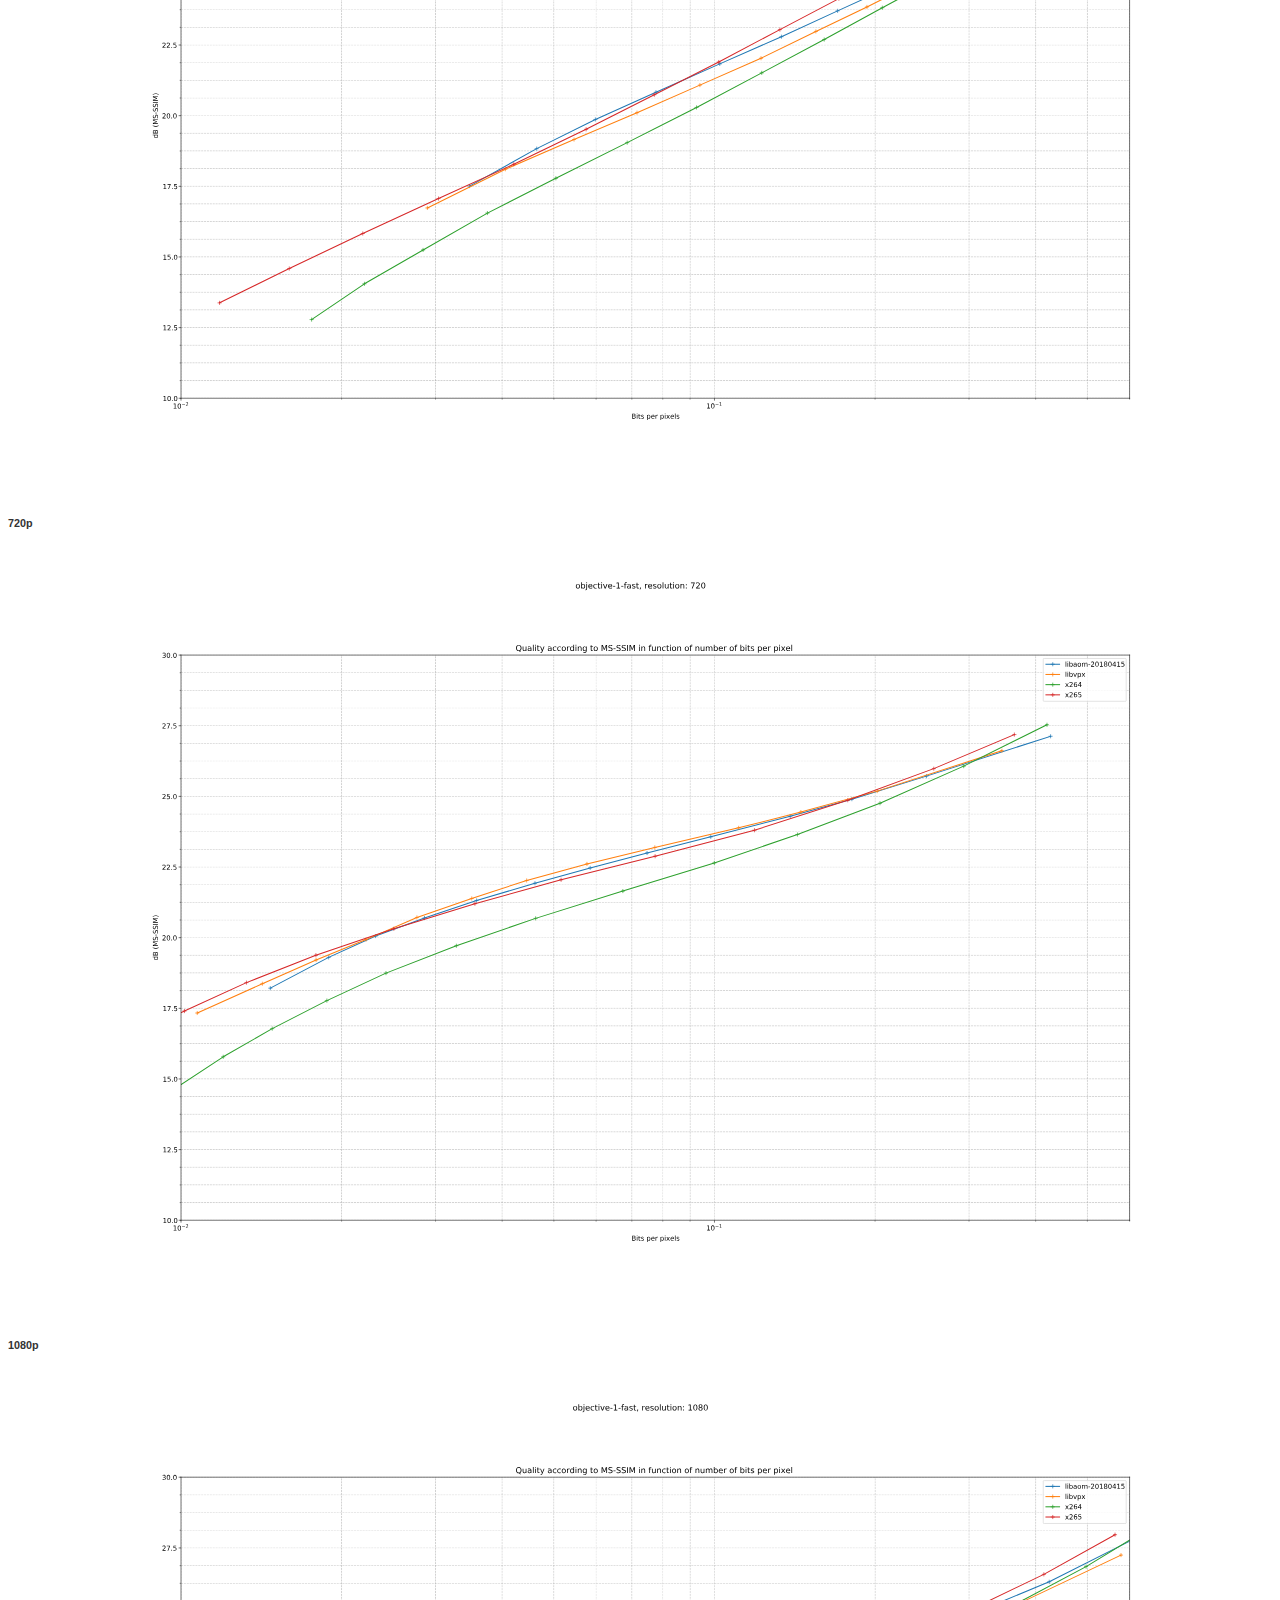
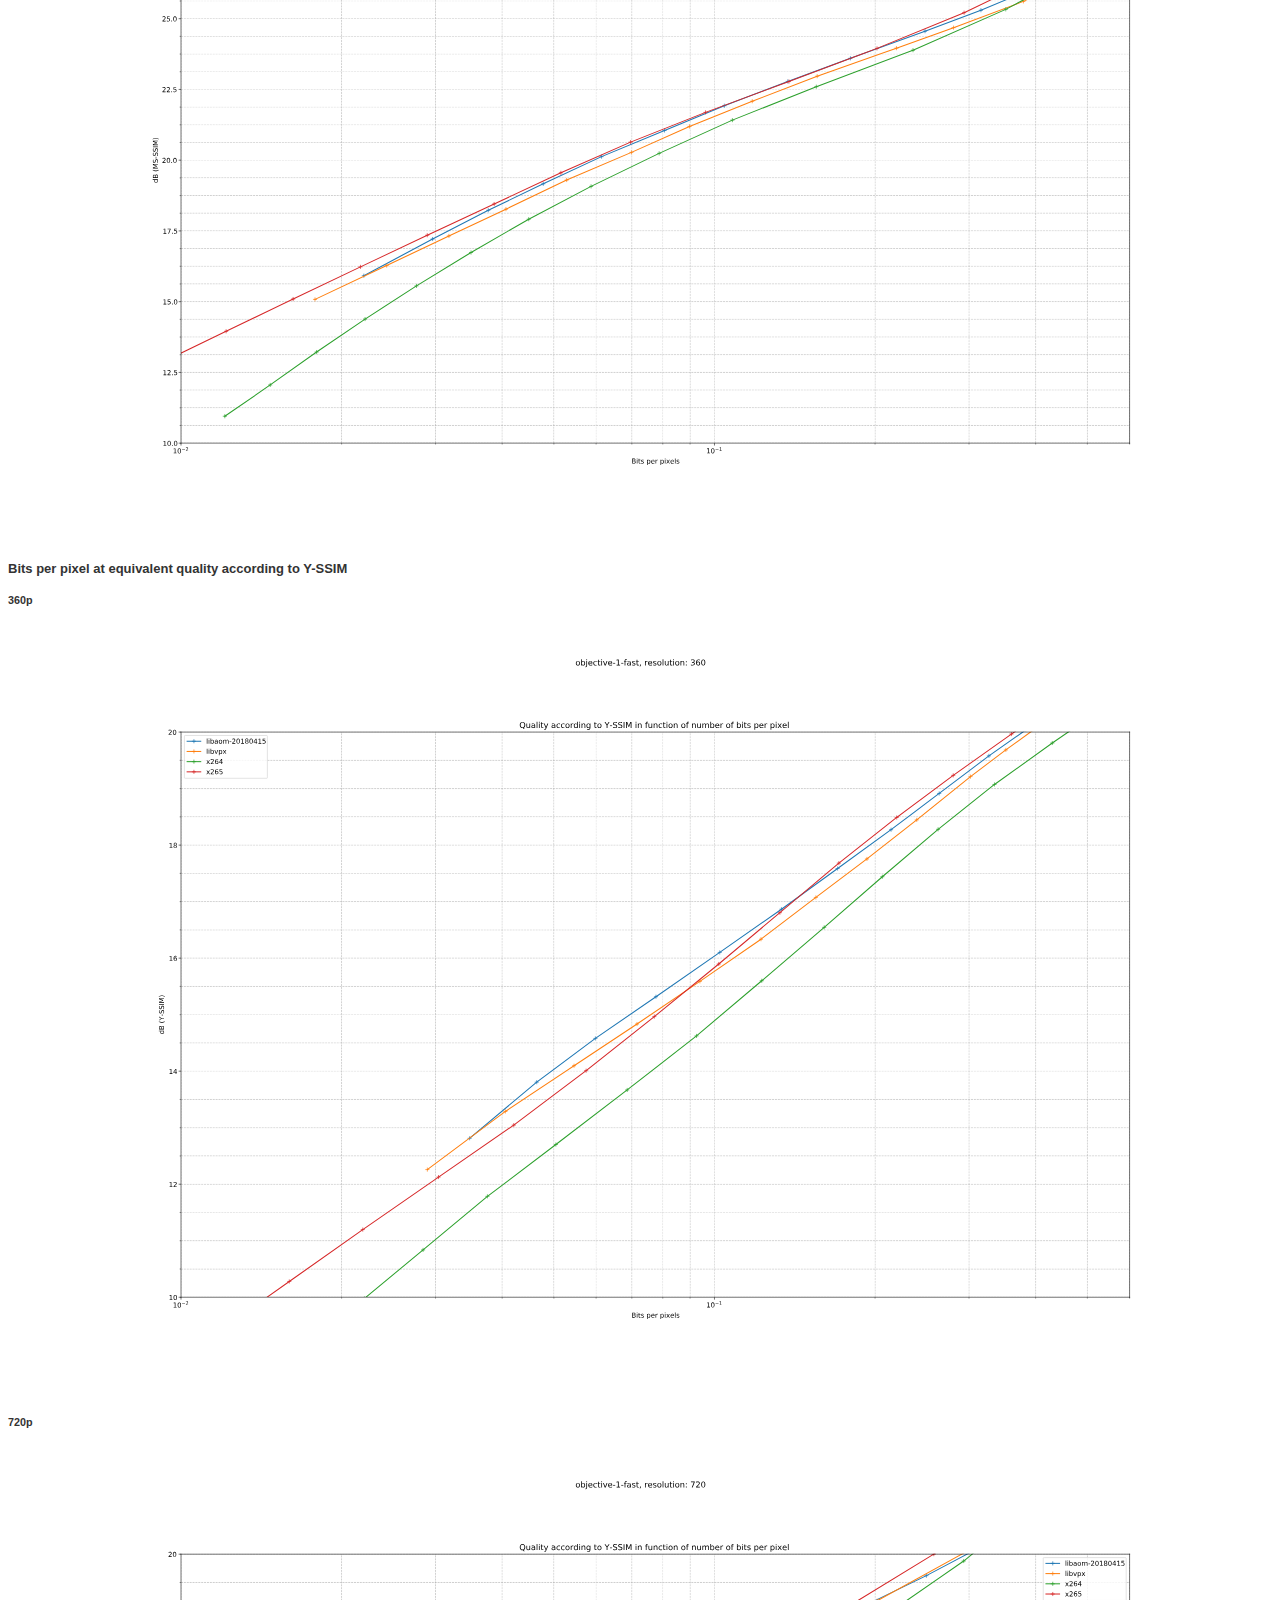
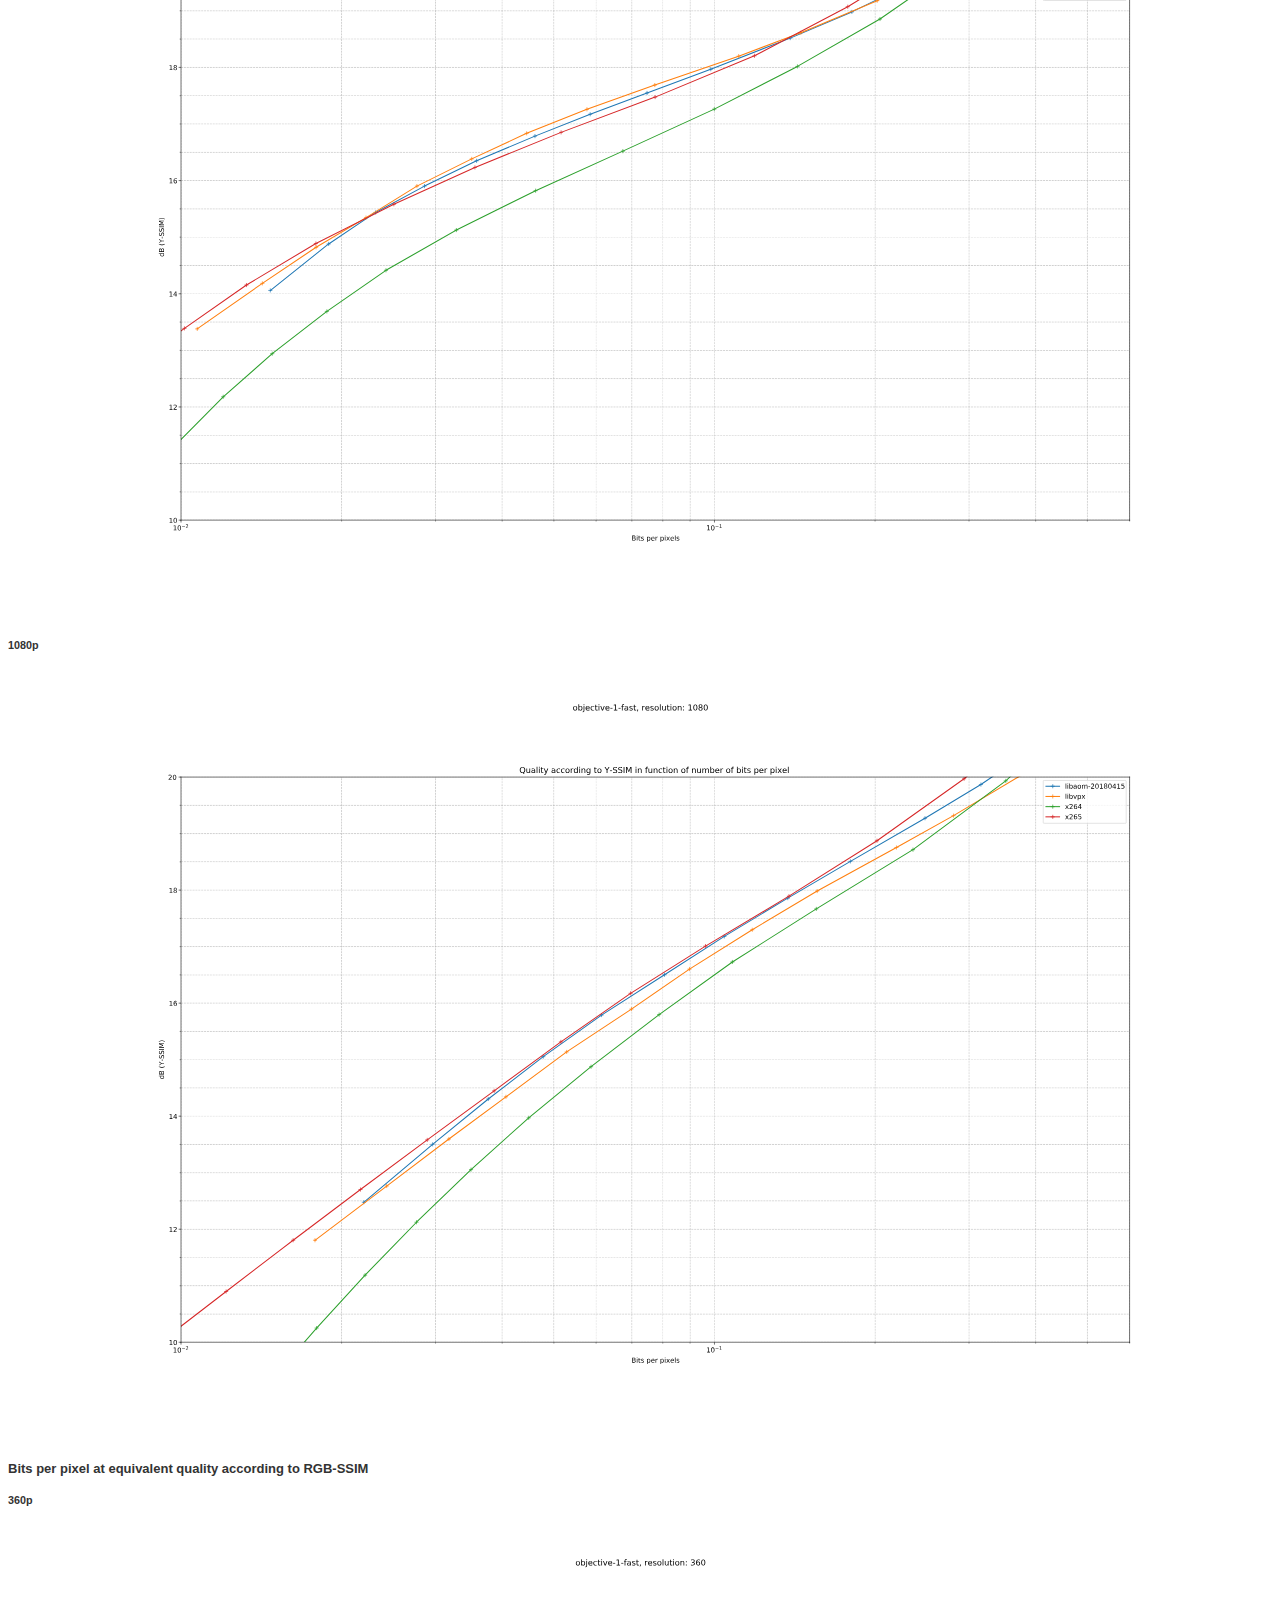
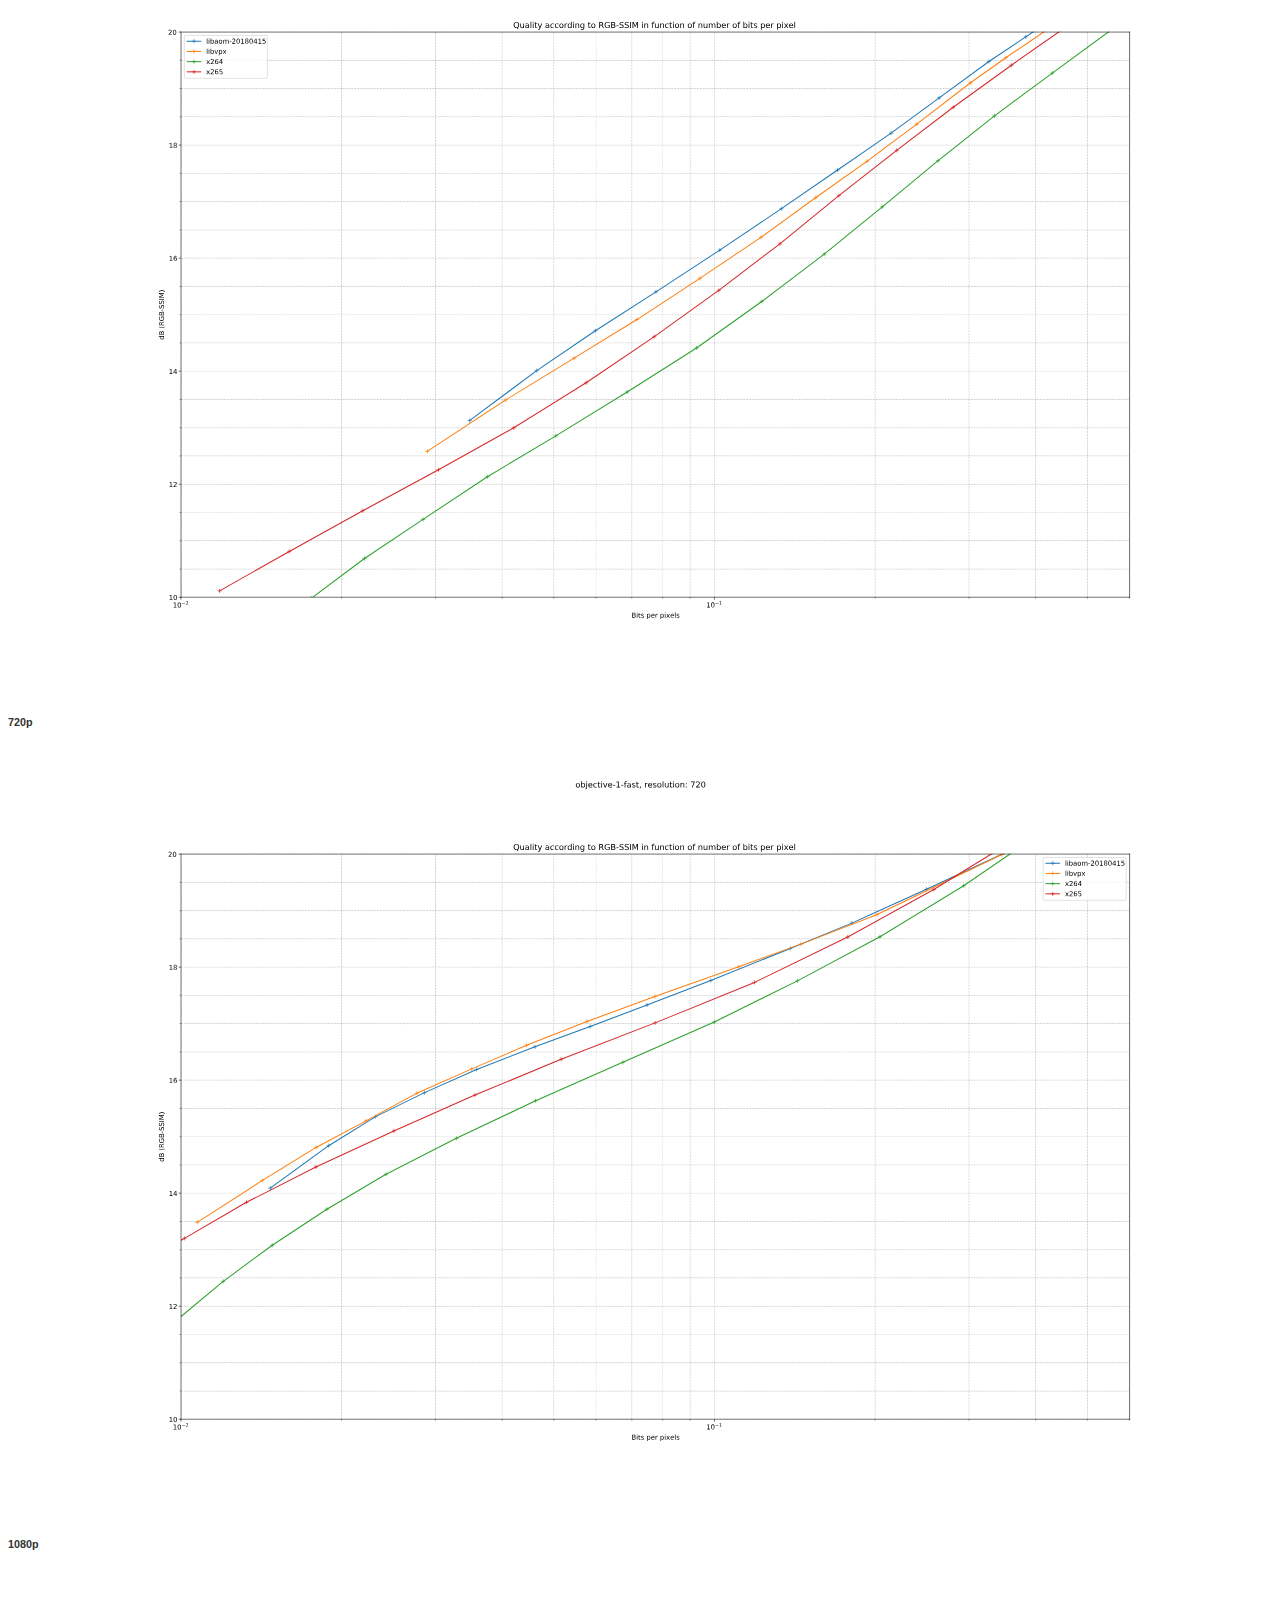
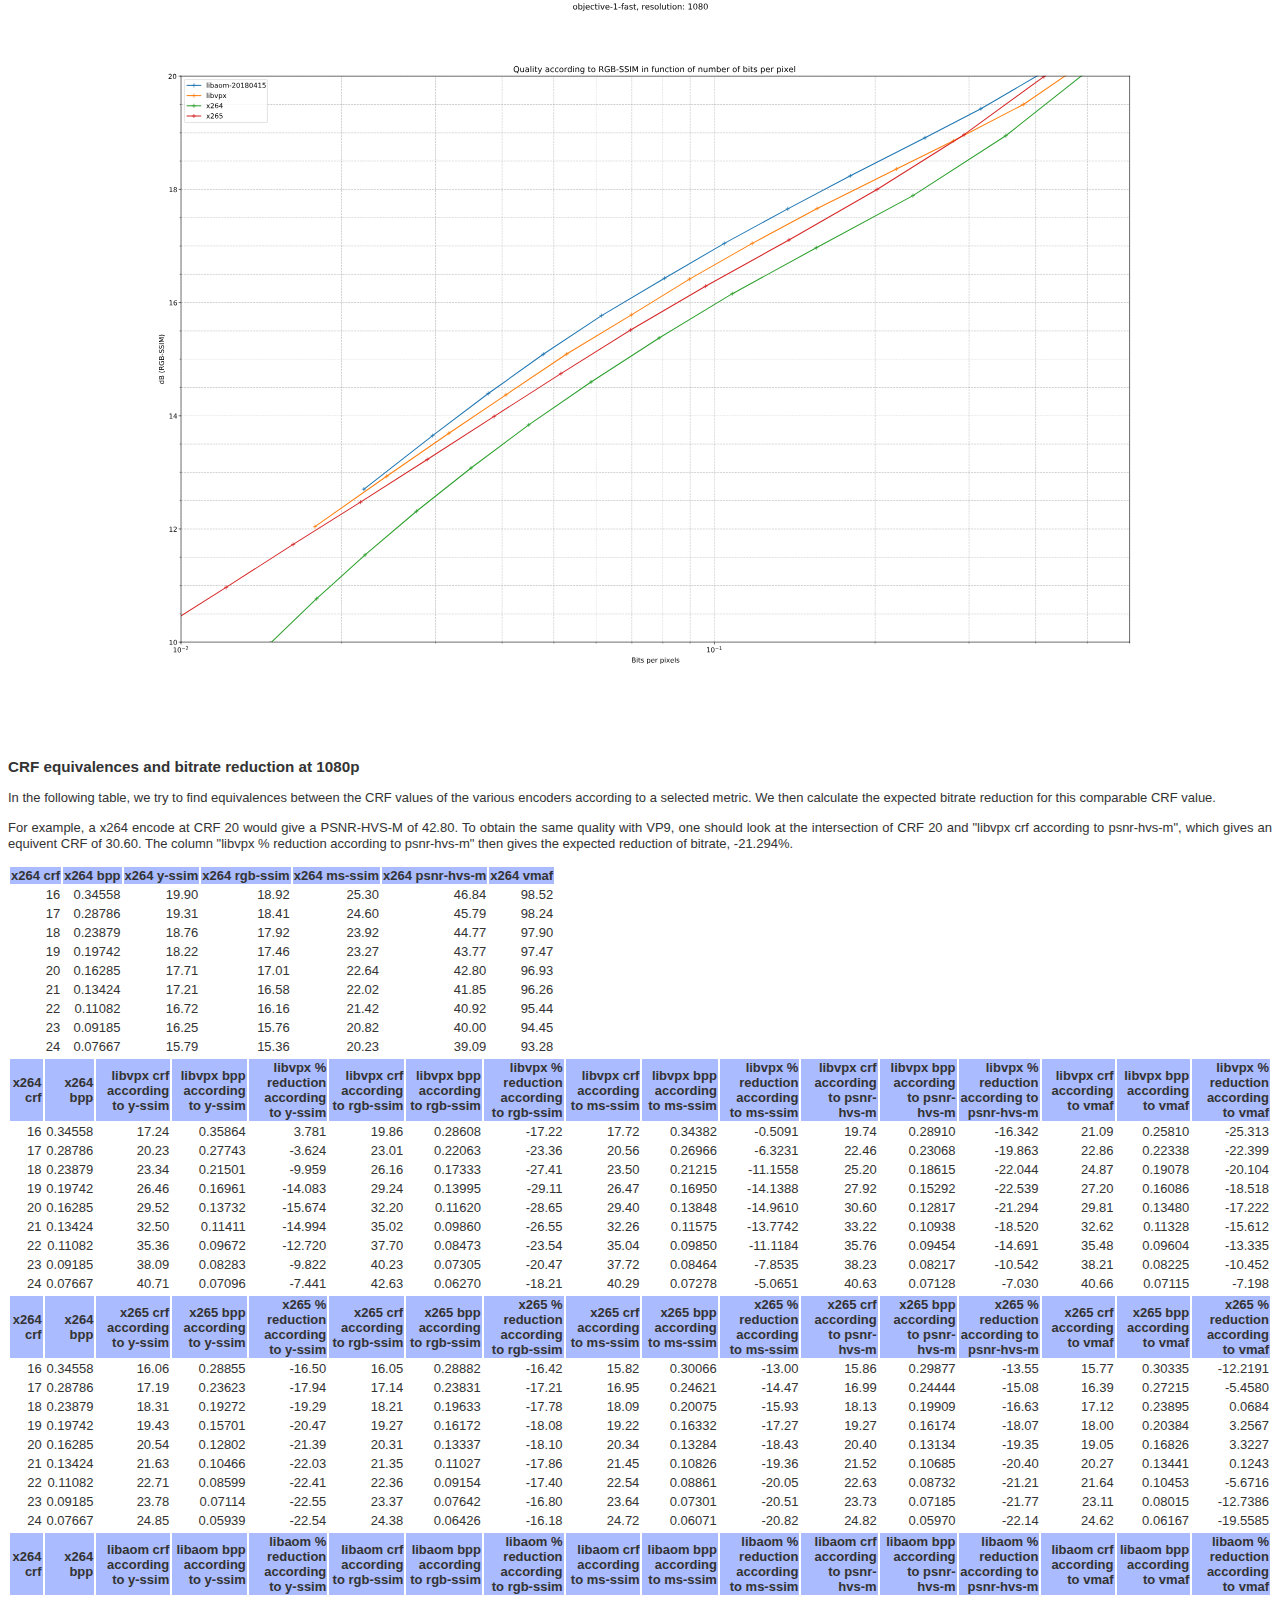
==== commit fd005a20: "Rename vp9->libvpx and av1->libaom" ====
--- a/index.html
+++ b/index.html
@@ -19,7 +19,7 @@
 <body>
 <h1>Video formats comparison</h1>
 <h2>Introduction</h2>
-<p>This study compares 4 differents video encoders, AOM AV1, Google VP9, x264 and x265. We use five algorithms in order to compare each format:</p>
+<p>This study compares 4 differents video encoders, AOM AV1 libaom, Google VP9 libvpx, x264 and x265. We use five algorithms in order to compare each format:</p>
 <ul>
 <li>VMAF: Video Multi-Method Assessment Fusion: <a href="http://techblog.netflix.com/2016/06/toward-practical-perceptual-video.html">http://techblog.netflix.com/2016/06/toward-practical-perceptual-video.html</a></li>
 <li>Y-SSIM: Structural Similarity algorithm applied to the luma channel</li>
@@ -32,8 +32,8 @@
 <p>The video set is comprised of 30 videos from <a href="https://media.xiph.org/video/derf/">objective-1-fast by Xiph</a>. All videos are YCbCr 4:2:0 Y4M files.</p>
 <h3>Encoders</h3>
 <ul>
-<li>Alliance for Open Media AV1: <code>https://aomedia.googlesource.com/aom/</code>. The versions used is built from GIT revision  <code>935d6d479231c6b5f11d19e56aa931c2976262e7</code> (april 2018).</li>
-<li>Google VP9: <code>https://chromium.googlesource.com/webm/libvpx</code>. The version used is 1.7.0.</li>
+<li>Alliance for Open Media AV1 libaom: <code>https://aomedia.googlesource.com/aom/</code>. The versions used is built from GIT revision  <code>935d6d479231c6b5f11d19e56aa931c2976262e7</code> (april 2018).</li>
+<li>Google VP9 libvpx: <code>https://chromium.googlesource.com/webm/libvpx</code>. The version used is 1.7.0.</li>
 <li>x264: <code>https://www.videolan.org/developers/x264.html</code>. The version used is built from GIT revision  <code>7d0ff22e8c96de126be9d3de4952edd6d1b75a8c</code>.</li>
 <li>x265: <code>https://www.videolan.org/developers/x265.html</code>. The version used is built from GIT revision <code>3cf3839f82bb177c43449ab10792c184c4485d8b</code>.</li>
 </ul>
@@ -64,7 +64,7 @@
 <p>All videos are compressed over a range of qualities for each codec:</p>
 <ul>
 <li>
-<p>AV1:</p>
+<p>AV1 libaom:</p>
 <ul>
 <li>between q=12 and q=60, with a step of 4:</li>
 </ul>
@@ -74,7 +74,7 @@
 <p><code>aomenc --cpu-used=4 --tile-columns=4 --passes=2 --pass=2 --bit-depth=10 --input-bit-depth=10 --end-usage=q --cq-level=$q --fpf=[output].log -o [output] [input(Y4M_10bits)]</code></p>
 <ul>
 <li>
-<p>VP9:</p>
+<p>VP9 libvpx:</p>
 <ul>
 <li>between q=12 and q=60, with a step of 4:</li>
 </ul>
@@ -120,47 +120,47 @@
 <li><a href="objective-1-fast.tar.gz">Subset1</a> (updated April 2018)</li>
 </ul>
 <h3>Compression speed at 1080p:</h3>
-<p><img alt="Encoding speed in function of bits per pixel" src="objective-1-fast.encoding_fpm.1080.(av1-20180415,vp9,x264,x265).svg"></p>
+<p><img alt="Encoding speed in function of bits per pixel" src="objective-1-fast.encoding_fpm.1080.(libaom-20180415,libvpx,x264,x265).svg"></p>
 <h3>Metrics</h3>
 <p>For each comparison algorithms, we plot the quality in dB in function of the mean bits per pixel on a logarithmic scale. We can then visualize which codec gives the best quality at a given bit per pixel (top left is better).</p>
 <h4>Bits per pixel at equivalent quality according to VMAF</h4>
 <h5>360p</h5>
-<p><img alt="Bits per pixel at equivalent quality according to VMAF" src="objective-1-fast.vmaf.360.(av1-20180415,vp9,x264,x265).svg"></p>
+<p><img alt="Bits per pixel at equivalent quality according to VMAF" src="objective-1-fast.vmaf.360.(libaom-20180415,libvpx,x264,x265).svg"></p>
 <h5>720p</h5>
-<p><img alt="Bits per pixel at equivalent quality according to VMAF" src="objective-1-fast.vmaf.720.(av1-20180415,vp9,x264,x265).svg"></p>
+<p><img alt="Bits per pixel at equivalent quality according to VMAF" src="objective-1-fast.vmaf.720.(libaom-20180415,libvpx,x264,x265).svg"></p>
 <h5>1080p</h5>
-<p><img alt="Bits per pixel at equivalent quality according to VMAF" src="objective-1-fast.vmaf.1080.(av1-20180415,vp9,x264,x265).svg"></p>
+<p><img alt="Bits per pixel at equivalent quality according to VMAF" src="objective-1-fast.vmaf.1080.(libaom-20180415,libvpx,x264,x265).svg"></p>
 <h4>Bits per pixel at equivalent quality according to Y-PSNR-HVS-M</h4>
 <h5>360p</h5>
-<p><img alt="Bits per pixel at equivalent quality according to VMAF" src="objective-1-fast.psnr-hvs-m.360.(av1-20180415,vp9,x264,x265).svg"></p>
+<p><img alt="Bits per pixel at equivalent quality according to VMAF" src="objective-1-fast.psnr-hvs-m.360.(libaom-20180415,libvpx,x264,x265).svg"></p>
 <h5>720p</h5>
-<p><img alt="Bits per pixel at equivalent quality according to VMAF" src="objective-1-fast.psnr-hvs-m.720.(av1-20180415,vp9,x264,x265).svg"></p>
+<p><img alt="Bits per pixel at equivalent quality according to VMAF" src="objective-1-fast.psnr-hvs-m.720.(libaom-20180415,libvpx,x264,x265).svg"></p>
 <h5>1080p</h5>
-<p><img alt="Bits per pixel at equivalent quality according to VMAF" src="objective-1-fast.psnr-hvs-m.1080.(av1-20180415,vp9,x264,x265).svg"></p>
+<p><img alt="Bits per pixel at equivalent quality according to VMAF" src="objective-1-fast.psnr-hvs-m.1080.(libaom-20180415,libvpx,x264,x265).svg"></p>
 <h4>Bits per pixel at equivalent quality according to Y-MSSSIM</h4>
 <h5>360p</h5>
-<p><img alt="Bits per pixel at equivalent quality according to VMAF" src="objective-1-fast.ms-ssim.360.(av1-20180415,vp9,x264,x265).svg"></p>
+<p><img alt="Bits per pixel at equivalent quality according to VMAF" src="objective-1-fast.ms-ssim.360.(libaom-20180415,libvpx,x264,x265).svg"></p>
 <h5>720p</h5>
-<p><img alt="Bits per pixel at equivalent quality according to VMAF" src="objective-1-fast.ms-ssim.720.(av1-20180415,vp9,x264,x265).svg"></p>
+<p><img alt="Bits per pixel at equivalent quality according to VMAF" src="objective-1-fast.ms-ssim.720.(libaom-20180415,libvpx,x264,x265).svg"></p>
 <h5>1080p</h5>
-<p><img alt="Bits per pixel at equivalent quality according to VMAF" src="objective-1-fast.ms-ssim.1080.(av1-20180415,vp9,x264,x265).svg"></p>
+<p><img alt="Bits per pixel at equivalent quality according to VMAF" src="objective-1-fast.ms-ssim.1080.(libaom-20180415,libvpx,x264,x265).svg"></p>
 <h4>Bits per pixel at equivalent quality according to Y-SSIM</h4>
 <h5>360p</h5>
-<p><img alt="Bits per pixel at equivalent quality according to VMAF" src="objective-1-fast.y-ssim.360.(av1-20180415,vp9,x264,x265).svg"></p>
+<p><img alt="Bits per pixel at equivalent quality according to VMAF" src="objective-1-fast.y-ssim.360.(libaom-20180415,libvpx,x264,x265).svg"></p>
 <h5>720p</h5>
-<p><img alt="Bits per pixel at equivalent quality according to VMAF" src="objective-1-fast.y-ssim.720.(av1-20180415,vp9,x264,x265).svg"></p>
+<p><img alt="Bits per pixel at equivalent quality according to VMAF" src="objective-1-fast.y-ssim.720.(libaom-20180415,libvpx,x264,x265).svg"></p>
 <h5>1080p</h5>
-<p><img alt="Bits per pixel at equivalent quality according to VMAF" src="objective-1-fast.y-ssim.1080.(av1-20180415,vp9,x264,x265).svg"></p>
+<p><img alt="Bits per pixel at equivalent quality according to VMAF" src="objective-1-fast.y-ssim.1080.(libaom-20180415,libvpx,x264,x265).svg"></p>
 <h4>Bits per pixel at equivalent quality according to RGB-SSIM</h4>
 <h5>360p</h5>
-<p><img alt="Bits per pixel at equivalent quality according to VMAF" src="objective-1-fast.rgb-ssim.360.(av1-20180415,vp9,x264,x265).svg"></p>
+<p><img alt="Bits per pixel at equivalent quality according to VMAF" src="objective-1-fast.rgb-ssim.360.(libaom-20180415,libvpx,x264,x265).svg"></p>
 <h5>720p</h5>
-<p><img alt="Bits per pixel at equivalent quality according to VMAF" src="objective-1-fast.rgb-ssim.720.(av1-20180415,vp9,x264,x265).svg"></p>
+<p><img alt="Bits per pixel at equivalent quality according to VMAF" src="objective-1-fast.rgb-ssim.720.(libaom-20180415,libvpx,x264,x265).svg"></p>
 <h5>1080p</h5>
-<p><img alt="Bits per pixel at equivalent quality according to VMAF" src="objective-1-fast.rgb-ssim.1080.(av1-20180415,vp9,x264,x265).svg"></p>
+<p><img alt="Bits per pixel at equivalent quality according to VMAF" src="objective-1-fast.rgb-ssim.1080.(libaom-20180415,libvpx,x264,x265).svg"></p>
 <h3>CRF equivalences and bitrate reduction at 1080p</h3>
 <p>In the following table, we try to find equivalences between the CRF values of the various encoders according to a selected metric. We then calculate the expected bitrate reduction for this comparable CRF value.</p>
-<p>For example, a x264 encode at CRF 20 would give a PSNR-HVS-M of 42.80. To obtain the same quality with VP9, one should look at the intersection of CRF 20 and "vp9 crf according to psnr-hvs-m", which gives an equivent CRF of 30.60. The column "vp9 % reduction according to psnr-hvs-m" then gives the expected reduction of bitrate, -21.294%.</p>
+<p>For example, a x264 encode at CRF 20 would give a PSNR-HVS-M of 42.80. To obtain the same quality with VP9, one should look at the intersection of CRF 20 and "libvpx crf according to psnr-hvs-m", which gives an equivent CRF of 30.60. The column "libvpx % reduction according to psnr-hvs-m" then gives the expected reduction of bitrate, -21.294%.</p>
 <table>
 <thead>
 <tr>
@@ -262,21 +262,21 @@
 <tr>
 <th align="right">x264 crf</th>
 <th align="right">x264 bpp</th>
-<th align="right">vp9 crf according to y-ssim</th>
-<th align="right">vp9 bpp according to y-ssim</th>
-<th align="right">vp9 % reduction according to y-ssim</th>
-<th align="right">vp9 crf according to rgb-ssim</th>
-<th align="right">vp9 bpp according to rgb-ssim</th>
-<th align="right">vp9 % reduction according to rgb-ssim</th>
-<th align="right">vp9 crf according to ms-ssim</th>
-<th align="right">vp9 bpp according to ms-ssim</th>
-<th align="right">vp9 % reduction according to ms-ssim</th>
-<th align="right">vp9 crf according to psnr-hvs-m</th>
-<th align="right">vp9 bpp according to psnr-hvs-m</th>
-<th align="right">vp9 % reduction according to psnr-hvs-m</th>
-<th align="right">vp9 crf according to vmaf</th>
-<th align="right">vp9 bpp according to vmaf</th>
-<th align="right">vp9 % reduction according to vmaf</th>
+<th align="right">libvpx crf according to y-ssim</th>
+<th align="right">libvpx bpp according to y-ssim</th>
+<th align="right">libvpx % reduction according to y-ssim</th>
+<th align="right">libvpx crf according to rgb-ssim</th>
+<th align="right">libvpx bpp according to rgb-ssim</th>
+<th align="right">libvpx % reduction according to rgb-ssim</th>
+<th align="right">libvpx crf according to ms-ssim</th>
+<th align="right">libvpx bpp according to ms-ssim</th>
+<th align="right">libvpx % reduction according to ms-ssim</th>
+<th align="right">libvpx crf according to psnr-hvs-m</th>
+<th align="right">libvpx bpp according to psnr-hvs-m</th>
+<th align="right">libvpx % reduction according to psnr-hvs-m</th>
+<th align="right">libvpx crf according to vmaf</th>
+<th align="right">libvpx bpp according to vmaf</th>
+<th align="right">libvpx % reduction according to vmaf</th>
 </tr>
 </thead>
 <tbody>
@@ -654,21 +654,21 @@
 <tr>
 <th align="right">x264 crf</th>
 <th align="right">x264 bpp</th>
-<th align="right">av1 crf according to y-ssim</th>
-<th align="right">av1 bpp according to y-ssim</th>
-<th align="right">av1 % reduction according to y-ssim</th>
-<th align="right">av1 crf according to rgb-ssim</th>
-<th align="right">av1 bpp according to rgb-ssim</th>
-<th align="right">av1 % reduction according to rgb-ssim</th>
-<th align="right">av1 crf according to ms-ssim</th>
-<th align="right">av1 bpp according to ms-ssim</th>
-<th align="right">av1 % reduction according to ms-ssim</th>
-<th align="right">av1 crf according to psnr-hvs-m</th>
-<th align="right">av1 bpp according to psnr-hvs-m</th>
-<th align="right">av1 % reduction according to psnr-hvs-m</th>
-<th align="right">av1 crf according to vmaf</th>
-<th align="right">av1 bpp according to vmaf</th>
-<th align="right">av1 % reduction according to vmaf</th>
+<th align="right">libaom crf according to y-ssim</th>
+<th align="right">libaom bpp according to y-ssim</th>
+<th align="right">libaom % reduction according to y-ssim</th>
+<th align="right">libaom crf according to rgb-ssim</th>
+<th align="right">libaom bpp according to rgb-ssim</th>
+<th align="right">libaom % reduction according to rgb-ssim</th>
+<th align="right">libaom crf according to ms-ssim</th>
+<th align="right">libaom bpp according to ms-ssim</th>
+<th align="right">libaom % reduction according to ms-ssim</th>
+<th align="right">libaom crf according to psnr-hvs-m</th>
+<th align="right">libaom bpp according to psnr-hvs-m</th>
+<th align="right">libaom % reduction according to psnr-hvs-m</th>
+<th align="right">libaom crf according to vmaf</th>
+<th align="right">libaom bpp according to vmaf</th>
+<th align="right">libaom % reduction according to vmaf</th>
 </tr>
 </thead>
 <tbody>
--- a/style.css
+++ b/style.css
@@ -9,7 +9,7 @@
     color: #333333;
     font-size: 13px;
 }
-img.graph {
+img {
     width: 100%;
     box-sizing: border-box;
     border: 0;
